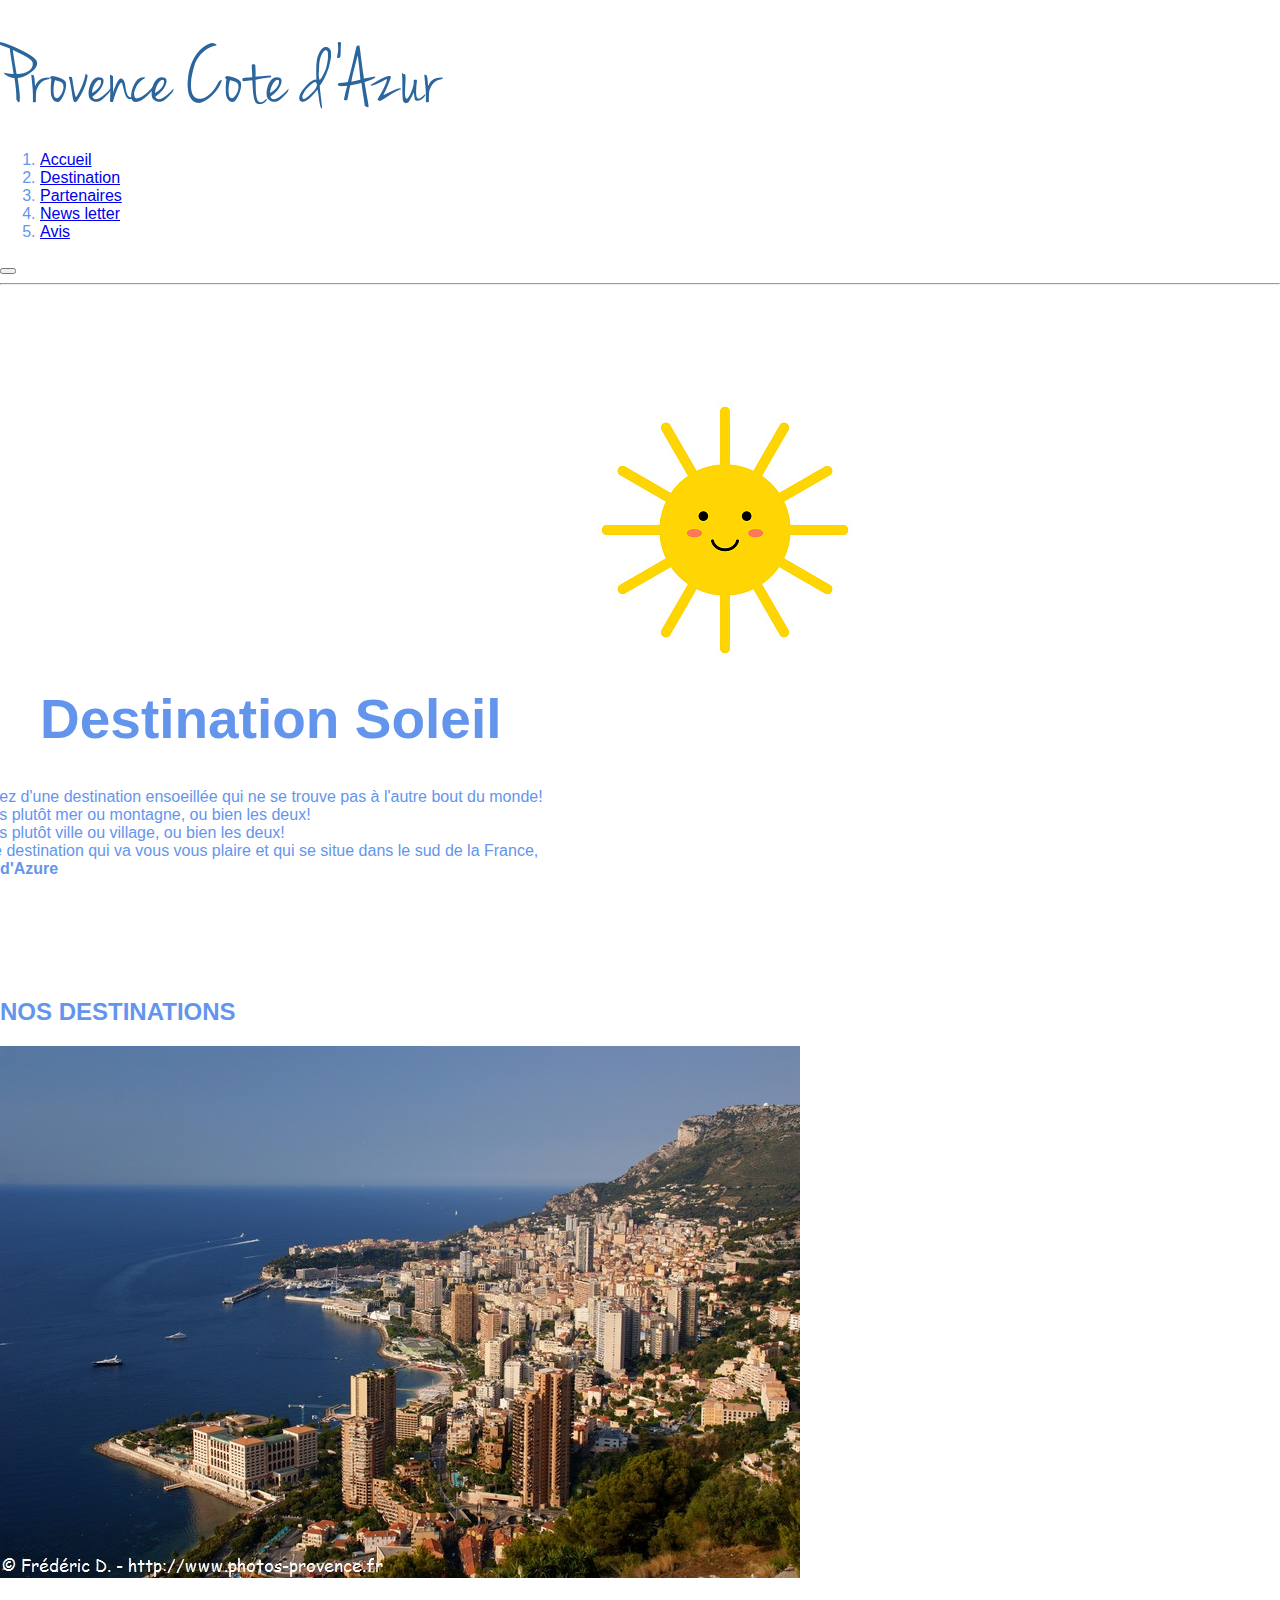
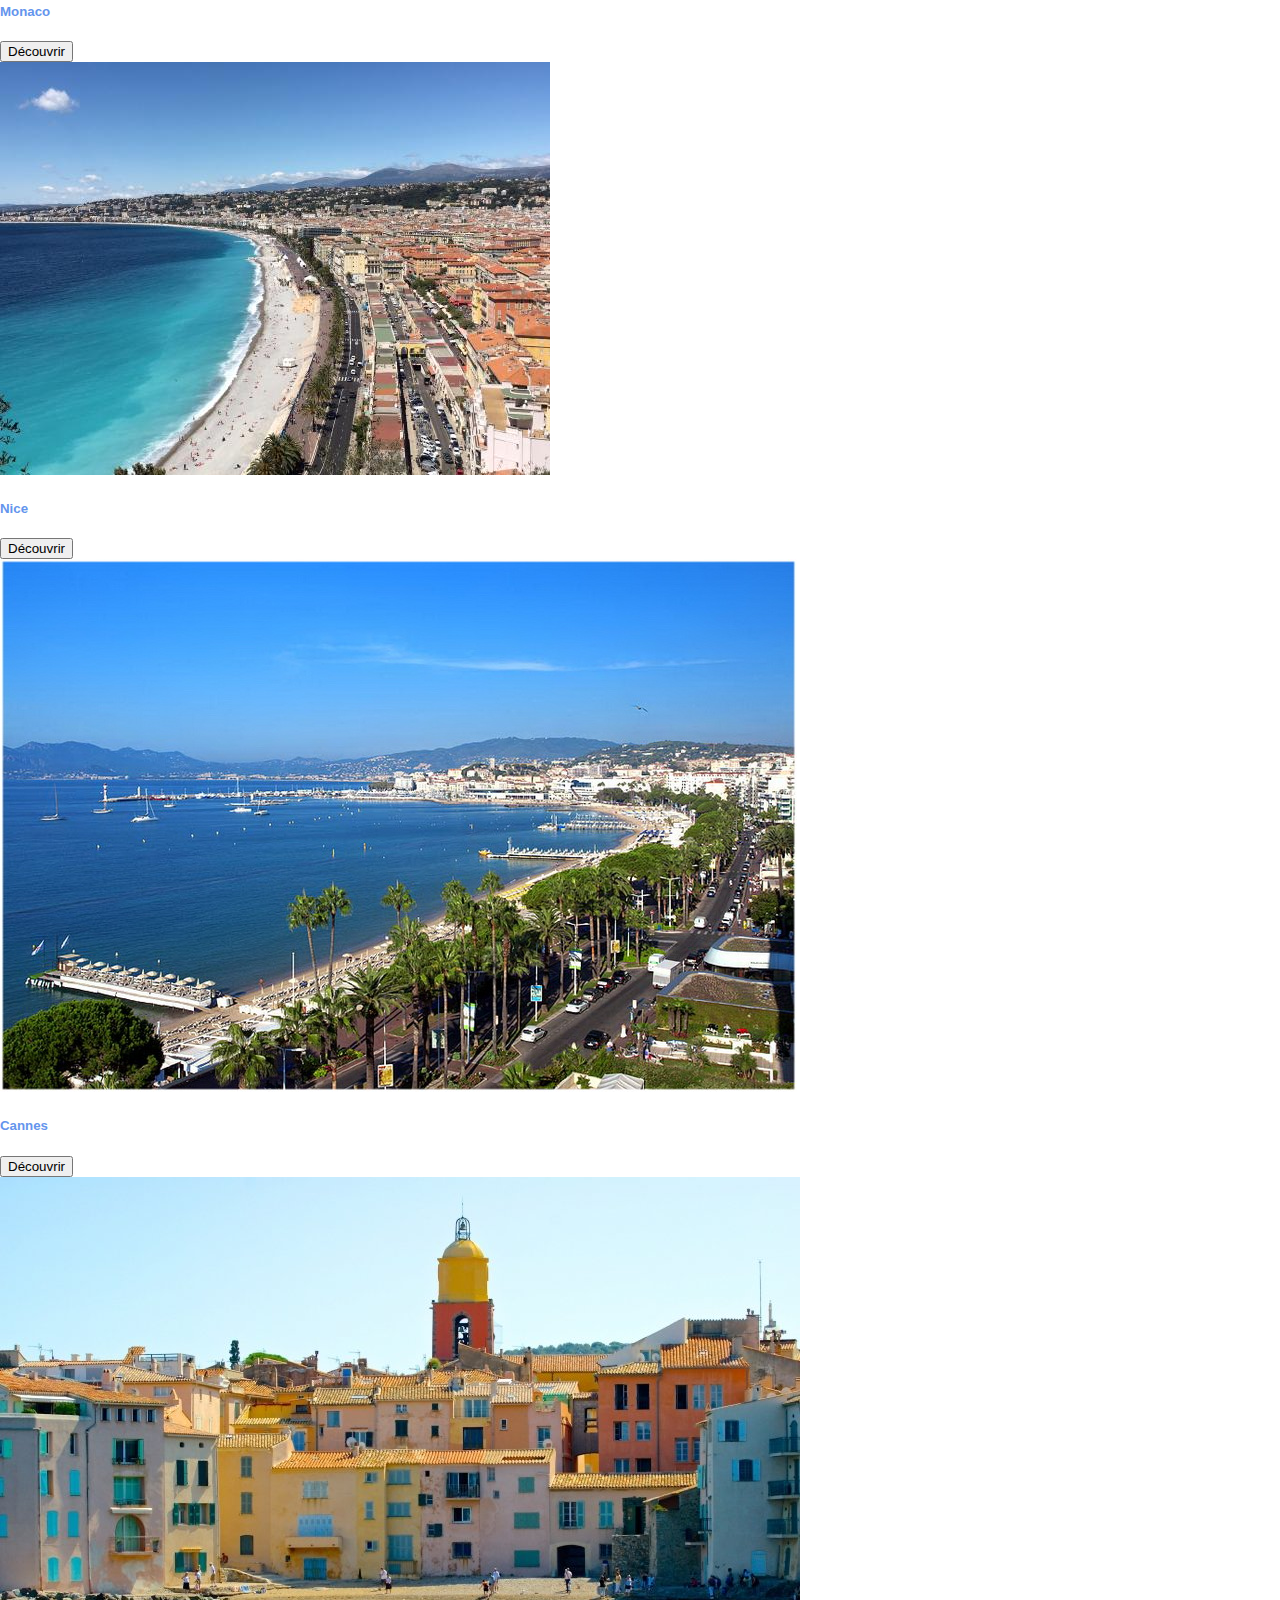
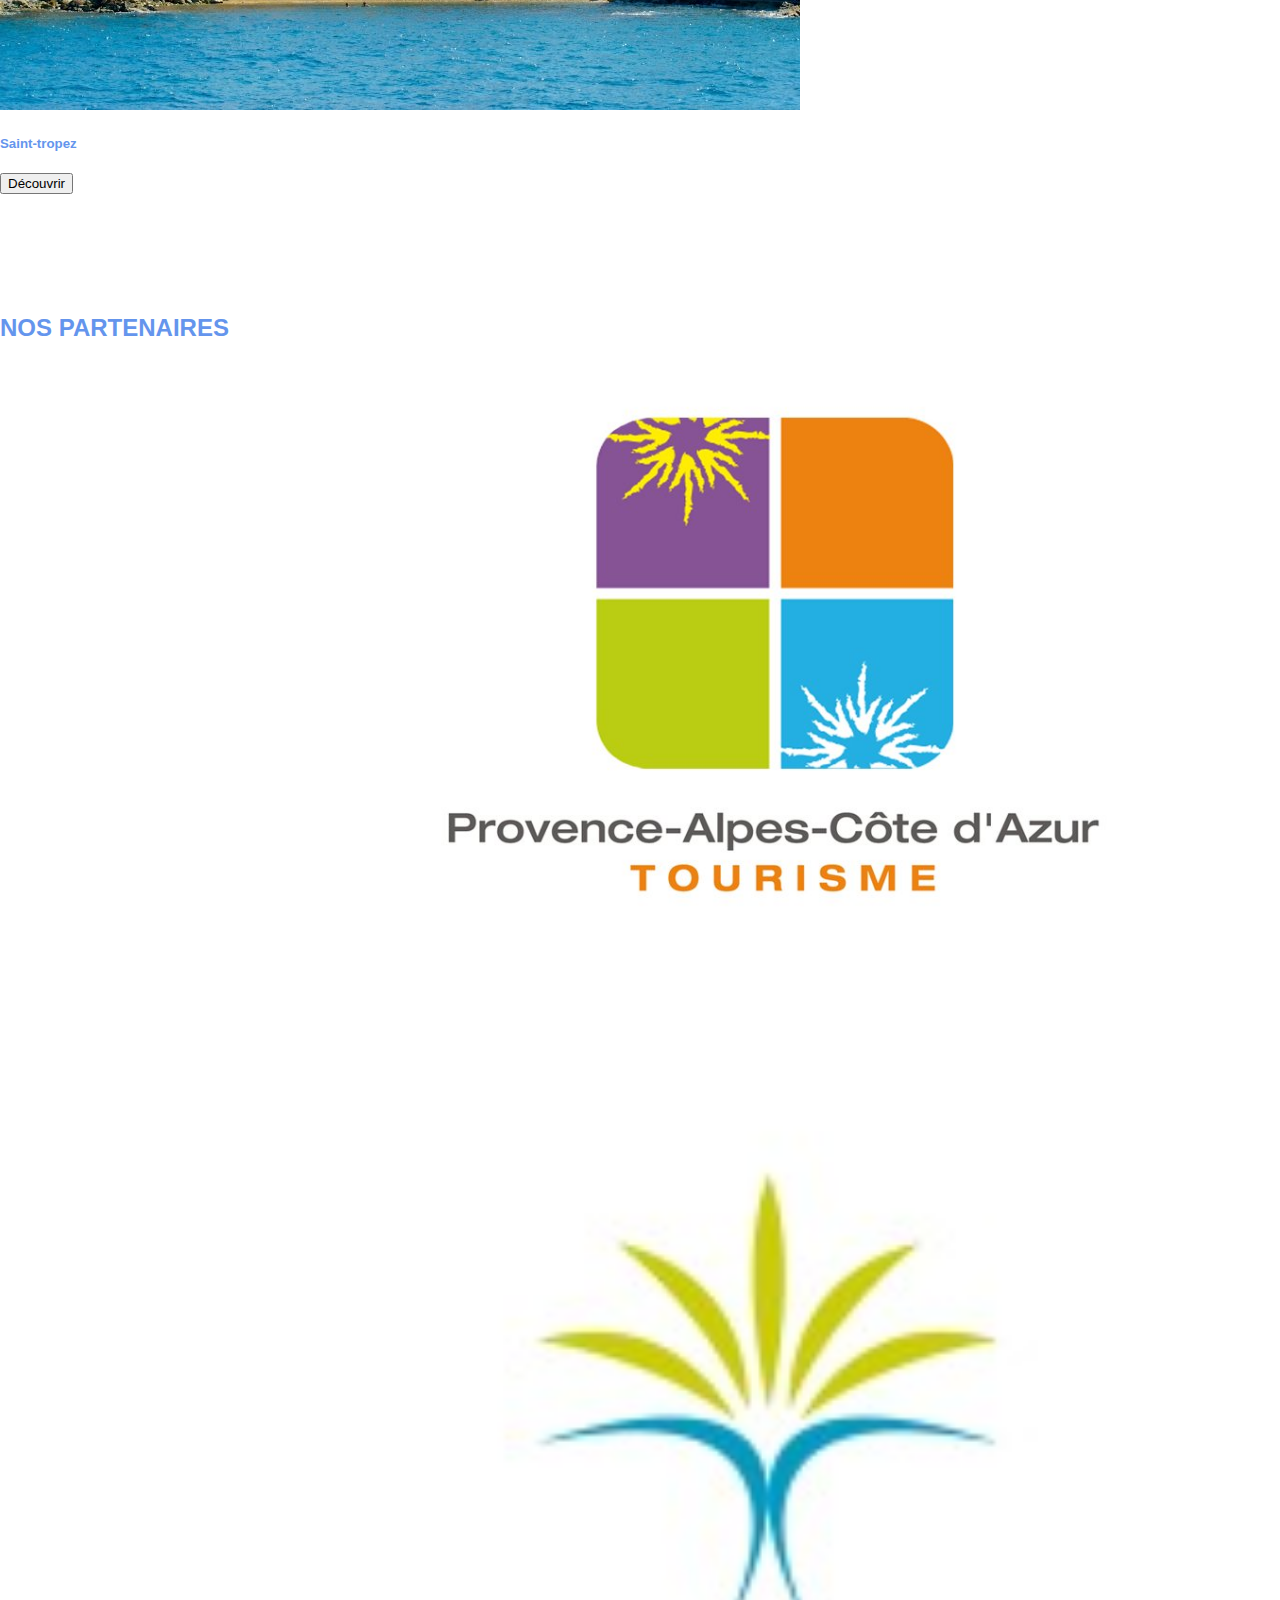
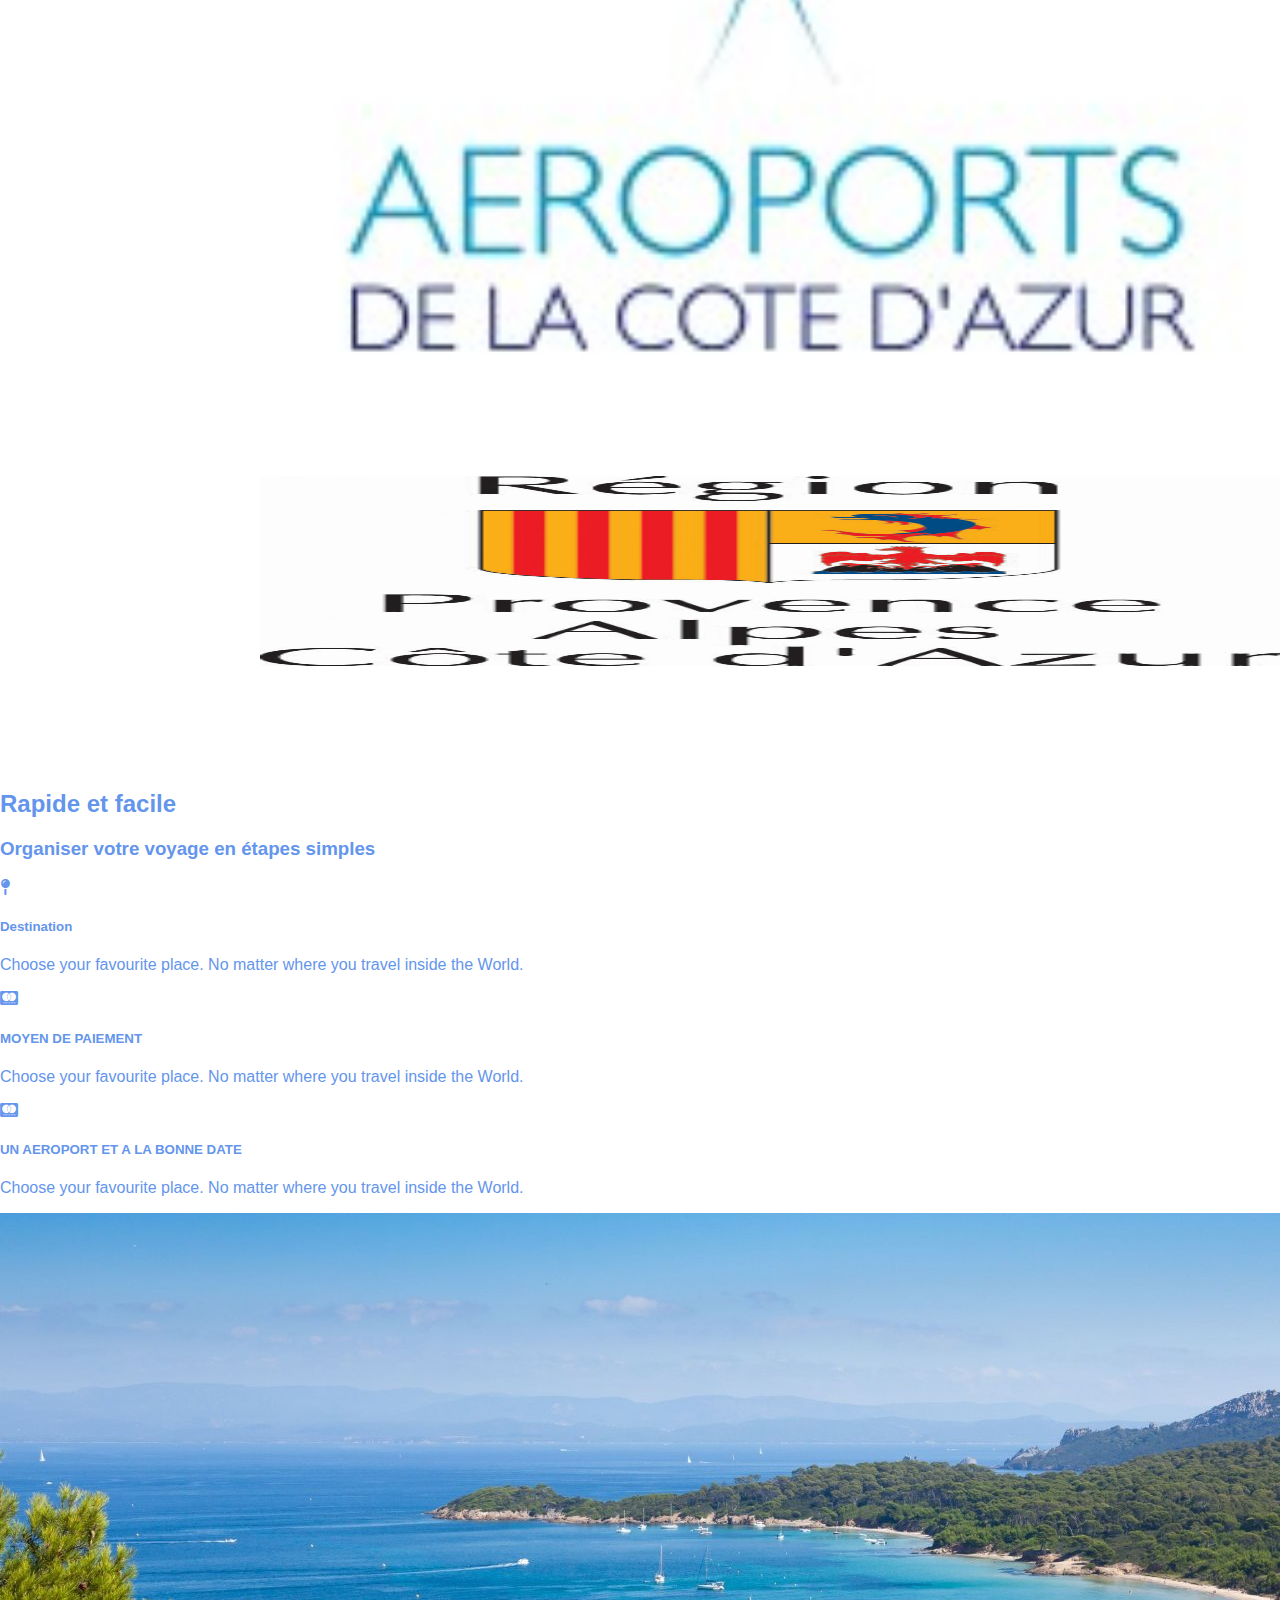
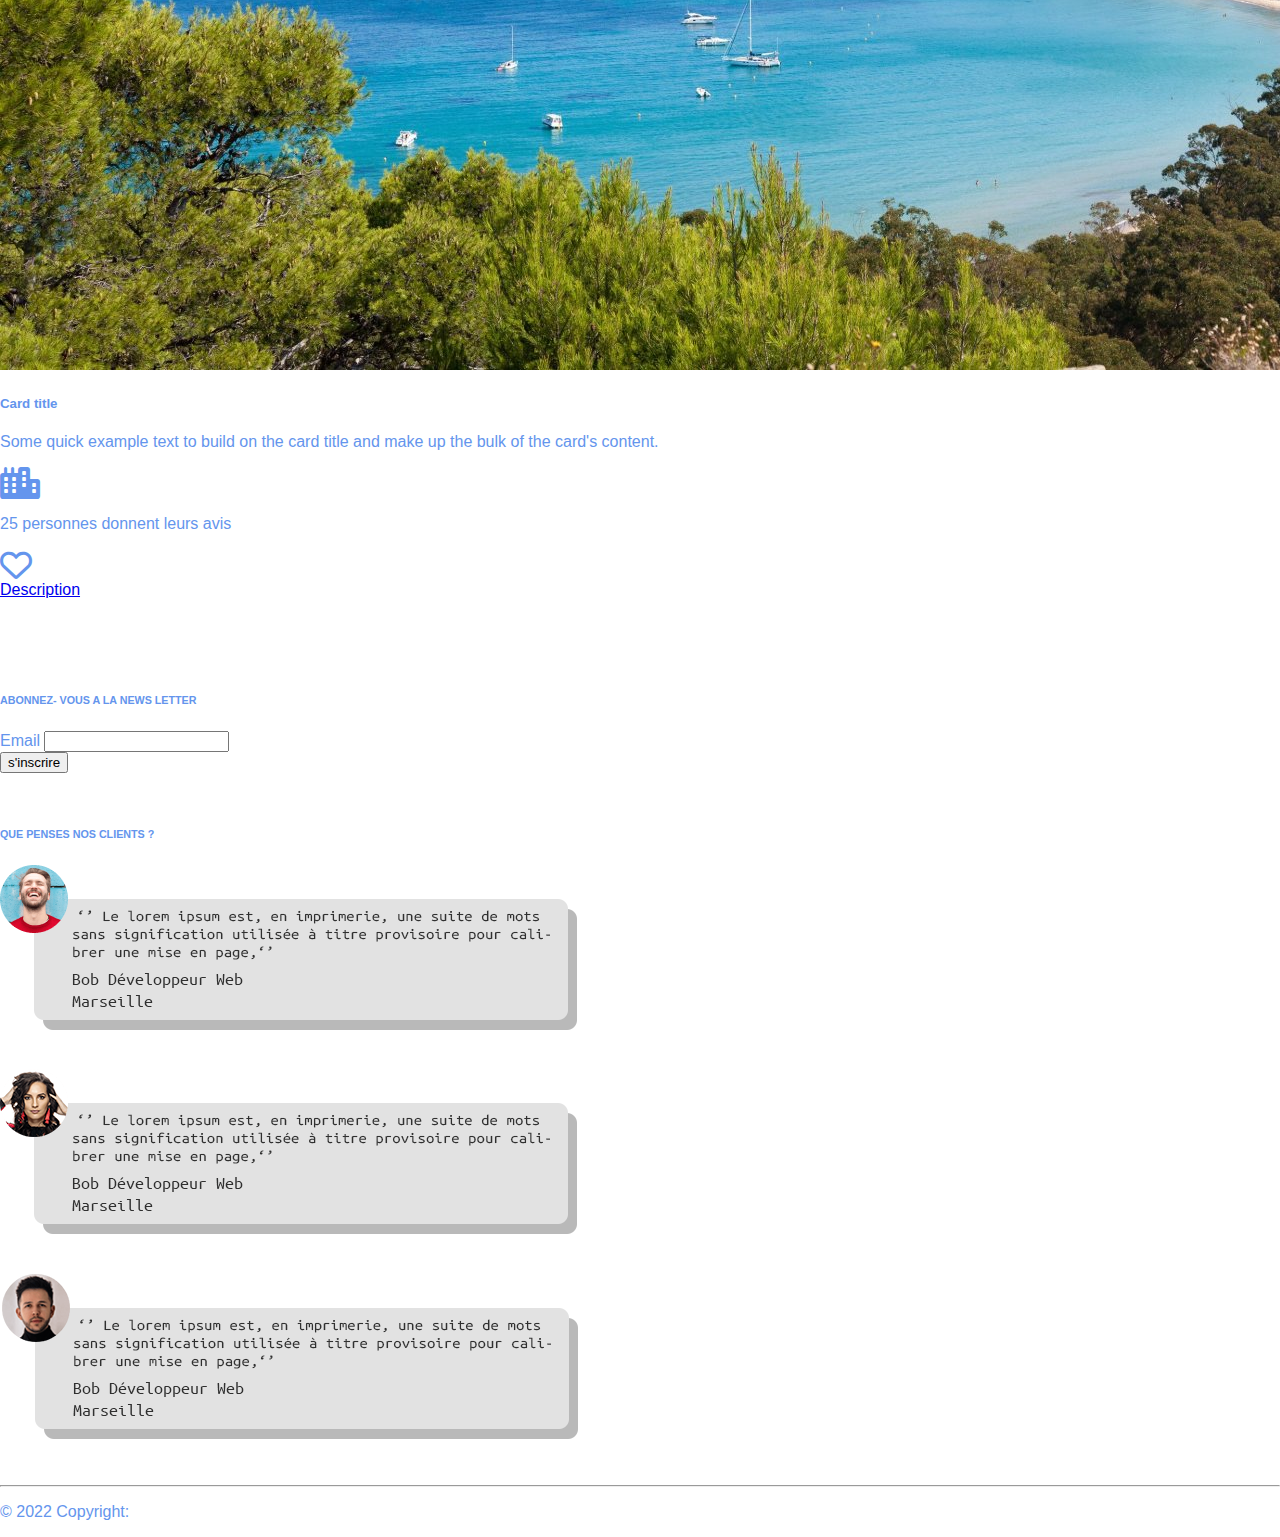
==== index.html @ 34bf6b0f "Signed-off-by: marinella10 <marine.calandri1@gmail.com> nouveau projet boostrap agence de voyage cos" ====
<!doctype html>
<html lang="en">
  <head>
    <!-- Required meta tags -->
    <meta charset="utf-8">
    <meta name="viewport" content="width=device-width, initial-scale=1">

    <!-- Bootstrap CSS -->
    <link href="https://cdn.jsdelivr.net/npm/bootstrap@5.0.2/dist/css/bootstrap.min.css" rel="stylesheet" integrity="sha384-EVSTQN3/azprG1Anm3QDgpJLIm9Nao0Yz1ztcQTwFspd3yD65VohhpuuCOmLASjC" crossorigin="anonymous">
    <link rel="stylesheet" href="https://cdnjs.cloudflare.com/ajax/libs/font-awesome/6.0.0-beta3/css/all.min.css">

    <link rel="stylesheet" href="css/style.css">
     <title>La costa Riviera</title>
    <link rel="shortcut icon" type="image/ico" href="img/icon_costa.png">
  </head>
  <body>


    <!--Nav-bar-->
    <div class="container-fluid">
      <div class="mt-lg-5 container w-30">
           
        <img src="img/provence-cote-d-azur_logo.png" class="provence" alt="logo costa riviera" title="casta riviera">
        <nav aria-label="breadcrumb align-text-right">
          <ol class="breadcrumb">
            <li class="breadcrumb-item"><a href="#">Accueil</a></li>
            <li class="breadcrumb-item"><a href="#">Destination</a></li>
            <li class="breadcrumb-item"><a href="#">Partenaires</a></li>
            <li class="breadcrumb-item"><a href="#">News letter</a></li>
            <li class="breadcrumb-item"><a href="#">Avis</a></li>
          </ol>
        </nav>
      </div>
      <!--Bouton burger caché par defaut(devient apparant quand ecran <= 768px) -->
      <button class="navbar-toggler" type="button" data-bs-toggle="collapse" data-bs-target="#navbarSupportedContent" aria-controls="navbarSupportedContent" aria-expanded="false" aria-label="Toggle navigation">
        <span class="navbar-toggler-icon"></span>
    </button>
      <hr>



    <!----section-1-->
    <div class="container-fluid">
    <div class="text-center my-5">
    <h1> <span> Destination Soleil</span>   <img src="img/icon soleil.jpg" class="soleil" alt="icone temps" title="Le temps"></h1>

    <div class="mt-3 row justify-content-md-center">
      <!--ici quand ecran >= 768px on divise en 4 colone horizontale (3x4 = 12)-->
      <!--Par contre quand ecran >= 576px chaque col vaut 12 (donc 100% de l'écran)-->
      <div class="col-md-3 col-sm-12 px-2">
    <p class="p-section-1 mr--56">Vous revez d'une destination ensoeillée qui ne se trouve pas à l'autre bout du monde!<br>Vous êtes plutôt mer ou montagne, ou bien les deux!<br> Vous êtes plutôt ville ou village, ou bien les deux!<br> Voici une destination qui va vous vous plaire et qui se situe dans le sud de la France,<br><strong>La Côte d'Azure</strong><br></p>
  </div>
    </div>
<!--destination-->

<div class="text-center my-5">
  <h2>NOS DESTINATIONS</h2>
</div>

<!--destination-->
<!--on ajoute une goutiere en x de 2 (ecart entre les cols-->
 <div class="mt-3 row gx-4 text-center">
  <!--ici quand ecran >= 768px on divise en 4 colone horizontale (3x4 = 12)-->
  <!--Par contre quand ecran >= 576px chaque col vaut 12 (donc 100% de l'écran)-->
  <div class="col-md-3 col-sm-12 px-2">
    <div class="card">
      <img src="img/monaco.jpg.jfif" class="card-img-top" alt="...">
      <div class="card-body">
        <h5 class="Monaco">Monaco</h5>
        <div class="d-grid gap-2 d-md-flex justify-content-md-center">
          <button class="btn btn-info" type="button">Découvrir</button>
        </div>
      </div>
    </div>
  </div>
  <div class="col">
    <div class="card">
      <img src="img/castle-hill-in-nice-france.jpg" class="card-img-top" alt="...">
      <div class="card-body">
        <h5 class="Nice">Nice</h5> 
        <div class="d-grid gap-2 d-md-flex justify-content-md-center">
          <button class="btn btn-info" type="button">Découvrir</button>
        </div>
      </div>
    </div>
  </div>
  <div class="col">
    <div class="card">
      <img src="img/Cannes-Alpes-Maritimes-France.jpg" class="card-img-top" alt="...">
      <div class="card-body">
        <h5 class="Cannes">Cannes</h5>
        <div class="d-grid gap-2 d-md-flex justify-content-md-center">
          <button class="btn btn-info" type="button">Découvrir</button>
        </div>
      </div>
    </div>
  </div>
  <div class="col">
    <div class="card">
      <img src="img/st-tropez.jfif" class="card-img-top" alt="...">
      <div class="card-body">
        <h5 class="Saint-tropez">Saint-tropez</h5>
        <div class="d-grid gap-2 d-md-flex justify-content-md-center">
          <button class="btn btn-info" type="button">Découvrir</button>
        </div>
      </div>
    </div>
  </div>
</div>
</div>



<!--section-2-->
<div class="container-fluid">
<div class="text-center my-5">
<h2>NOS PARTENAIRES</h2>
</div>

<!--on ajoute une goutiere en x de 2 (ecart entre les cols-->
<div class="mt-3 row gx-5 mx-5 text-center">
  <!--ici quand ecran >= 768px on divise en 4 colone horizontale (3x4 = 12)-->
  <!--Par contre quand ecran >= 576px chaque col vaut 12 (donc 100% de l'écran)-->
  <div id="div-logo" class="col-md-3 col-sm-12 text-center d-flex">
                <img class="logo1" src="img/Comité-Régional-de-Tourisme-PACA.jpg" alt="marque 2">
      
                <img class="logo2" src="img/aercotedaz.jfif" alt="marque 3">
            
                <img class="logo3 px-5" src="img/Logo-région-1.jpg" alt="marque 4">
            </div>
        </div>
      </div>
        
<!--section3-->

<div class="container">

<div class="text-center my-5">
  <h2>Rapide et facile</h2>
  <h3> Organiser votre voyage en étapes simples</h3>
  </div>

    <div class="row">
        <div class="bloc-3-infos col-md-8 col-sm-12 align-items-center w-100">
           <!--Icone font-awesome + bg de couleur bootstrap-->
             
               

                       <div class="bloc-3-infos d-flex align-items-center">
                        <i class="fas fa-map-pin"></i>
   
                          <div class="d-block m-lg-3 mt-2">
                              <h5 class="titre-h5"> Destination</h5>
                              <p>Choose your favourite place. No matter where you travel inside the World.</p>
                          </div>
                      </div>

                      <div class="bloc-3-infos d-flex align-items-center">
                        <i class="fab fa-cc-mastercard"></i>
                          <div class="d-block m-lg-3 mt-2">
                              <h5 class="titre-h5">MOYEN DE PAIEMENT</h5>
                              <p>Choose your favourite place. No matter where you travel inside the World.</p>
                          </div>
                      </div>

                      <div class="bloc-3-infos d-flex align-items-center">
                        <i class="fab fa-cc-mastercard"></i>
                          <div class="d-block m-lg-3 mt-2">
                              <h5 class="titre-h5">UN AEROPORT ET A LA BONNE DATE</h5>
                              <p>Choose your favourite place. No matter where you travel inside the World.</p>
                          </div>
                      </div>


                   <div class="bloc-3-card col-md-4 col-sm-12 d-flex align-items-center">
                      <div class="card d-flex">
                        <img src="img/plage.jpg" class="card-img-top" alt="...">
                        <div class="card-body">
                          <h5 class="card-title">Card title</h5>
                          <p class="card-text">Some quick example text to build on the card title and make up the bulk of the card's content.</p>
                        
                        <div class="mt-3 d-flex justify-content-between align-items-center">
                            <i class="fas fa-city fa-2x"></i>
                            <p class="bloc-3-carte-texte">25 personnes donnent leurs avis</p>
                            <i class="far fa-heart float-end fa-2x"></i>
                        </div>
                       
                      
                          <a href="#" class="btn mx-auto btn-primary">Description</a>
                        </div>
                      </div>
                   </div> 


                     
  <!--section4-->

  <div class="container-fluid">
  <div class="text-left my-5">
    <h6 class="abonnez">ABONNEZ- VOUS A LA NEWS LETTER</h6>
    </div>

      
        <form class="row g-3">

          <div class="col-md-6 col-sm-12 d-flex w-75 px-2">
            <label for="inputEmail4" class="form-label">Email</label>
            <input type="email" class="form-control" id="inputEmail4">

            <div class="col-md-6 col-sm-12 px-2">
            <button type="submit" class="btn btn-primary">s'inscrire</button>
          </div>
          </div>
    
  </form>
</div>


<div class="text-left my-5">
  <h6 class="clients">QUE PENSES NOS CLIENTS ?</h6>
  </div>


  <div class="col-md-6 col-sm-12 d-flex w-75 px-2">

<div id="carouselExampleSlidesOnly"  data-bs-ride="carousel">
  <div class="carousel-inner">
    <div class="carousel-item active">
      <img src="img/slider1.png"  alt="...">
    </div>
    <div class="carousel-item">
      <img src="img/slider2.png"  alt="...">
    </div>
    <div class="carousel-item">
      <img src="img/slider3.png"  alt="...">
    </div>
  </div>
</div>
</div>
</carousel>

  
<hr>

  <!--footer-->
  
    <div class="container-fluid p-4 pb-0">
    <!-- Copyright -->
    <div class="text-center">
     <p> © 2022 Copyright: </p>
    </div>
    </div>
  </footer>
  
    <script src="https://cdn.jsdelivr.net/npm/bootstrap@5.0.2/dist/js/bootstrap.bundle.min.js" integrity="sha384-MrcW6ZMFYlzcLA8Nl+NtUVF0sA7MsXsP1UyJoMp4YLEuNSfAP+JcXn/tWtIaxVXM" crossorigin="anonymous"></script>
  </body>
</html>
---- css/style.css ----
/*ELEMENTS HTML*/
html, body{
    margin: 0;
    padding: 0;
    box-sizing: border-box;
    background-color: white;
    font-family: 'Ubuntu Condensed', sans-serif;
    color: cornflowerblue;
}

hr{
    color: black;
}

h1
{

background-position: 0 50%;
background-repeat: no-repeat;
padding-left: 40px;
font-size: 55px;
color: cornflowerblue;
}

h2{
    margin-top: 120px;
    color: cornflowerblue;
}

h6 {
    padding-top:30px;
}


/**section1*/

.p-section-1{
    color: cornflowerblue;
    margin-left: -63px;
}

/**section2*/

#div-logo{
margin-left: 260px;

}

.logo1{
    width: 100%;

}

.logo2{
width: 100%;

}

.logo3{
width: 100%;
height: 190px;


}


/**section4*/

.abonnez{
padding-top: 70px;

}
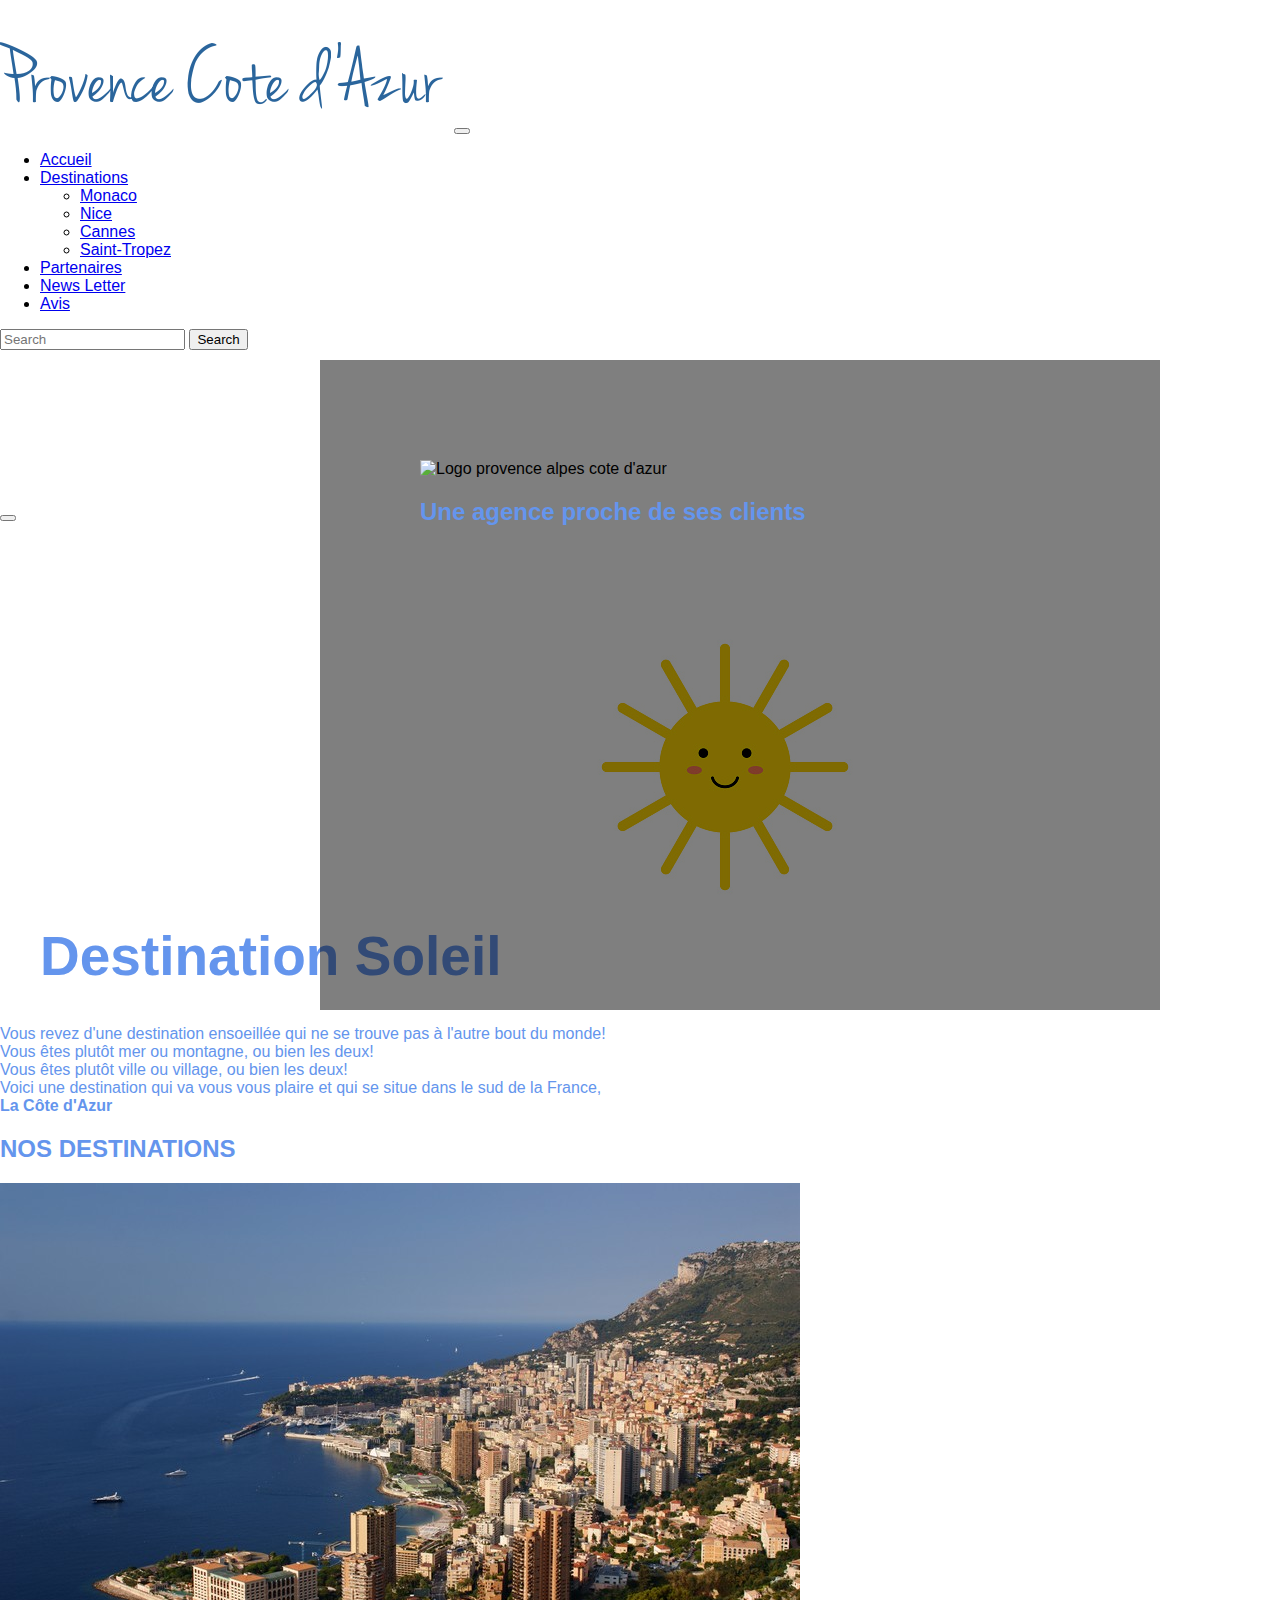
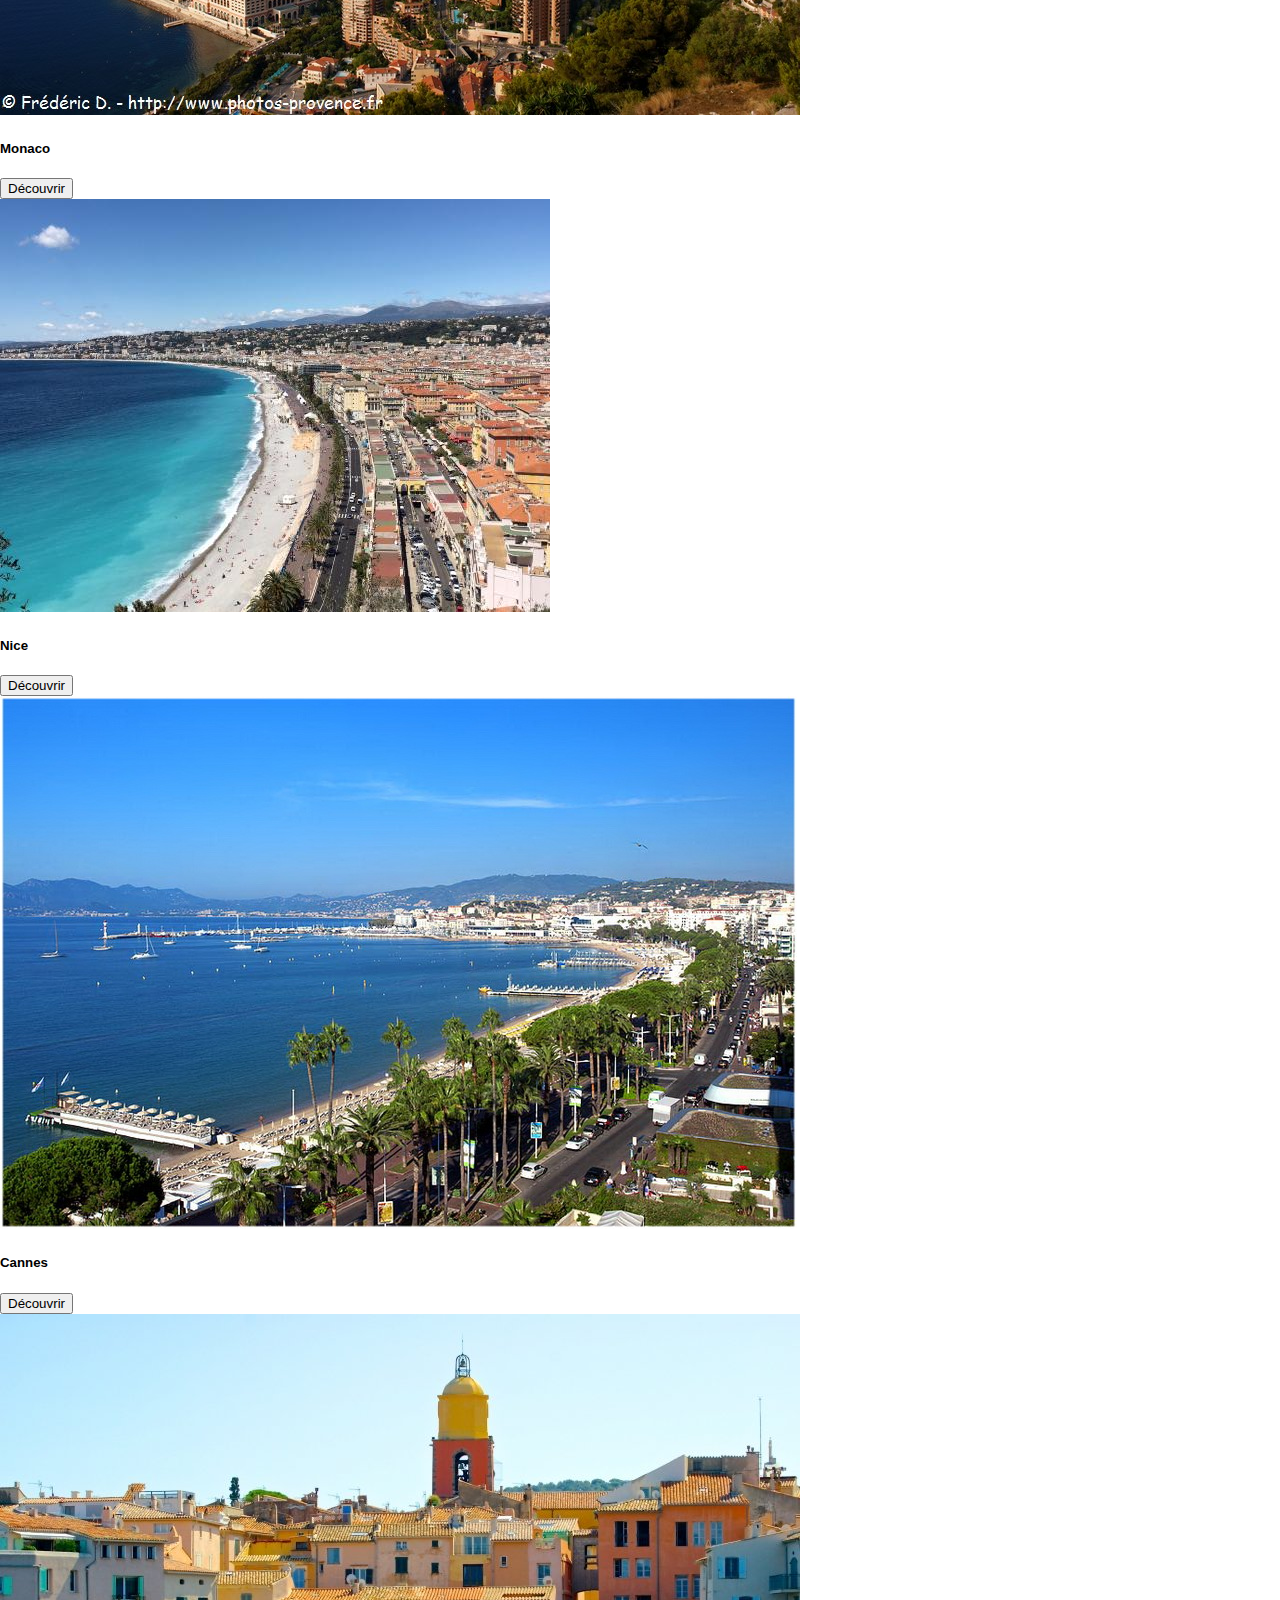
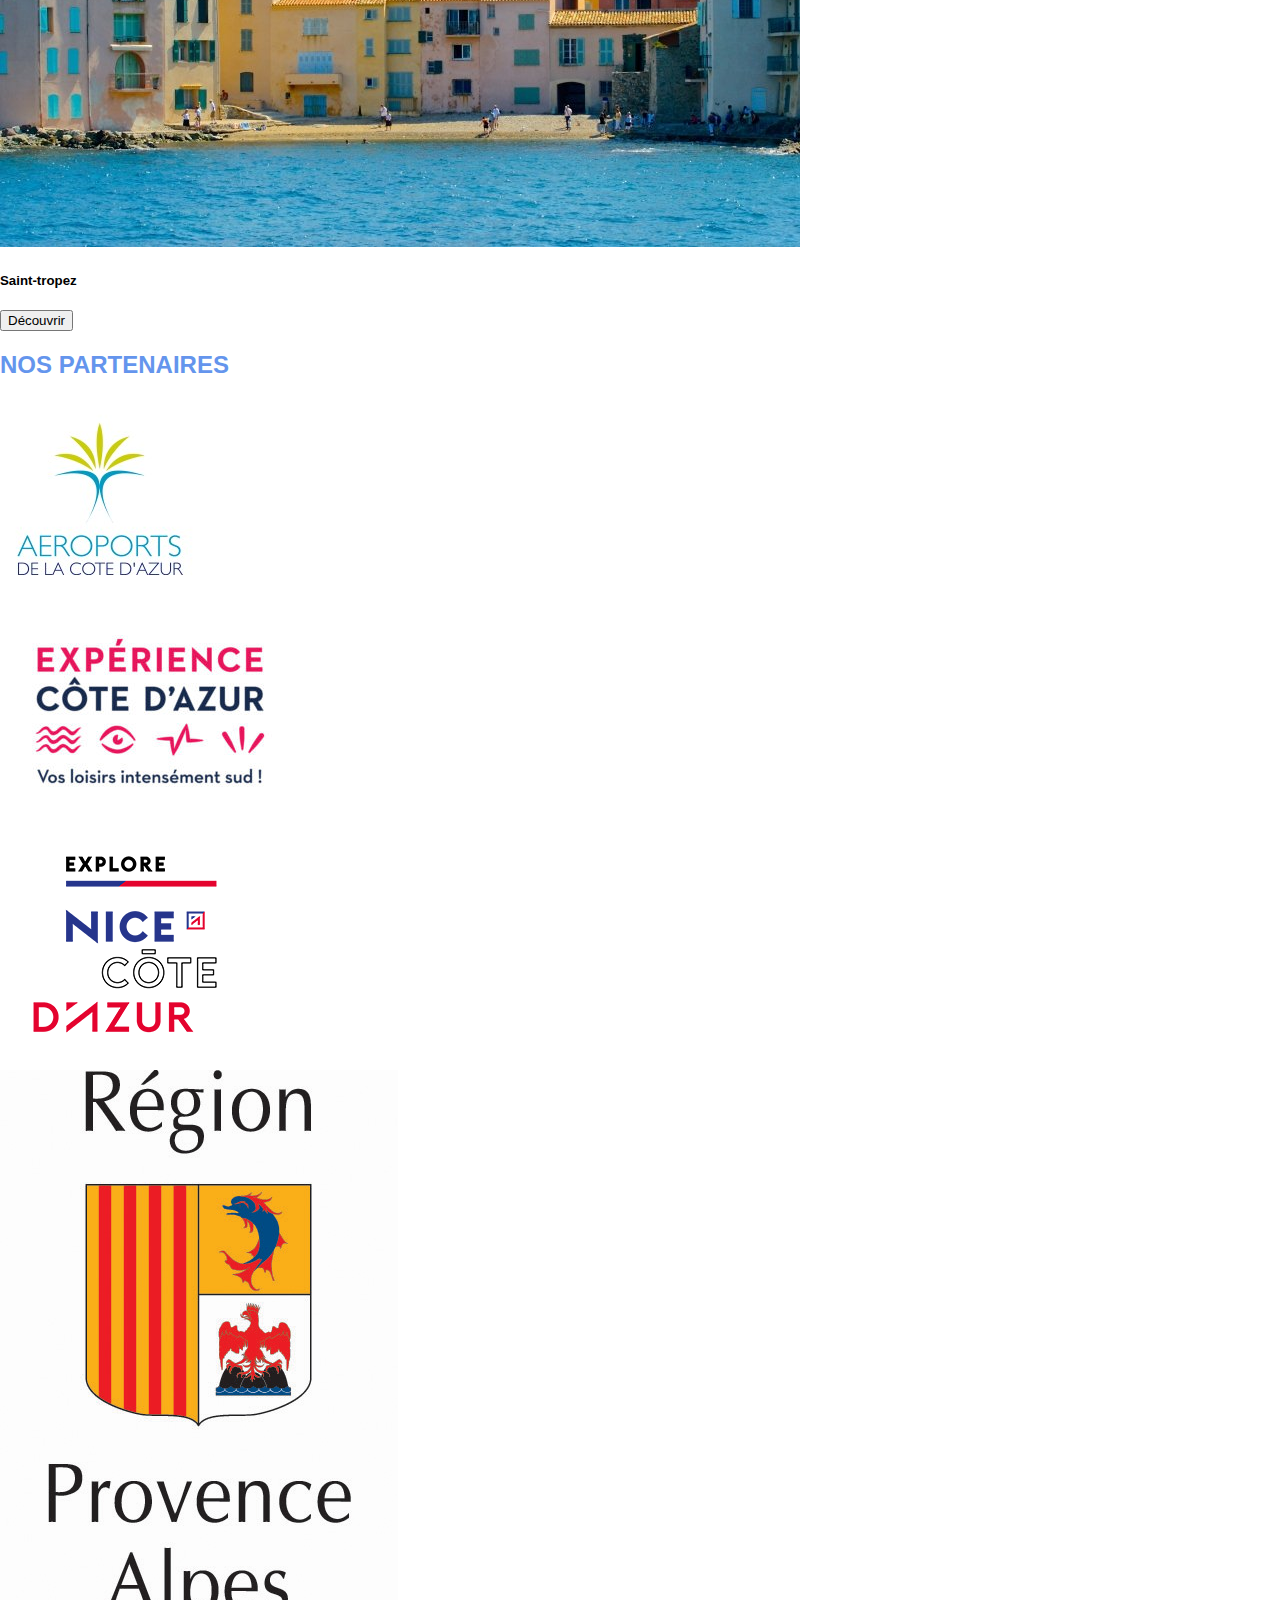
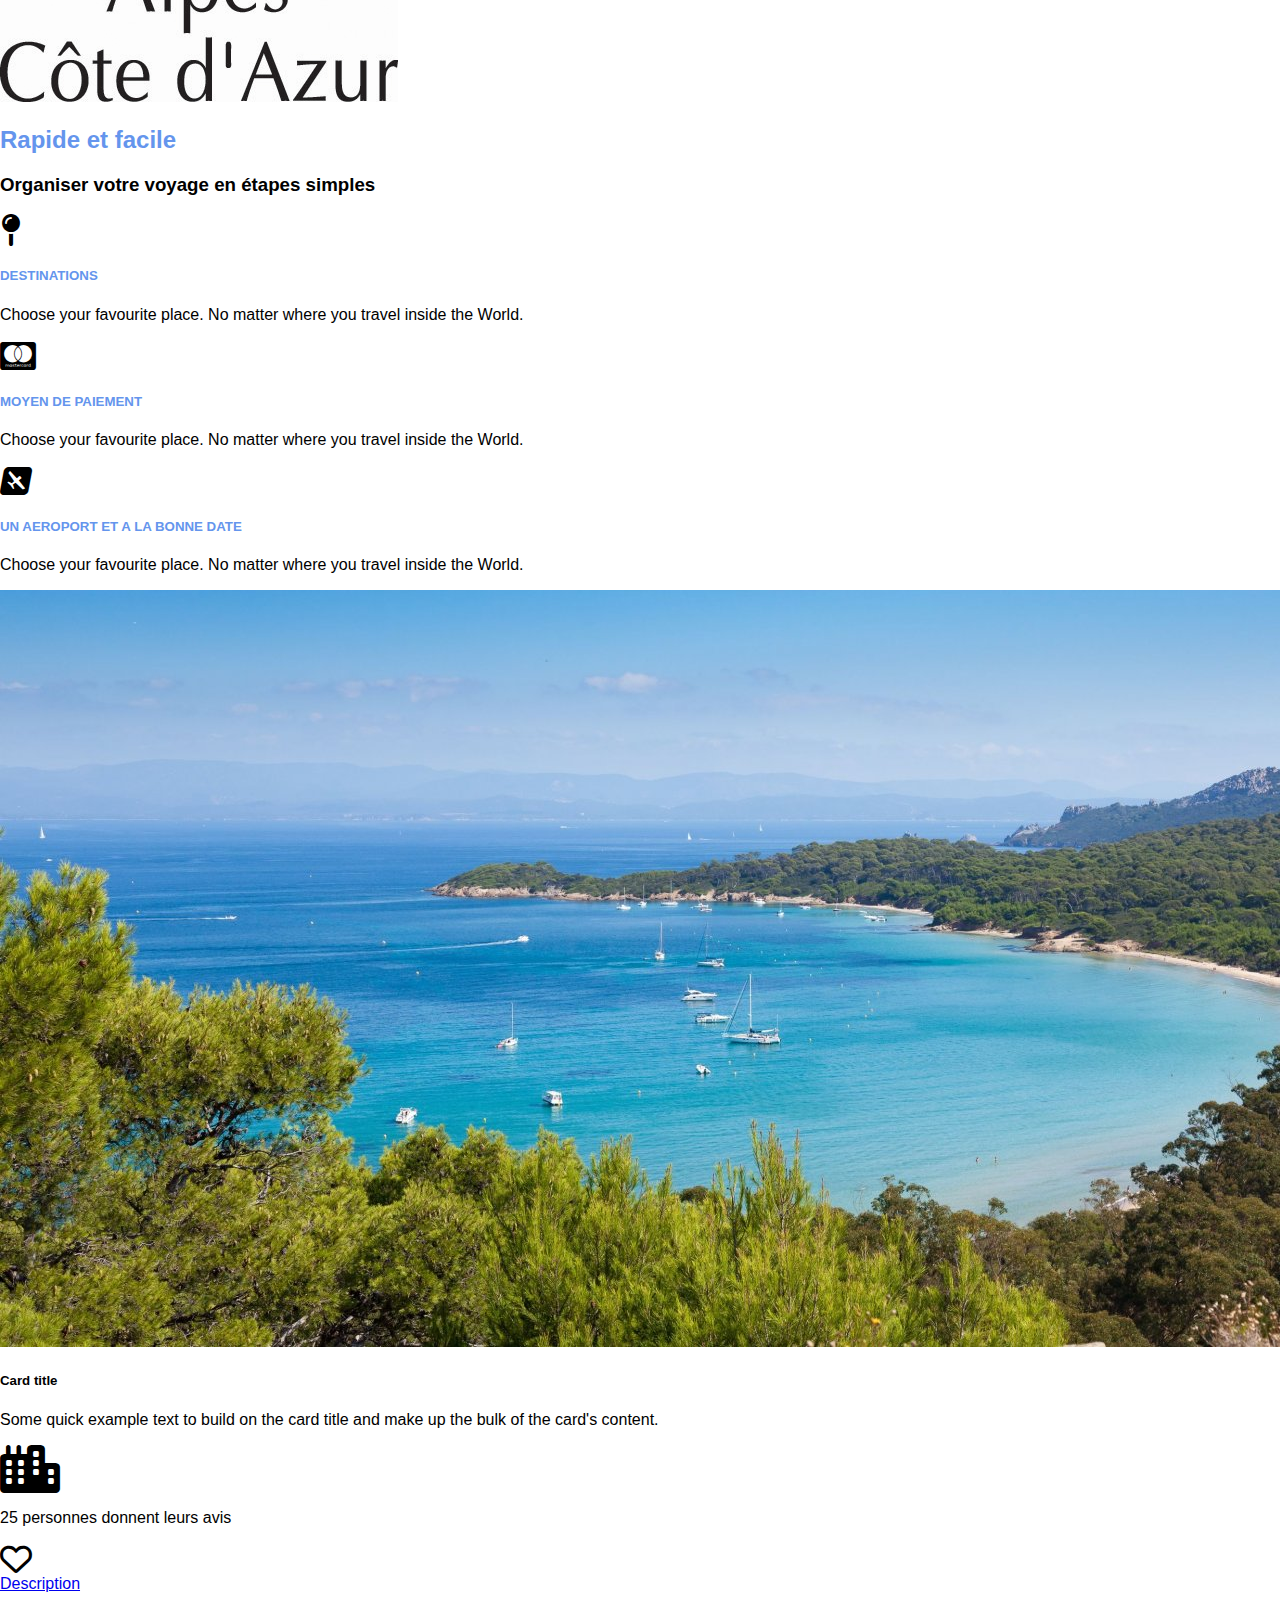
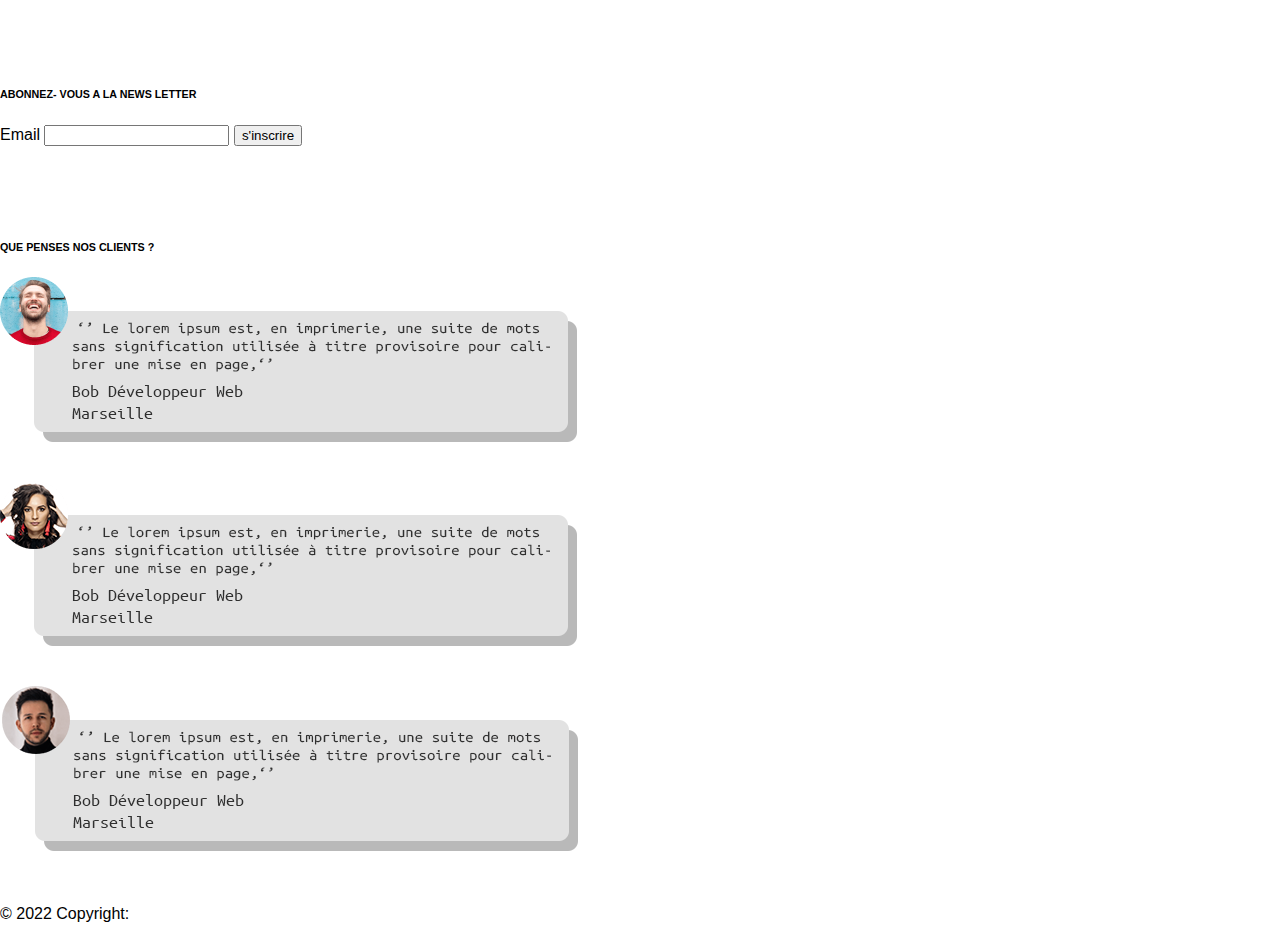
==== commit d07beda5: "Signed-off-by: marinella10 <marine.calandri1@gmail.com> mise à jour du html ajout d'une nouvelle nav" ====
--- a/index.html
+++ b/index.html
@@ -12,45 +12,97 @@
     <link rel="stylesheet" href="https://cdnjs.cloudflare.com/ajax/libs/font-awesome/6.0.0-beta3/css/all.min.css">
 
     <link rel="stylesheet" href="css/style.css">
-     <title>La costa Riviera</title>
+     <title>La Costa Riviera</title>
     <link rel="shortcut icon" type="image/ico" href="img/icon_costa.png">
   </head>
   <body>
 
-
-    <!--Nav-bar-->
-    <div class="container-fluid">
-      <div class="mt-lg-5 container w-30">
-           
-        <img src="img/provence-cote-d-azur_logo.png" class="provence" alt="logo costa riviera" title="casta riviera">
-        <nav aria-label="breadcrumb align-text-right">
-          <ol class="breadcrumb">
-            <li class="breadcrumb-item"><a href="#">Accueil</a></li>
-            <li class="breadcrumb-item"><a href="#">Destination</a></li>
-            <li class="breadcrumb-item"><a href="#">Partenaires</a></li>
-            <li class="breadcrumb-item"><a href="#">News letter</a></li>
-            <li class="breadcrumb-item"><a href="#">Avis</a></li>
-          </ol>
-        </nav>
-      </div>
+    <nav class="navbar navbar-expand-lg navbar-light bg-light">
+      <div class="container-fluid my-2">
+        <img class="img-fluid width=15%" src="img/provence-cote-d-azur_logo.png" class="card-img-top" alt="logo provence alpes cote d'azur" title="provence alpes côtes d'azure">
+        <button class="navbar-toggler" type="button" data-bs-toggle="collapse" data-bs-target="#navbarNavDropdown" aria-controls="navbarNavDropdown" aria-expanded="false" aria-label="Toggle navigation">
+          <span class="navbar-toggler-icon"></span>
+        </button>
+        <div class="collapse navbar-collapse mx-3" id="navbarNavDropdown">
+          <ul class="navbar-nav">
+            
+            <li class="nav-item">
+              <a class="nav-link" href="#">Accueil</a>
+            </li>
+            <li class="nav-item dropdown">
+              <a class="nav-link dropdown-toggle" href="#" id="navbarDropdownMenuLink" role="button" data-bs-toggle="dropdown" aria-expanded="false">
+                Destinations
+              </a>
+              <ul class="dropdown-menu" aria-labelledby="navbarDropdownMenuLink">
+                <li><a class="dropdown-item" href="#">Monaco</a></li>
+                <li><a class="dropdown-item" href="#">Nice</a></li>
+                <li><a class="dropdown-item" href="#">Cannes</a></li>
+                <li><a class="dropdown-item" href="#">Saint-Tropez</a></li>
+              </ul>
+            </li>
+            <li class="nav-item">
+              <a class="nav-link" href="#">Partenaires</a>
+            </li>
+            <li class="nav-item">
+              <a class="nav-link" href="#">News Letter</a>
+            </li>
+            <li class="nav-item">
+              <a class="nav-link" href="#">Avis</a>
+              </ul>
+
+              <form class="d-flex ">
+                <input class="form-control me-2" type="search" placeholder="Search" aria-label="Search">
+                <button class="btn btn-outline-success" type="submit">Search</button>
+              </form>
+        </div>
+      </div>
+    </nav>
+
+<!--ACCUEIL EN VIDEO-->
+<div class="container-fluid" id="video-conteneur">
+  <!--ICI LA BALISE HTML VIDEO-->
+  <video autoplay loop muted id="champ-video">
+      <source src="" type="video/mp4"/>
+  </video>
+
+   <!--DU TEXTE A AFFICHER SUR LE BLOC DE VIDEO-->
+  <div class="content">
+      <div class=" text-center text-warning rounded bg-warning p-3">
+          <img src="" class="img-fluid" alt="Logo provence alpes cote d'azur" title="provence alpes cote d'azur"/>
+      </div>
+      <h2 class="text-center text-warning">Une agence proche de ses clients</h2>
+      
+  </div>
+ 
+  
+
+</div>
+
+
+
+
+
+
+
+
+
+   
       <!--Bouton burger caché par defaut(devient apparant quand ecran <= 768px) -->
       <button class="navbar-toggler" type="button" data-bs-toggle="collapse" data-bs-target="#navbarSupportedContent" aria-controls="navbarSupportedContent" aria-expanded="false" aria-label="Toggle navigation">
-        <span class="navbar-toggler-icon"></span>
-    </button>
-      <hr>
-
+          <span class="navbar-toggler-icon"></span>
+      </button>
 
 
     <!----section-1-->
     <div class="container-fluid">
     <div class="text-center my-5">
-    <h1> <span> Destination Soleil</span>   <img src="img/icon soleil.jpg" class="soleil" alt="icone temps" title="Le temps"></h1>
+    <h1> <span> Destination Soleil</span>   <img class="img-fluid" src="img/icon soleil.jpg" class="soleil" alt="icone temps" title="Le temps"></h1>
 
     <div class="mt-3 row justify-content-md-center">
       <!--ici quand ecran >= 768px on divise en 4 colone horizontale (3x4 = 12)-->
       <!--Par contre quand ecran >= 576px chaque col vaut 12 (donc 100% de l'écran)-->
       <div class="col-md-3 col-sm-12 px-2">
-    <p class="p-section-1 mr--56">Vous revez d'une destination ensoeillée qui ne se trouve pas à l'autre bout du monde!<br>Vous êtes plutôt mer ou montagne, ou bien les deux!<br> Vous êtes plutôt ville ou village, ou bien les deux!<br> Voici une destination qui va vous vous plaire et qui se situe dans le sud de la France,<br><strong>La Côte d'Azure</strong><br></p>
+    <p class="p-section-1">Vous revez d'une destination ensoeillée qui ne se trouve pas à l'autre bout du monde!<br>Vous êtes plutôt mer ou montagne, ou bien les deux!<br> Vous êtes plutôt ville ou village, ou bien les deux!<br> Voici une destination qui va vous vous plaire et qui se situe dans le sud de la France,<br><strong>La Côte d'Azur</strong><br></p>
   </div>
     </div>
 <!--destination-->
@@ -75,7 +127,7 @@
       </div>
     </div>
   </div>
-  <div class="col">
+  <div class="col-md-3 col-sm-12 px-2">
     <div class="card">
       <img src="img/castle-hill-in-nice-france.jpg" class="card-img-top" alt="...">
       <div class="card-body">
@@ -86,7 +138,7 @@
       </div>
     </div>
   </div>
-  <div class="col">
+  <div class="col-md-3 col-sm-12 px-2">
     <div class="card">
       <img src="img/Cannes-Alpes-Maritimes-France.jpg" class="card-img-top" alt="...">
       <div class="card-body">
@@ -111,142 +163,147 @@
 </div>
 </div>
 
-
-
 <!--section-2-->
 <div class="container-fluid">
-<div class="text-center my-5">
-<h2>NOS PARTENAIRES</h2>
-</div>
+  <div class="text-center my-5">
+  <h2>NOS PARTENAIRES</h2>
+  </div>
 
 <!--on ajoute une goutiere en x de 2 (ecart entre les cols-->
-<div class="mt-3 row gx-5 mx-5 text-center">
+<div class="mt-3 row  text-center">
   <!--ici quand ecran >= 768px on divise en 4 colone horizontale (3x4 = 12)-->
   <!--Par contre quand ecran >= 576px chaque col vaut 12 (donc 100% de l'écran)-->
-  <div id="div-logo" class="col-md-3 col-sm-12 text-center d-flex">
-                <img class="logo1" src="img/Comité-Régional-de-Tourisme-PACA.jpg" alt="marque 2">
-      
-                <img class="logo2" src="img/aercotedaz.jfif" alt="marque 3">
-            
-                <img class="logo3 px-5" src="img/Logo-région-1.jpg" alt="marque 4">
+    <div id="div-logo" class="col-md-3 col-sm-12">
+          <img class="img-fluid" src="img/aercotedaz.jfif" alt="logo provence alpes cote d'azure" title="logo provences alpes cote d'azure">
+    </div>
+
+    <div class="col-md-3 col-sm-12">
+        <img class="img-fluid" src="img/logo-experience-cote-azur-variante1-fond-blanc-300x216.jpg" alt="logo exp alpes cote d'azure" title="expériences alpes cote d'azure">
+    </div>
+
+    <div class="col-md-3 col-sm-12">
+      <img class="img-fluid width=15%" src="img/logo-headernice.png" alt="logo headernice" title="headernice">
+    </div>
+
+    <div class="col-md-3 col-sm-12">
+      <img class="img-fluid" src="img/Logo-région-1.jpg" alt="logo headernice" title="headernice">
+    </div>
+    </div>
+</div> 
+<!--section3-->
+<div class="container">
+  <div class="text-center my-5">
+    <h2>Rapide et facile</h2>
+    <h3> Organiser votre voyage en étapes simples</h3>
+  </div>
+  <!--On divise par 12-->
+  <div class="row">
+
+    <!--Ici cette partie prend 8 colones su 12-->
+    <div class="bloc-3-infos col-md-8 col-sm-12 align-items-center bl-dark">
+      <!--Icone font-awesome + bg de couleur bootstrap-->
+      <div class="bloc-3-infos d-flex align-items-center">
+        <i class="fas fa-map-pin fa-2x "></i>
+        <div class="d-block m-lg-3 mt-2">
+          <h5 class="titre-h5"> DESTINATIONS</h5>
+          <p>Choose your favourite place. No matter where you travel inside the World.</p>
+        </div>
+      </div>
+
+      <div class="bloc-3-infos d-flex align-items-center">
+        <i class="fab fa-cc-mastercard fa-2x"></i>
+        <div class="d-block m-lg-3 mt-2">
+          <h5 class="titre-h5">MOYEN DE PAIEMENT</h5>
+          <p>Choose your favourite place. No matter where you travel inside the World.</p>
+        </div>
+      </div>
+
+      <div class="bloc-3-infos d-flex align-items-center w-40%">
+        <i class="fab fa-avianex fa-2x text-success"></i>
+        <div class="d-block m-lg-3 mt-2">
+          <h5 class="titre-h5">UN AEROPORT ET A LA BONNE DATE</h5>
+          <p>Choose your favourite place. No matter where you travel inside the World.</p>
+        </div>
+      </div>
+    </div>
+    <!--Cette partie carte prend le reste soit 4 donc 12-8 = 4-->
+    <div class="bloc-3-card col-md-4 col-sm-12 d-flex align-items-center">
+      <div class="card d-flex">
+        <img src="img/plage.jpg" class="card-img-top" alt="...">
+        <div class="card-body">
+          <h5 class="card-title">Card title</h5>
+          <p class="card-text">Some quick example text to build on the card title and make up the bulk of the
+            card's content.</p>
+
+          <div class="mt-3 d-flex justify-content-between align-items-center">
+            <i class="fas fa-city fa-3x"></i>
+            <p class="bloc-3-carte-texte">25 personnes donnent leurs avis</p>
+            <i class="far fa-heart float-end fa-2x"></i>
+          </div>
+          <div class="bouton-card my-3">
+          <a href="#" class="btn mx-auto btn-primary">Description</a>
+        </div>
+        </div>
+      </div>
+    </div>
+    </div>
+
+    
+  </div>
+
+  <!--section 4-->
+
+  <div class="container-fluid">
+
+    <!--On divise en 12 colonnes-->
+    <div class="row">
+
+      <!--A gauche le formulaire prend 6 colonnes-->
+
+      <div class="col-md-6 col-sm-12 px-2">
+         <!--TITRE center OK-->
+        <div class="text-left my-5">
+          <h6 class="abonnez">ABONNEZ- VOUS A LA NEWS LETTER</h6>
+        </div>
+        <form>
+        <label for="inputEmail4" class="form-label">Email</label>
+        <input type="email" class="form-control" id="inputEmail4">
+        <button type="submit" class="btn btn-primary mt-3">s'inscrire</button>
+        </form>
+        <!--ON FERME COL 6-->
+      </div>
+
+      <!--A droite le slider pren 6 colonnes-->
+
+      <div class="col-md-6 col-sm-12 px-2">
+
+        <div class="text-left my-5">
+          <h6 class="clients px-3">QUE PENSES NOS CLIENTS ?</h6>
+        </div>
+
+        <div id="carouselExampleSlidesOnly" data-bs-ride="carousel">
+          <div class="carousel-inner">
+            <div class="carousel-item active">
+              <img src="img/slider1.png" alt="...">
             </div>
-        </div>
-      </div>
-        
-<!--section3-->
-
-<div class="container">
-
-<div class="text-center my-5">
-  <h2>Rapide et facile</h2>
-  <h3> Organiser votre voyage en étapes simples</h3>
-  </div>
-
-    <div class="row">
-        <div class="bloc-3-infos col-md-8 col-sm-12 align-items-center w-100">
-           <!--Icone font-awesome + bg de couleur bootstrap-->
-             
-               
-
-                       <div class="bloc-3-infos d-flex align-items-center">
-                        <i class="fas fa-map-pin"></i>
-   
-                          <div class="d-block m-lg-3 mt-2">
-                              <h5 class="titre-h5"> Destination</h5>
-                              <p>Choose your favourite place. No matter where you travel inside the World.</p>
-                          </div>
-                      </div>
-
-                      <div class="bloc-3-infos d-flex align-items-center">
-                        <i class="fab fa-cc-mastercard"></i>
-                          <div class="d-block m-lg-3 mt-2">
-                              <h5 class="titre-h5">MOYEN DE PAIEMENT</h5>
-                              <p>Choose your favourite place. No matter where you travel inside the World.</p>
-                          </div>
-                      </div>
-
-                      <div class="bloc-3-infos d-flex align-items-center">
-                        <i class="fab fa-cc-mastercard"></i>
-                          <div class="d-block m-lg-3 mt-2">
-                              <h5 class="titre-h5">UN AEROPORT ET A LA BONNE DATE</h5>
-                              <p>Choose your favourite place. No matter where you travel inside the World.</p>
-                          </div>
-                      </div>
-
-
-                   <div class="bloc-3-card col-md-4 col-sm-12 d-flex align-items-center">
-                      <div class="card d-flex">
-                        <img src="img/plage.jpg" class="card-img-top" alt="...">
-                        <div class="card-body">
-                          <h5 class="card-title">Card title</h5>
-                          <p class="card-text">Some quick example text to build on the card title and make up the bulk of the card's content.</p>
-                        
-                        <div class="mt-3 d-flex justify-content-between align-items-center">
-                            <i class="fas fa-city fa-2x"></i>
-                            <p class="bloc-3-carte-texte">25 personnes donnent leurs avis</p>
-                            <i class="far fa-heart float-end fa-2x"></i>
-                        </div>
-                       
-                      
-                          <a href="#" class="btn mx-auto btn-primary">Description</a>
-                        </div>
-                      </div>
-                   </div> 
-
-
-                     
-  <!--section4-->
-
-  <div class="container-fluid">
-  <div class="text-left my-5">
-    <h6 class="abonnez">ABONNEZ- VOUS A LA NEWS LETTER</h6>
-    </div>
-
-      
-        <form class="row g-3">
-
-          <div class="col-md-6 col-sm-12 d-flex w-75 px-2">
-            <label for="inputEmail4" class="form-label">Email</label>
-            <input type="email" class="form-control" id="inputEmail4">
-
-            <div class="col-md-6 col-sm-12 px-2">
-            <button type="submit" class="btn btn-primary">s'inscrire</button>
+            <div class="carousel-item">
+              <img src="img/slider2.png" alt="...">
+            </div>
+            <div class="carousel-item">
+              <img class="px-2"src="img/slider3.png" alt="...">
+            </div>
           </div>
-          </div>
-    
-  </form>
-</div>
-
-
-<div class="text-left my-5">
-  <h6 class="clients">QUE PENSES NOS CLIENTS ?</h6>
-  </div>
-
-
-  <div class="col-md-6 col-sm-12 d-flex w-75 px-2">
-
-<div id="carouselExampleSlidesOnly"  data-bs-ride="carousel">
-  <div class="carousel-inner">
-    <div class="carousel-item active">
-      <img src="img/slider1.png"  alt="...">
-    </div>
-    <div class="carousel-item">
-      <img src="img/slider2.png"  alt="...">
-    </div>
-    <div class="carousel-item">
-      <img src="img/slider3.png"  alt="...">
-    </div>
-  </div>
-</div>
-</div>
-</carousel>
-
-  
-<hr>
+          <!--ON FERLME COL 6-->
+        </div>
+      </div>
+      <!--On ferme ROW-->
+    </div>
+    <!--ON FERME CONTAINER FLUID-->
+  </div>
 
   <!--footer-->
   
-    <div class="container-fluid p-4 pb-0">
+    <div class="container-fluid p-4 pb-0 mt-5">
     <!-- Copyright -->
     <div class="text-center">
      <p> © 2022 Copyright: </p>
--- a/css/style.css
+++ b/css/style.css
@@ -5,7 +5,7 @@
     box-sizing: border-box;
     background-color: white;
     font-family: 'Ubuntu Condensed', sans-serif;
-    color: cornflowerblue;
+ 
 }
 
 hr{
@@ -23,12 +23,40 @@
 }
 
 h2{
-    margin-top: 120px;
+
     color: cornflowerblue;
 }
 
 h6 {
-    padding-top:30px;
+
+}
+
+/**nav-bar*/
+#video-conteneur{
+ 
+    width: 100%;
+}
+
+#champ-video{
+    position: relative;
+    right: 0;
+    bottom: 0;
+    height: auto;
+    width: 100%;
+    left: 0;
+    top: 10px;
+}
+
+.content{
+    position: absolute;
+    bottom: 0;
+    background-color: rgba(0,0,0,0.5);
+    width: 50%;
+    padding: 100px;
+    left: 25%;
+    right: auto;
+    height: 450px;
+    top: 40%;
 }
 
 
@@ -36,15 +64,10 @@
 
 .p-section-1{
     color: cornflowerblue;
-    margin-left: -63px;
+    
 }
 
 /**section2*/
-
-#div-logo{
-margin-left: 260px;
-
-}
 
 .logo1{
     width: 100%;
@@ -64,9 +87,18 @@
 }
 
 
+/**section3*/
+.titre-h5{
+    color: cornflowerblue;
+}
+
 /**section4*/
 
 .abonnez{
 padding-top: 70px;
 
+}
+
+.clients{
+padding-top: 70px;
 }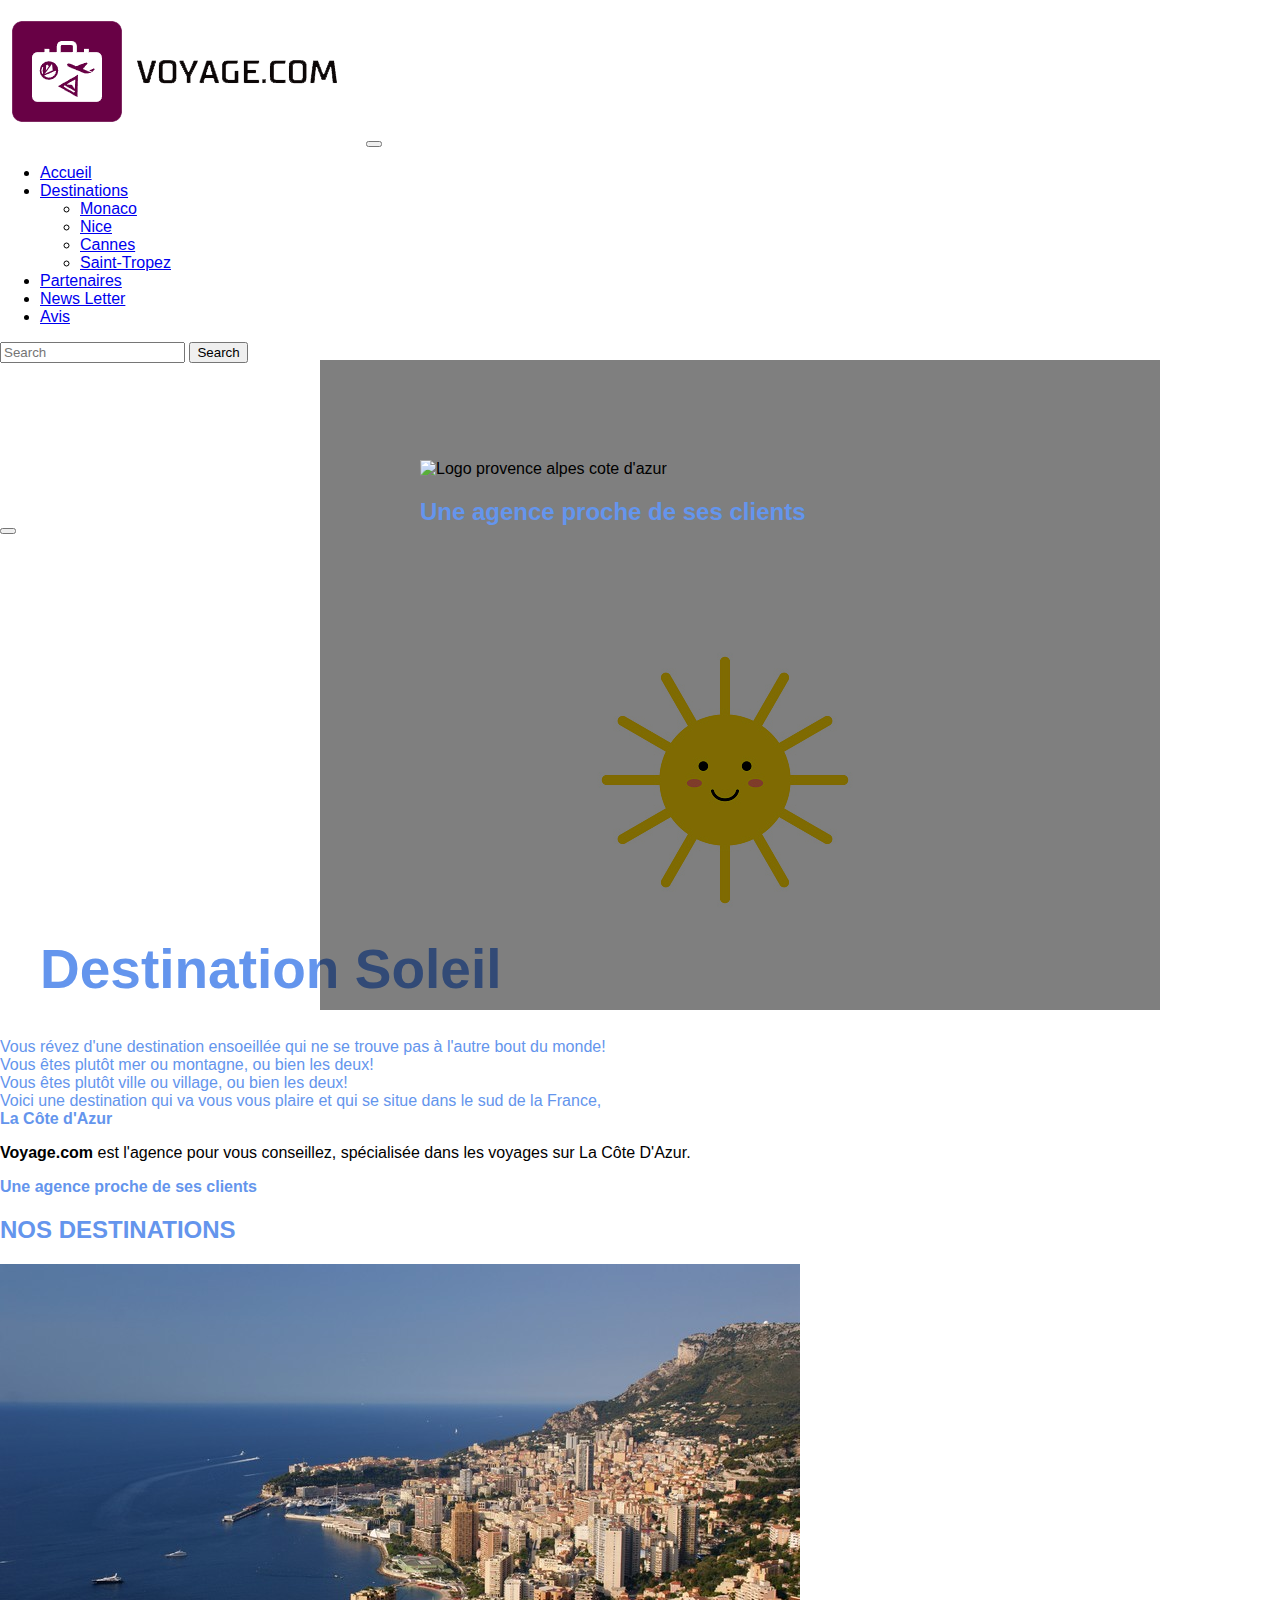
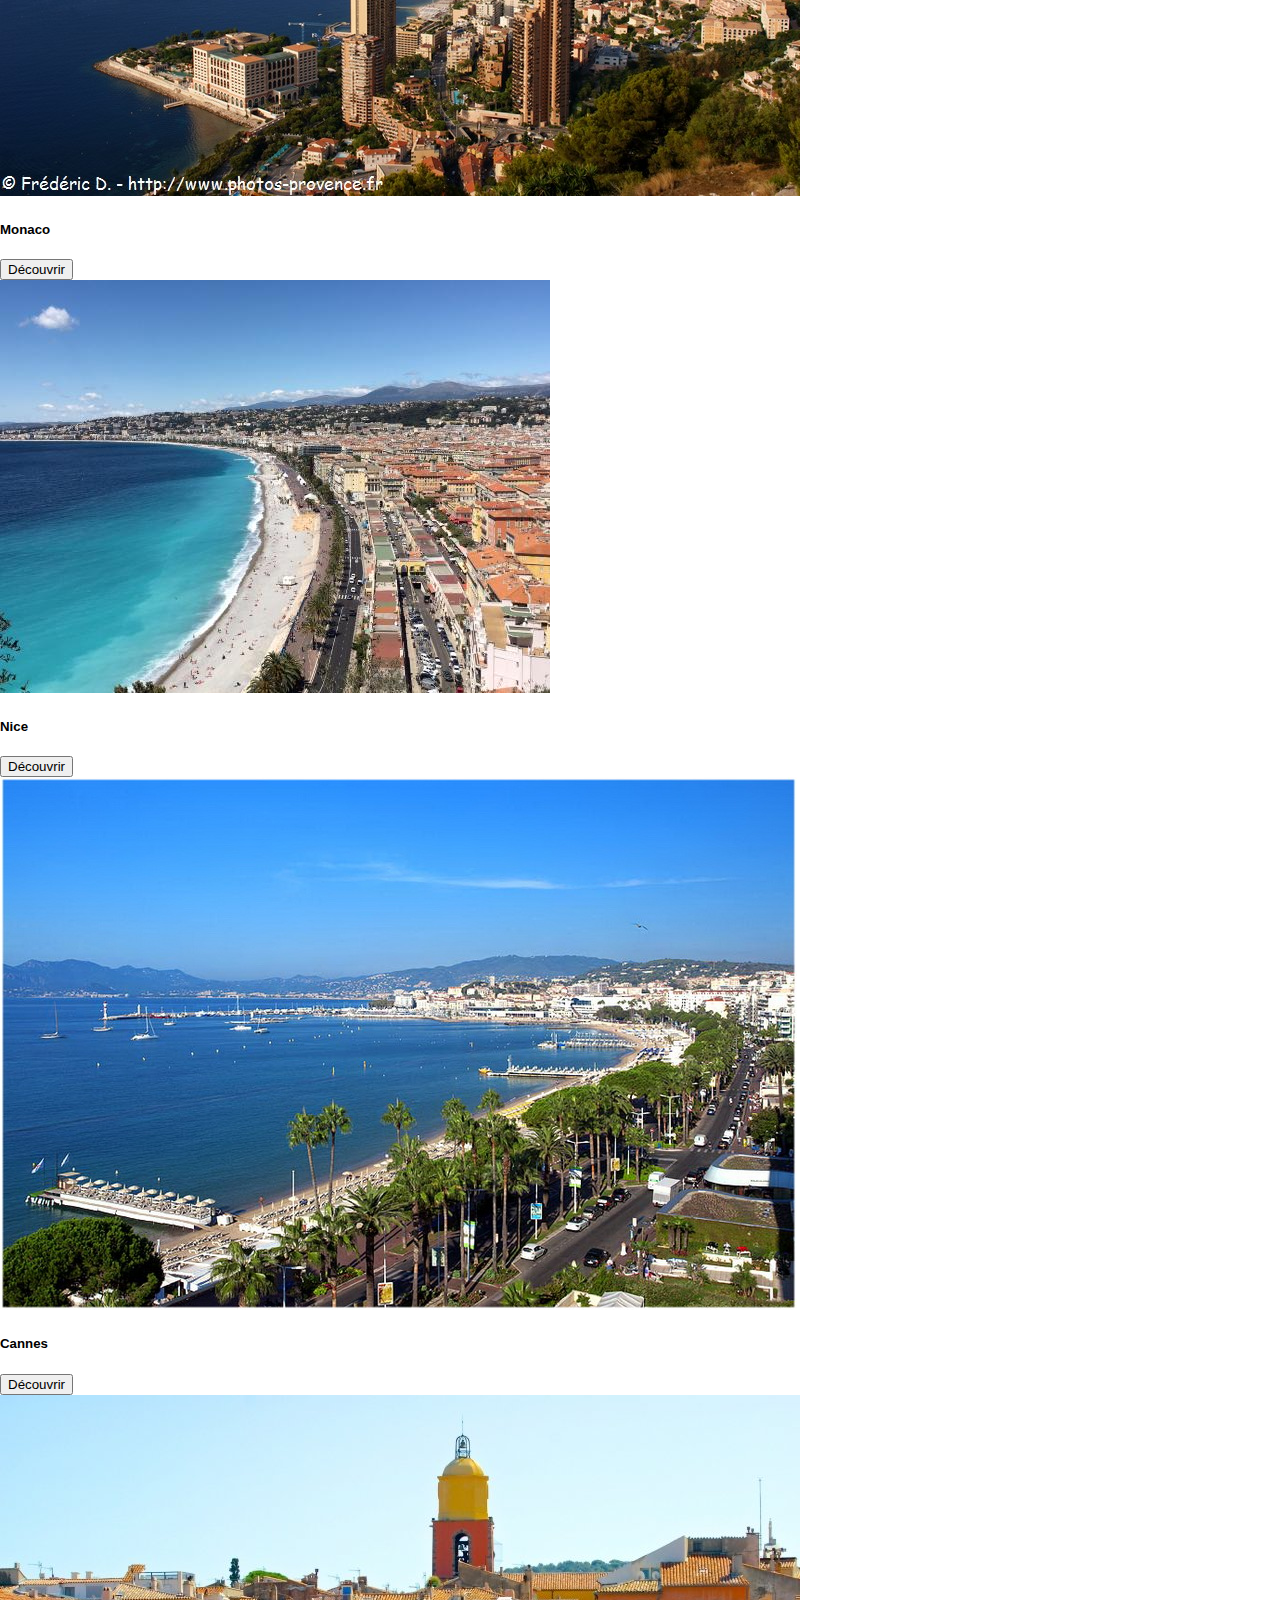
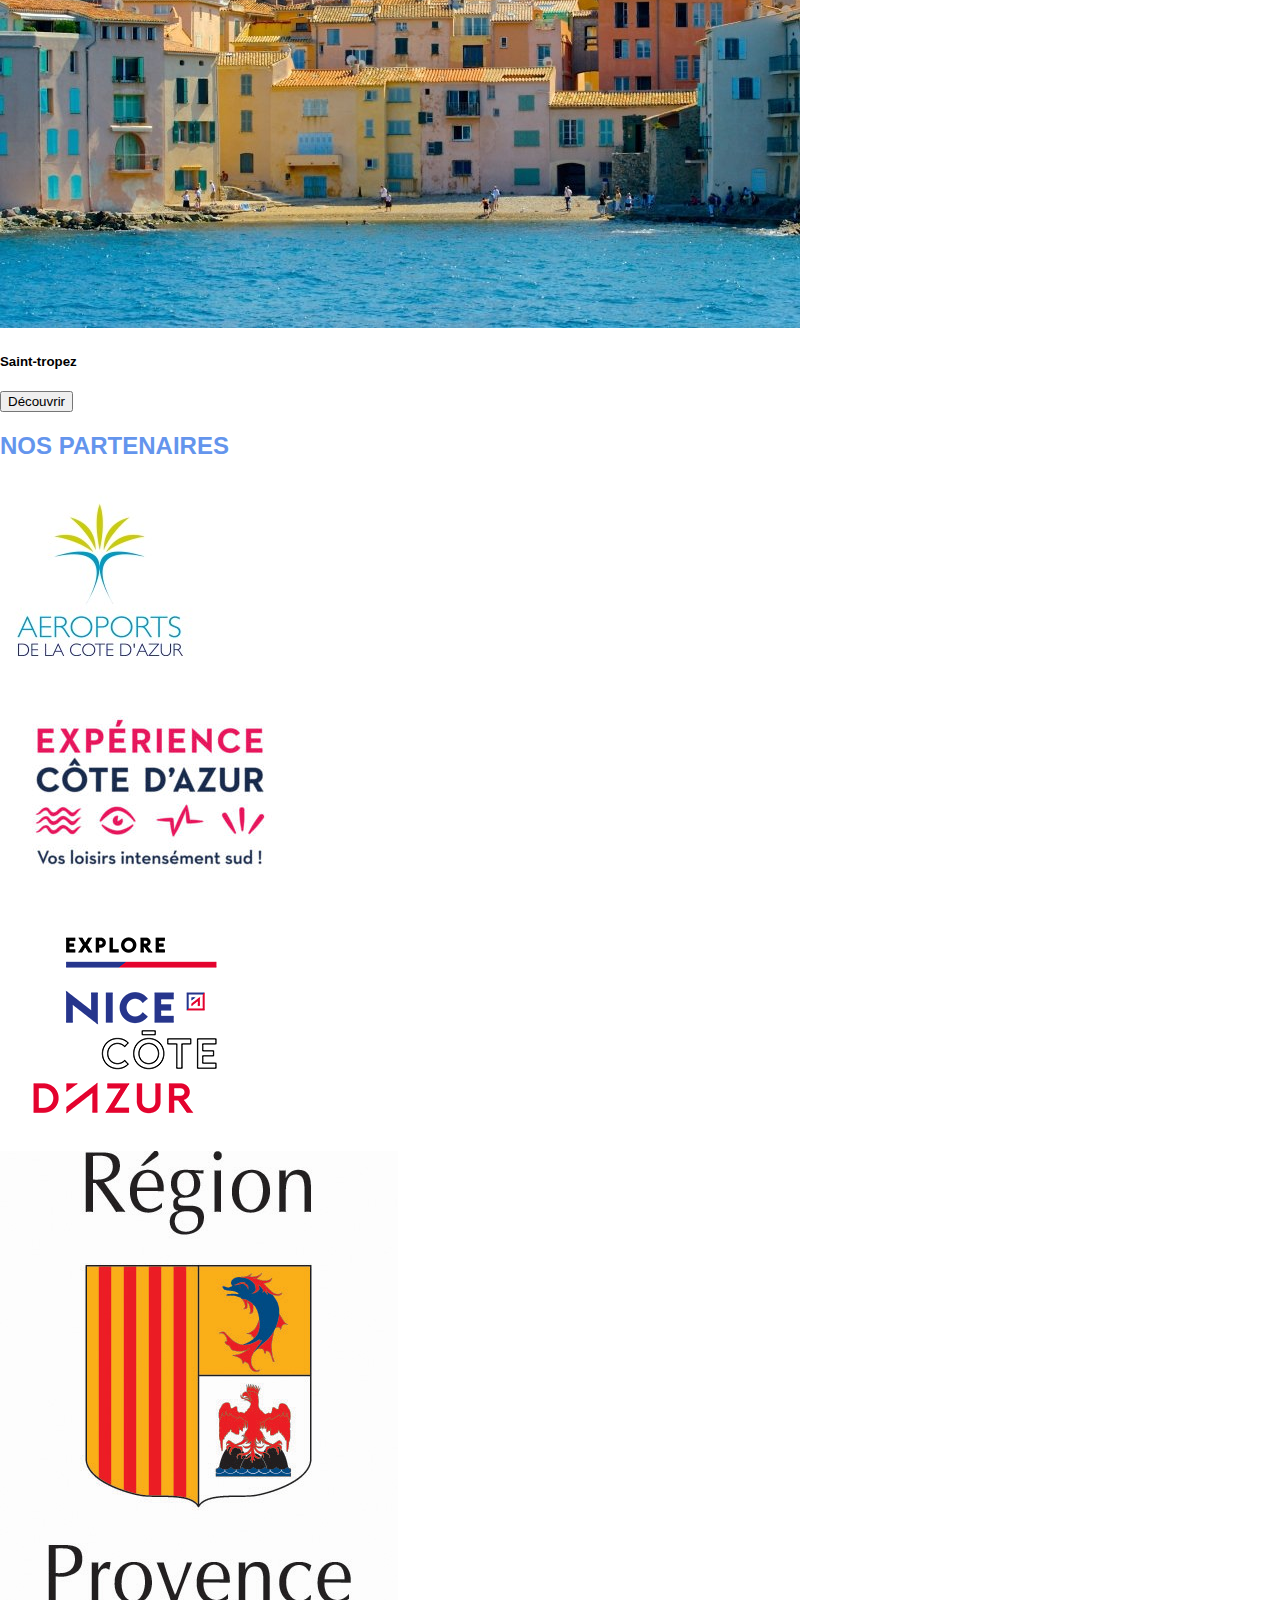
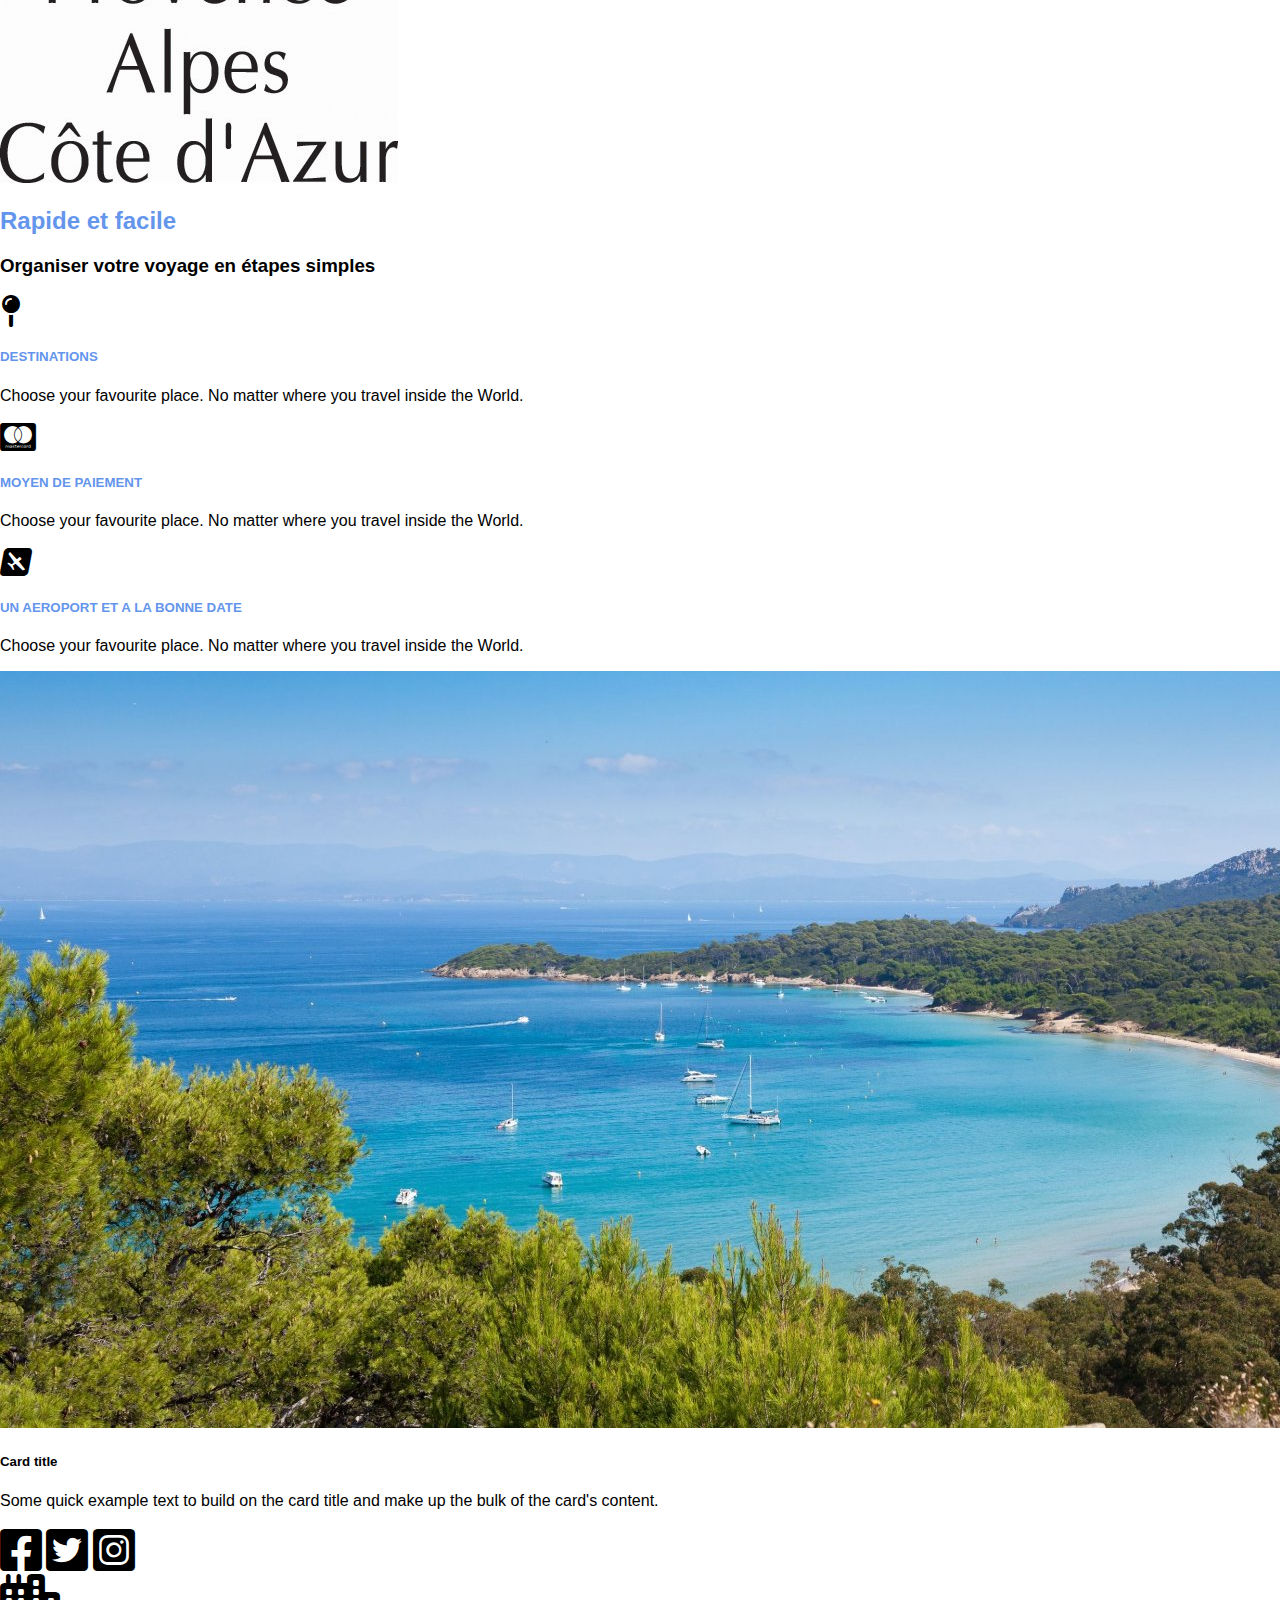
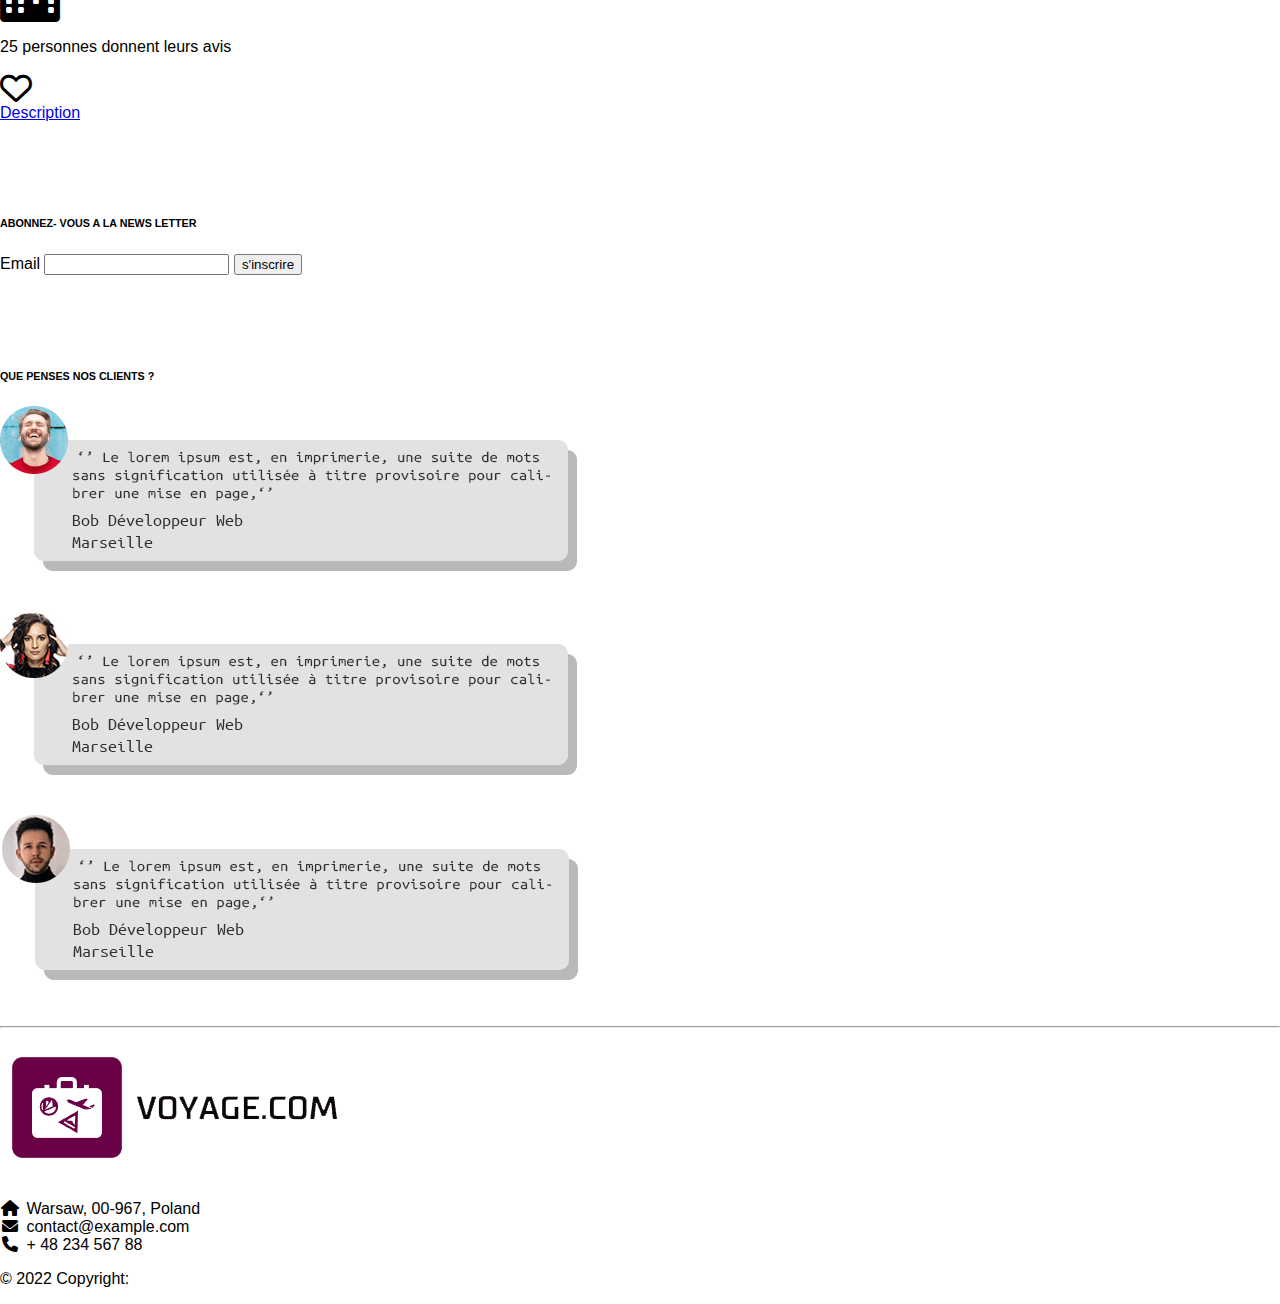
==== commit 94bfb0bf: "Signed-off-by: marinella10 <marine.calandri1@gmail.com> modification html il reste à mettre la video" ====
--- a/index.html
+++ b/index.html
@@ -19,7 +19,7 @@
 
     <nav class="navbar navbar-expand-lg navbar-light bg-light">
       <div class="container-fluid my-2">
-        <img class="img-fluid width=15%" src="img/provence-cote-d-azur_logo.png" class="card-img-top" alt="logo provence alpes cote d'azur" title="provence alpes côtes d'azure">
+        <img class="img-fluid width=15%" src="img/logo.png" class="card-img-top" alt="logo voyage.com" title="voyage.com">
         <button class="navbar-toggler" type="button" data-bs-toggle="collapse" data-bs-target="#navbarNavDropdown" aria-controls="navbarNavDropdown" aria-expanded="false" aria-label="Toggle navigation">
           <span class="navbar-toggler-icon"></span>
         </button>
@@ -99,10 +99,13 @@
     <h1> <span> Destination Soleil</span>   <img class="img-fluid" src="img/icon soleil.jpg" class="soleil" alt="icone temps" title="Le temps"></h1>
 
     <div class="mt-3 row justify-content-md-center">
-      <!--ici quand ecran >= 768px on divise en 4 colone horizontale (3x4 = 12)-->
+      <!--ici quand ecran >= g768px on divise en 4 colone horizontale (3x4 = 12)-->
       <!--Par contre quand ecran >= 576px chaque col vaut 12 (donc 100% de l'écran)-->
-      <div class="col-md-3 col-sm-12 px-2">
-    <p class="p-section-1">Vous revez d'une destination ensoeillée qui ne se trouve pas à l'autre bout du monde!<br>Vous êtes plutôt mer ou montagne, ou bien les deux!<br> Vous êtes plutôt ville ou village, ou bien les deux!<br> Voici une destination qui va vous vous plaire et qui se situe dans le sud de la France,<br><strong>La Côte d'Azur</strong><br></p>
+      <div class="col-md-3 col-sm-12 px-5">
+    <p class="p-section-1">Vous révez d'une destination ensoeillée qui ne se trouve pas à l'autre bout du monde!<br>Vous êtes plutôt mer ou montagne, ou bien les deux!<br> Vous êtes plutôt ville ou village, ou bien les deux!<br> Voici une destination qui va vous vous plaire et qui se situe dans le sud de la France,<br><strong>La Côte d'Azur</strong><br></p>
+   <p class="p-voyage.com"> <strong>Voyage.com </strong> est l'agence pour vous conseillez, spécialisée dans les voyages sur La Côte D'Azur.<br> </p>
+   <p class="p-agence"> <strong>Une agence proche de ses clients</strong></p>
+    
   </div>
     </div>
 <!--destination-->
@@ -182,11 +185,11 @@
     </div>
 
     <div class="col-md-3 col-sm-12">
-      <img class="img-fluid width=15%" src="img/logo-headernice.png" alt="logo headernice" title="headernice">
+      <img class="img-fluid " src="img/logo-headernice.png" alt="logo headernice" title="headernice">
     </div>
 
     <div class="col-md-3 col-sm-12">
-      <img class="img-fluid" src="img/Logo-région-1.jpg" alt="logo headernice" title="headernice">
+      <img class="img-fluid width=40%" src="img/Logo-région-1.jpg" alt="logo headernice" title="headernice">
     </div>
     </div>
 </div> 
@@ -219,7 +222,7 @@
       </div>
 
       <div class="bloc-3-infos d-flex align-items-center w-40%">
-        <i class="fab fa-avianex fa-2x text-success"></i>
+        <i class="fab fa-avianex fa-2x"></i>
         <div class="d-block m-lg-3 mt-2">
           <h5 class="titre-h5">UN AEROPORT ET A LA BONNE DATE</h5>
           <p>Choose your favourite place. No matter where you travel inside the World.</p>
@@ -235,21 +238,28 @@
           <p class="card-text">Some quick example text to build on the card title and make up the bulk of the
             card's content.</p>
 
+            <div class="mt-3 d-flex justify-content-between align-items-center">
+              <i class="fab fa-facebook-square fa-3x m-lg-2"></i>
+              <i class="fab fa-twitter-square fa-3x m-lg-2"></i>
+              <i class="fab fa-instagram-square fa-3x m-lg-2"></i>
+          </div>
+       
           <div class="mt-3 d-flex justify-content-between align-items-center">
-            <i class="fas fa-city fa-3x"></i>
+            <i class="fas fa-city fa-3x px-4"></i>
             <p class="bloc-3-carte-texte">25 personnes donnent leurs avis</p>
             <i class="far fa-heart float-end fa-2x"></i>
           </div>
-          <div class="bouton-card my-3">
-          <a href="#" class="btn mx-auto btn-primary">Description</a>
-        </div>
-        </div>
-      </div>
-    </div>
-    </div>
-
     
-  </div>
+            <div class="d-grid gap-2 d-md-flex justify-content-md-center">
+          <a href="#" class="btn mx-auto btn-info">Description</a>
+        </div>
+        </div>
+      </div>
+    </div>
+    </div>
+    </div>
+  </div>
+  
 
   <!--section 4-->
 
@@ -301,10 +311,28 @@
     <!--ON FERME CONTAINER FLUID-->
   </div>
 
+
+  <hr>
   <!--footer-->
   
     <div class="container-fluid p-4 pb-0 mt-5">
-    <!-- Copyright -->
+      <img class="img-fluid width=5%" src="img/logo.png" class="card-img-top" alt="logo voyage.com" title="voyage.com">
+
+        <ul class="fa-ul" style="margin-left: 1.65em;">
+          <li class="mb-3">
+            <span class="fa-li"><i class="fas fa-home"></i></span><span class="ms-2">Warsaw, 00-967, Poland</span>
+          </li>
+          <li class="mb-3">
+            <span class="fa-li"><i class="fas fa-envelope"></i></span><span
+              class="ms-2">contact@example.com</span>
+          </li>
+          <li class="mb-3">
+            <span class="fa-li"><i class="fas fa-phone"></i></span><span class="ms-2">+ 48 234 567 88</span>
+          </li>
+        </ul>
+      </div>
+   
+      <!-- Copyright -->
     <div class="text-center">
      <p> © 2022 Copyright: </p>
     </div>
--- a/css/style.css
+++ b/css/style.css
@@ -67,6 +67,11 @@
     
 }
 
+.p-agence{
+color: cornflowerblue;
+
+}
+
 /**section2*/
 
 .logo1{
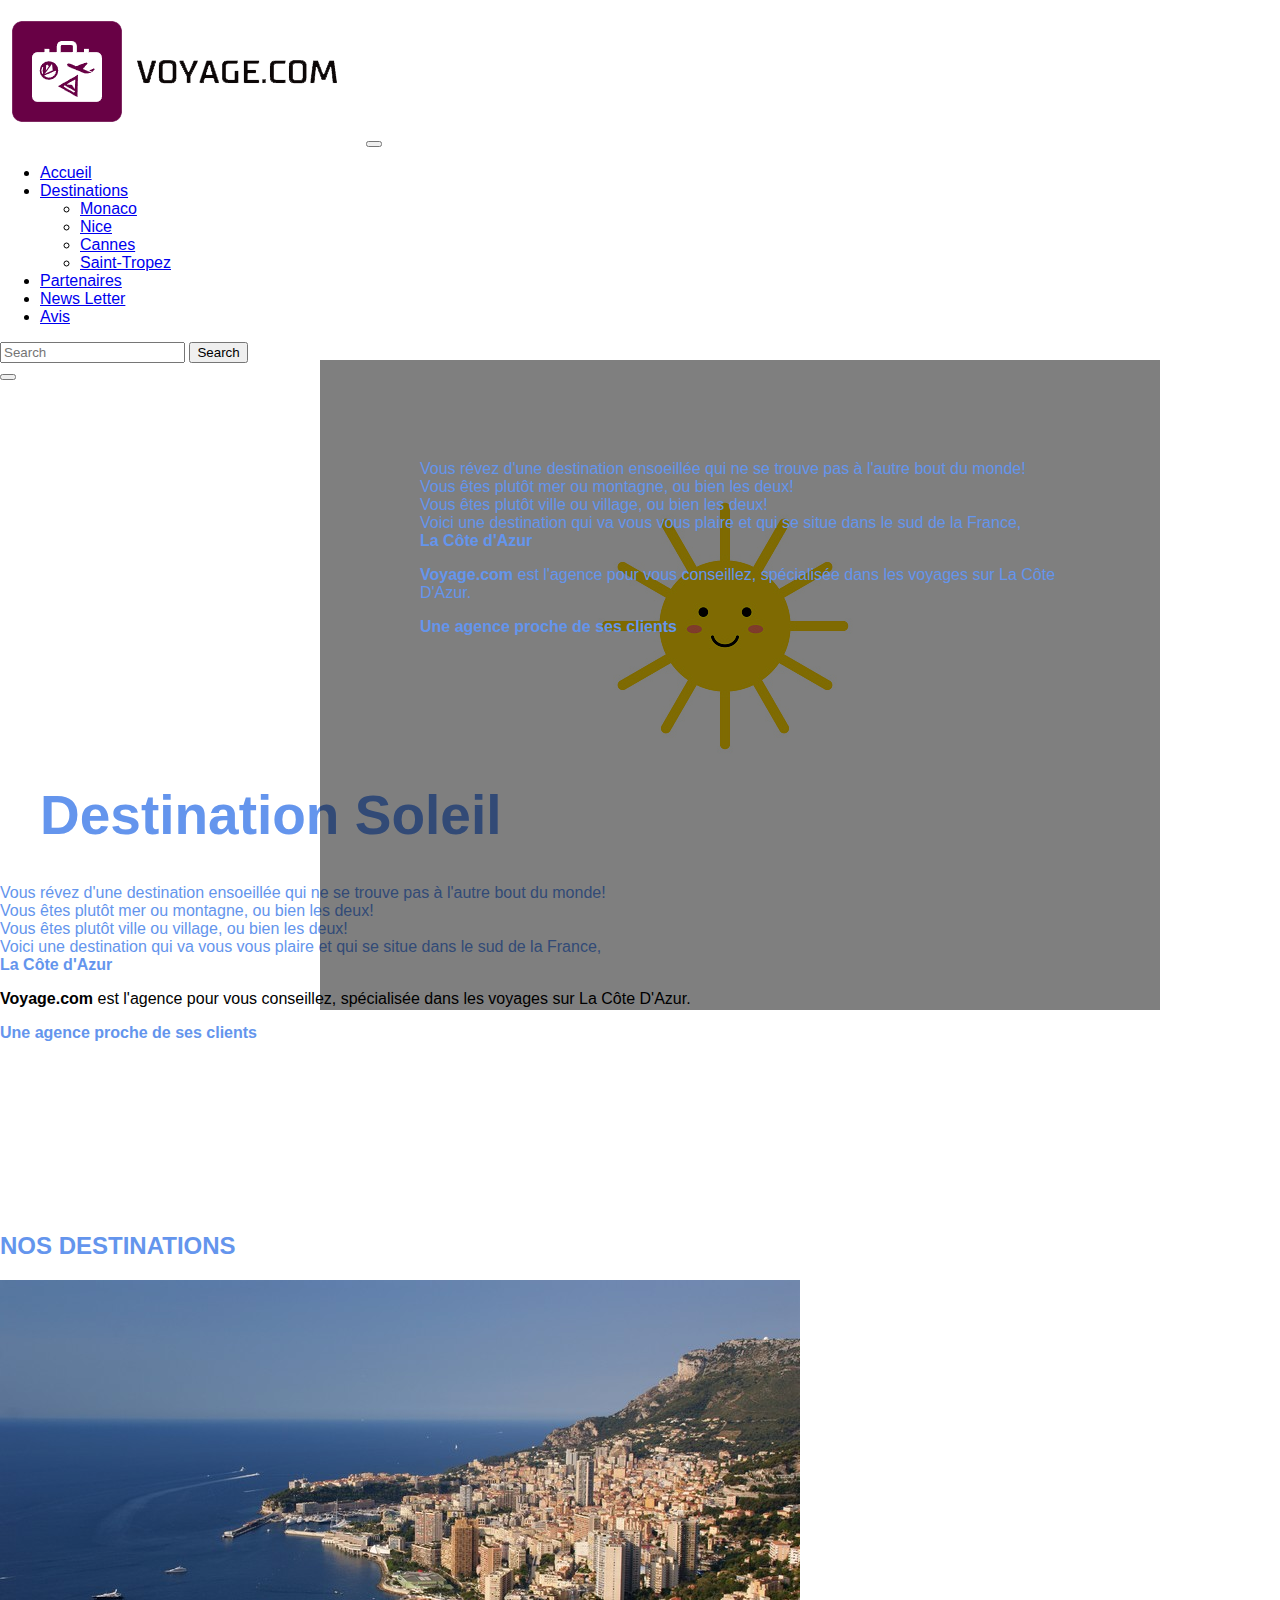
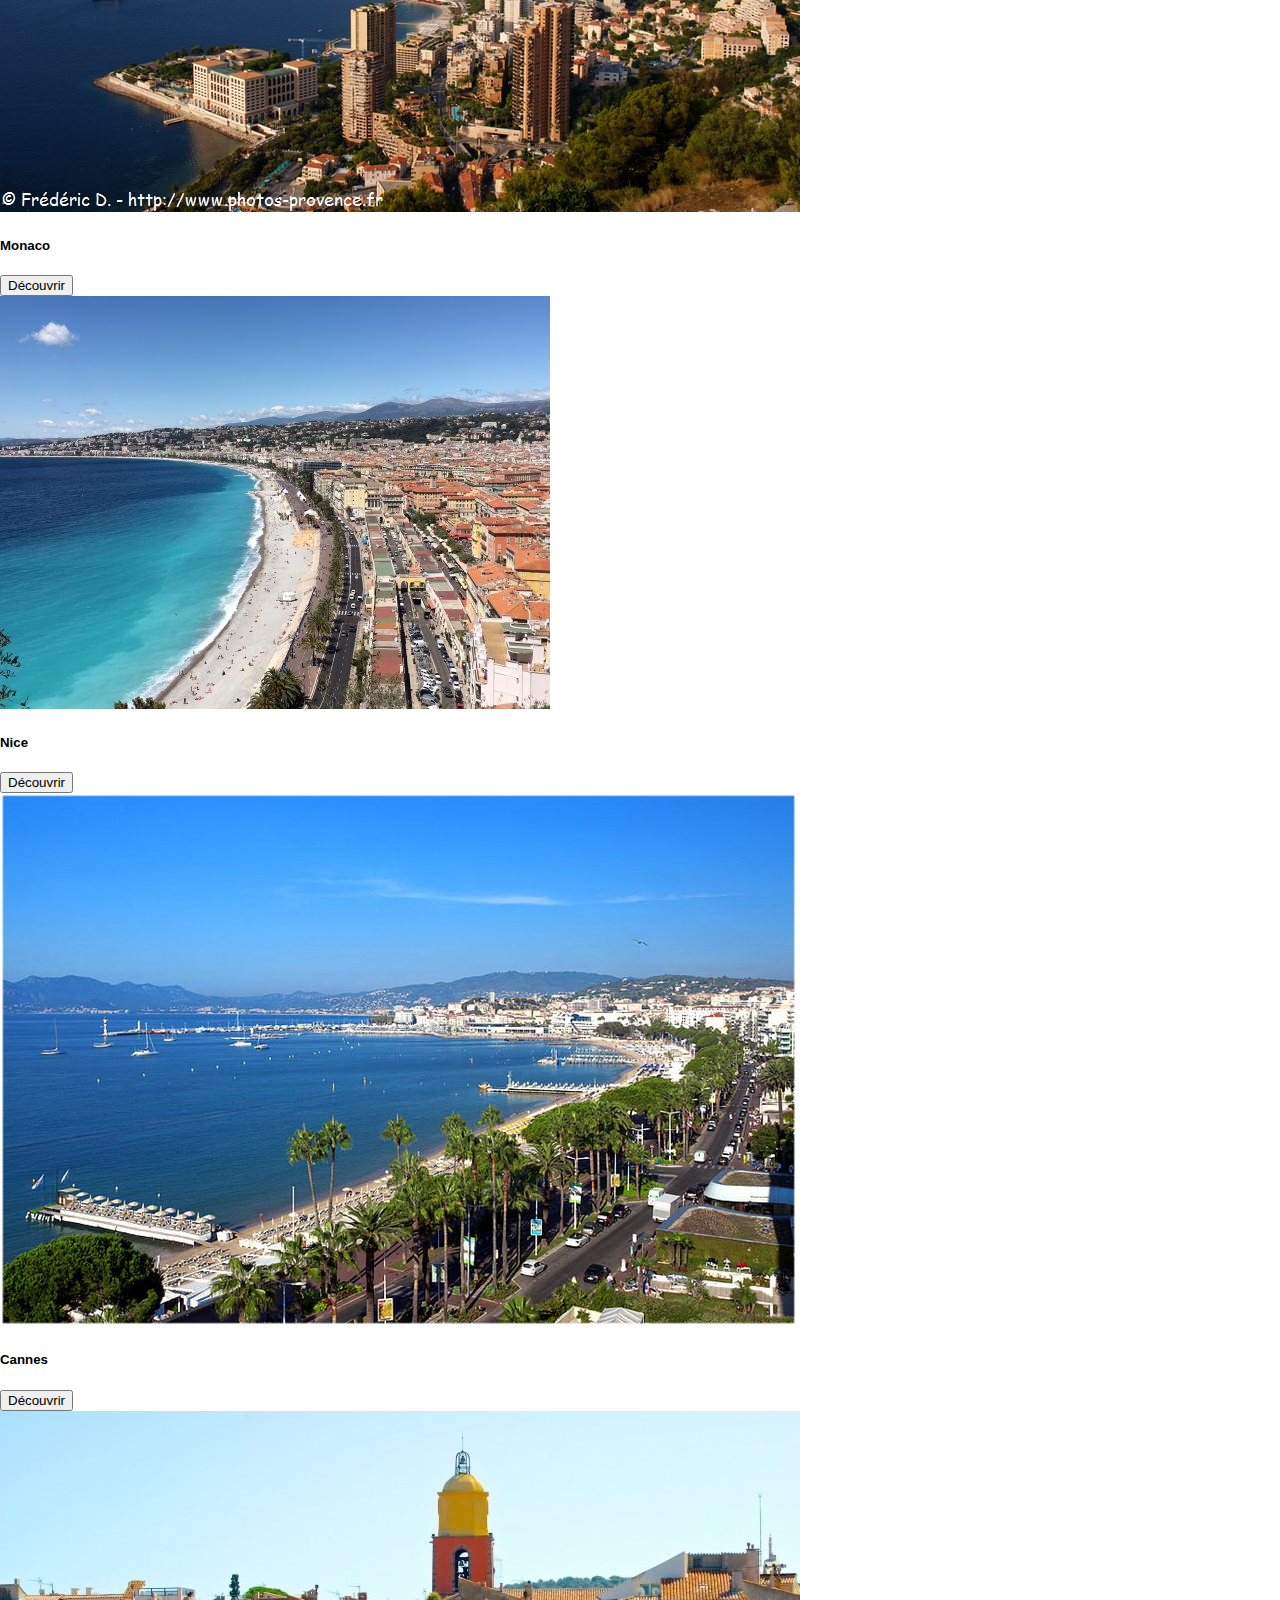
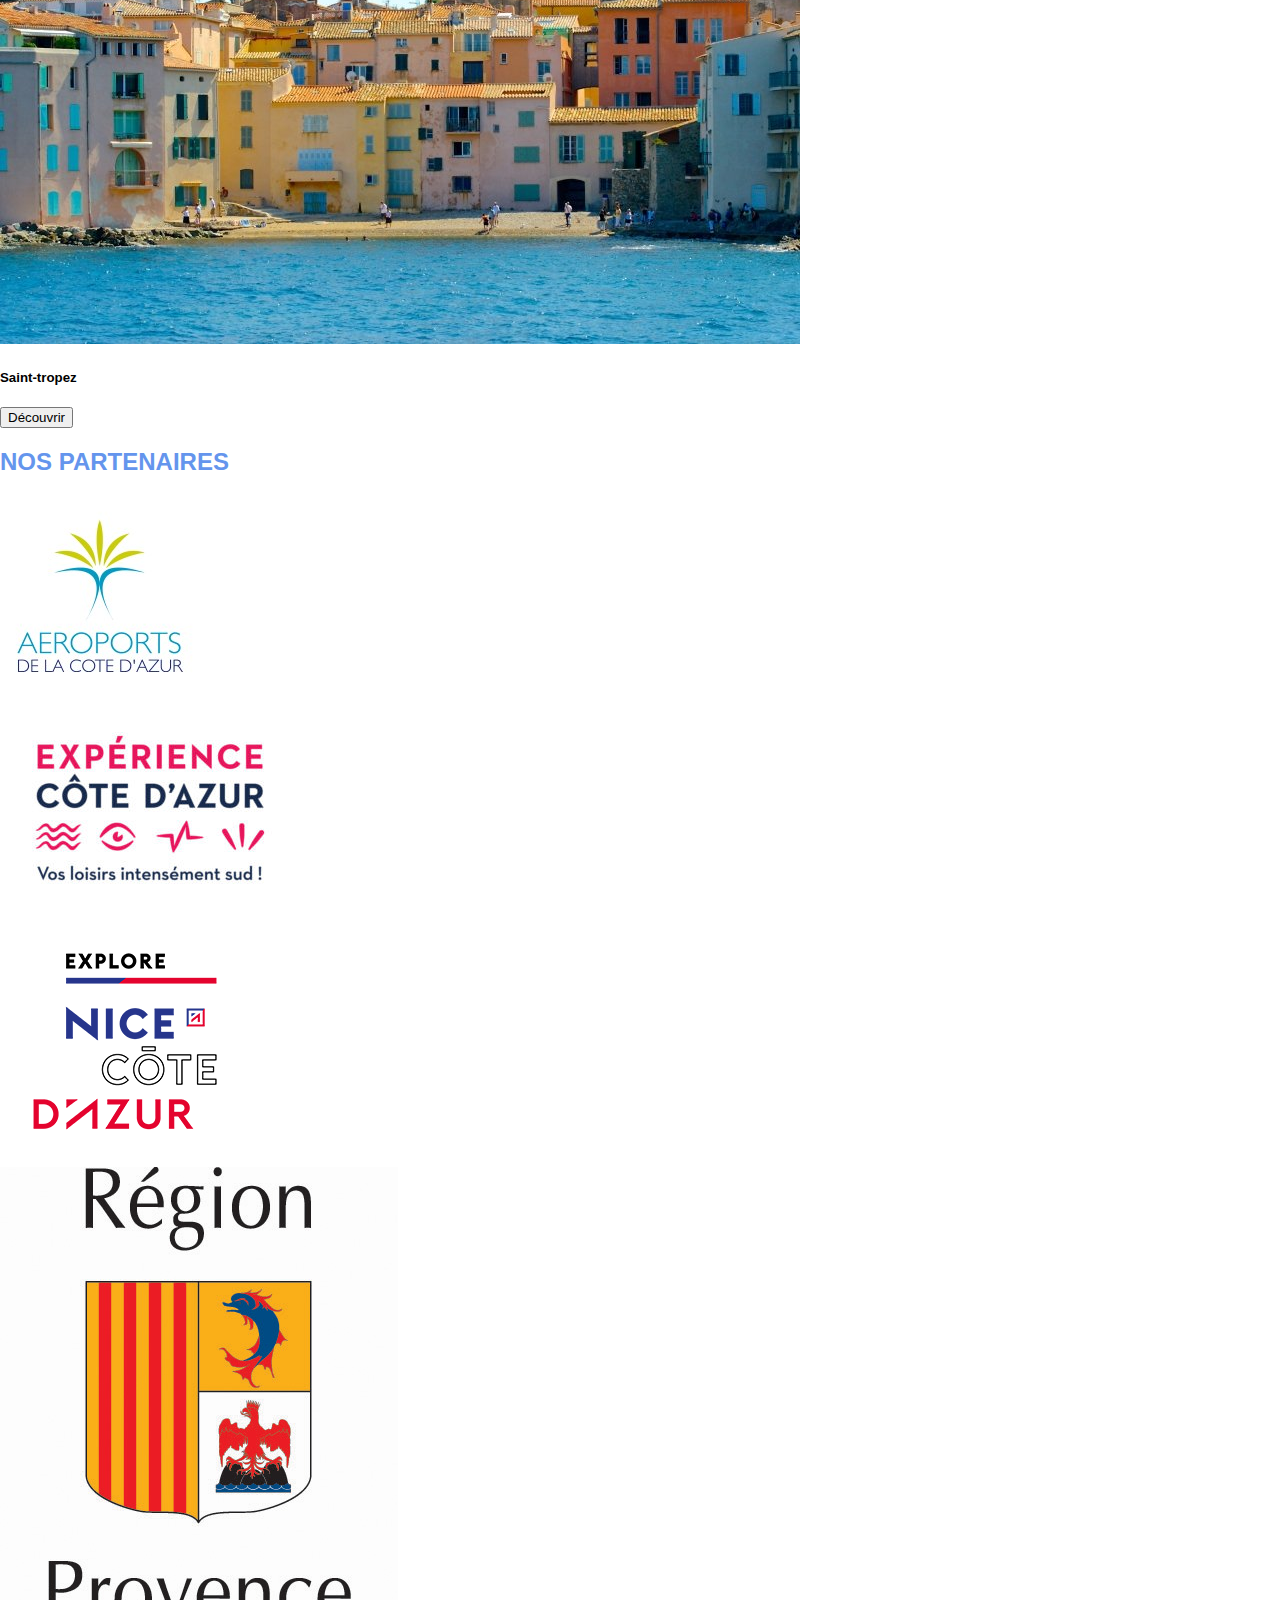
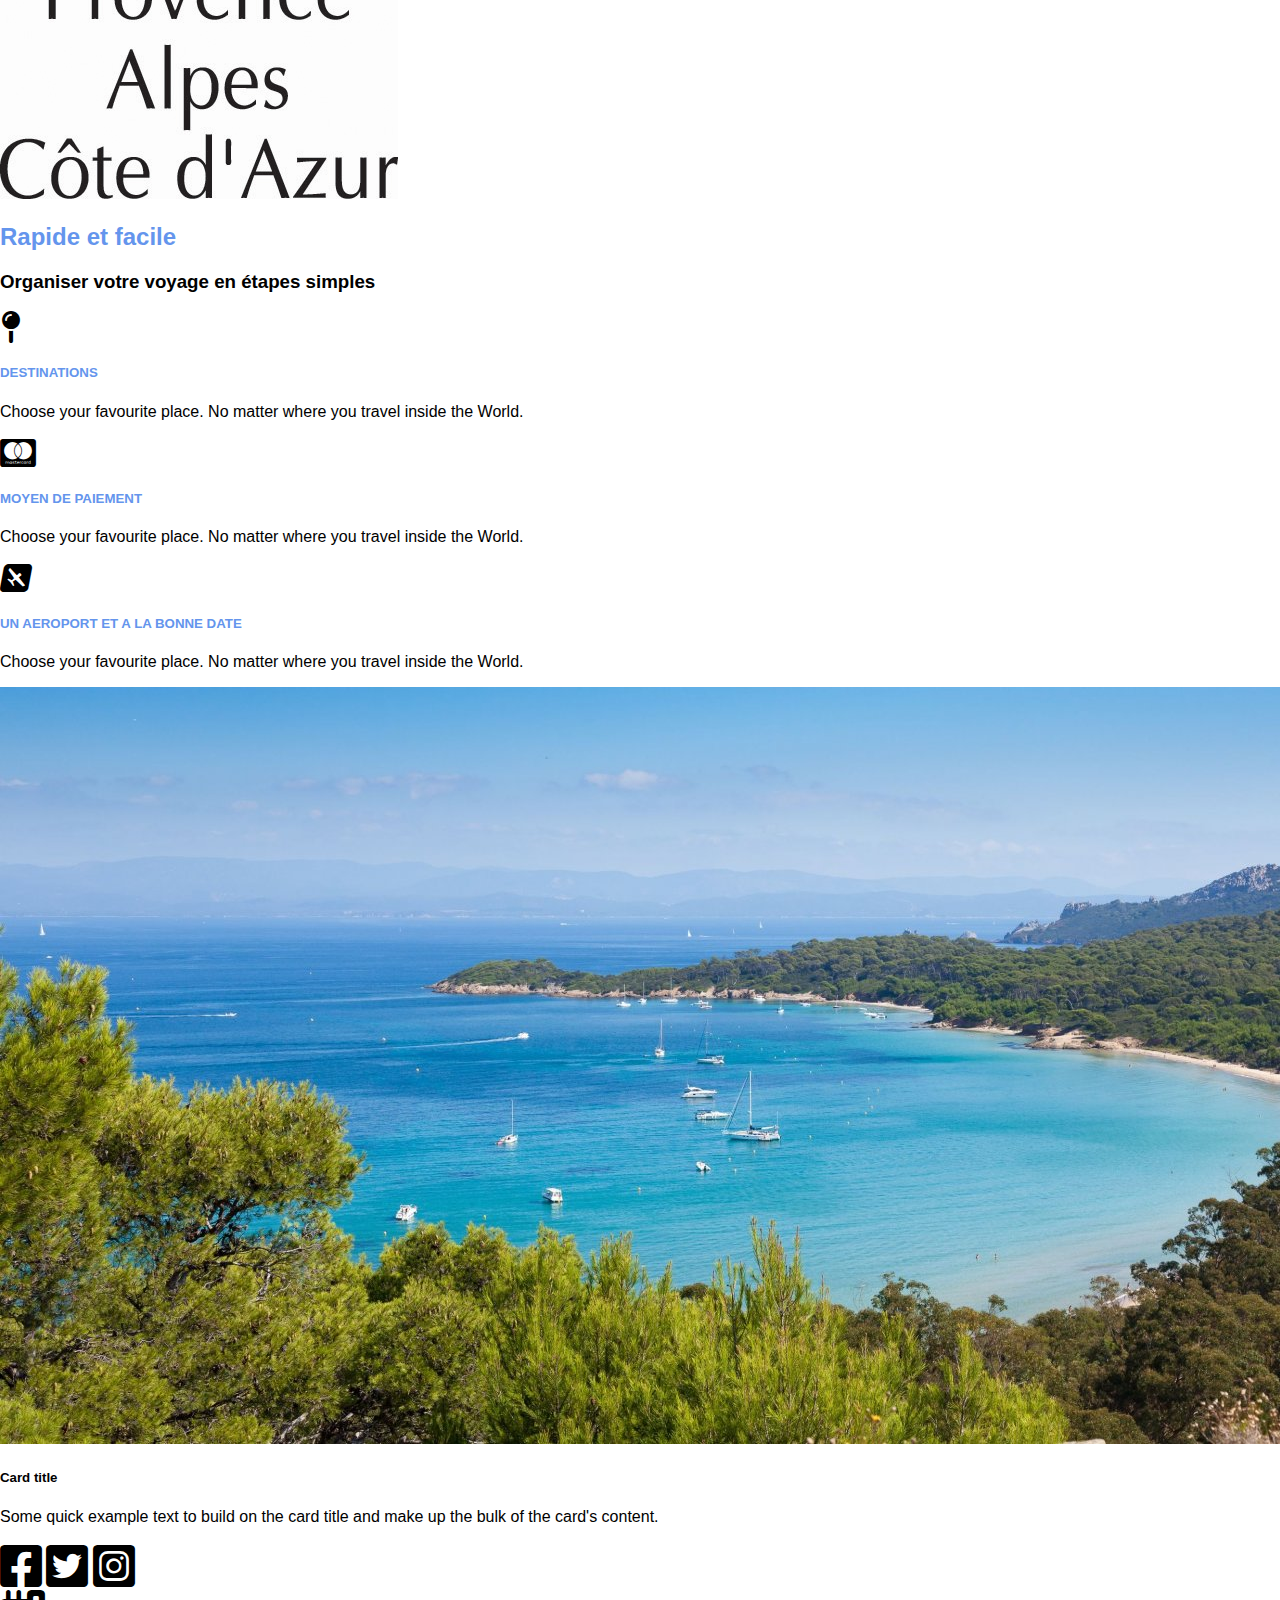
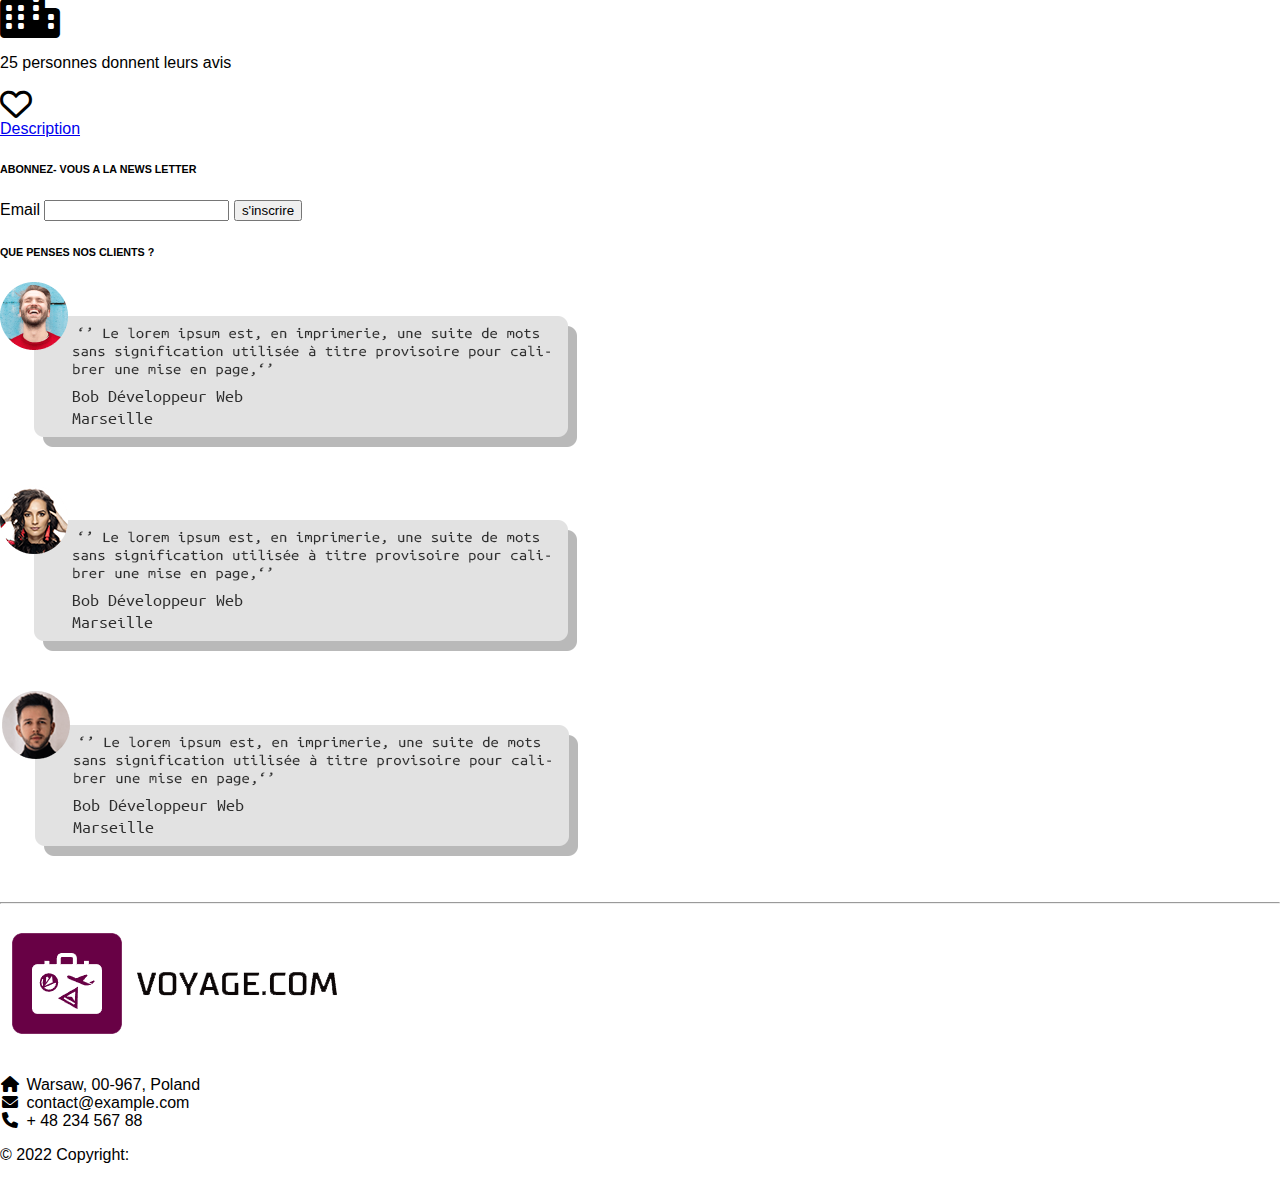
==== commit 70521a13: "Signed-off-by: marinella10 <marine.calandri1@gmail.com> essaye de mettre une video qui bouge." ====
--- a/index.html
+++ b/index.html
@@ -58,35 +58,6 @@
       </div>
     </nav>
 
-<!--ACCUEIL EN VIDEO-->
-<div class="container-fluid" id="video-conteneur">
-  <!--ICI LA BALISE HTML VIDEO-->
-  <video autoplay loop muted id="champ-video">
-      <source src="" type="video/mp4"/>
-  </video>
-
-   <!--DU TEXTE A AFFICHER SUR LE BLOC DE VIDEO-->
-  <div class="content">
-      <div class=" text-center text-warning rounded bg-warning p-3">
-          <img src="" class="img-fluid" alt="Logo provence alpes cote d'azur" title="provence alpes cote d'azur"/>
-      </div>
-      <h2 class="text-center text-warning">Une agence proche de ses clients</h2>
-      
-  </div>
- 
-  
-
-</div>
-
-
-
-
-
-
-
-
-
-   
       <!--Bouton burger caché par defaut(devient apparant quand ecran <= 768px) -->
       <button class="navbar-toggler" type="button" data-bs-toggle="collapse" data-bs-target="#navbarSupportedContent" aria-controls="navbarSupportedContent" aria-expanded="false" aria-label="Toggle navigation">
           <span class="navbar-toggler-icon"></span>
@@ -108,6 +79,30 @@
     
   </div>
     </div>
+
+    <!--ACCUEIL EN VIDEO-->
+<div class="container-fluid" id="video-conteneur">
+  <!--ICI LA BALISE HTML VIDEO-->
+  <video autoplay loop muted id="champ-video">
+      <source src="img/videoplage_files/" type="video/mp4"/>
+  </video>
+
+   <!--DU TEXTE A AFFICHER SUR LE BLOC DE VIDEO-->
+  <div class="content">
+      <div class=" text-center text-warning rounded bg-warning p-3">
+     <div class="p-section-1">Vous révez d'une destination ensoeillée qui ne se trouve pas à l'autre bout du monde!<br>Vous êtes plutôt mer ou montagne, ou bien les deux!<br> Vous êtes plutôt ville ou village, ou bien les deux!<br> Voici une destination qui va vous vous plaire et qui se situe dans le sud de la France,<br><strong>La Côte d'Azur</strong><br></p>
+      <p class="p-voyage.com"> <strong>Voyage.com </strong> est l'agence pour vous conseillez, spécialisée dans les voyages sur La Côte D'Azur.<br> </p>
+      <p class="p-agence"> <strong>Une agence proche de ses clients</strong></p>   
+  </div>
+  </div>
+</div>
+
+
+
+
+
+
+
 <!--destination-->
 
 <div class="text-center my-5">
--- a/css/style.css
+++ b/css/style.css
@@ -99,11 +99,3 @@
 
 /**section4*/
 
-.abonnez{
-padding-top: 70px;
-
-}
-
-.clients{
-padding-top: 70px;
-}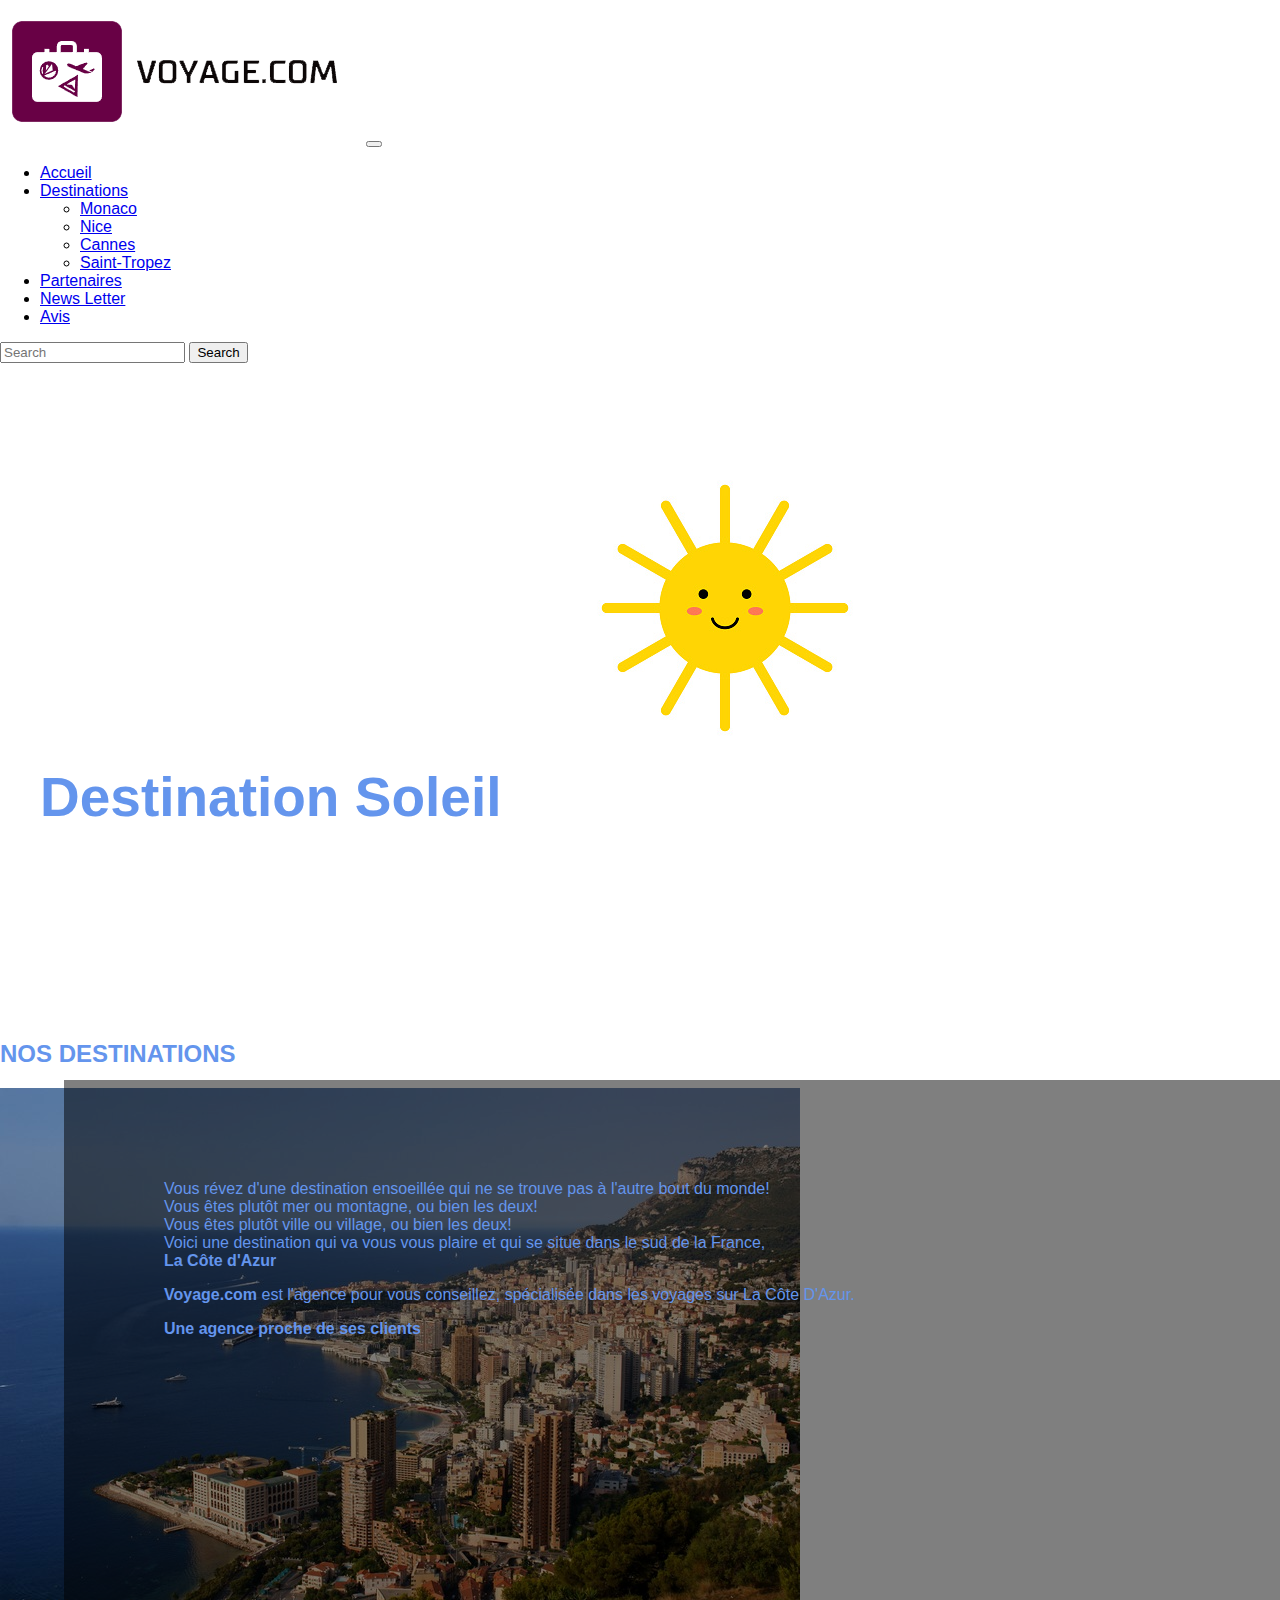
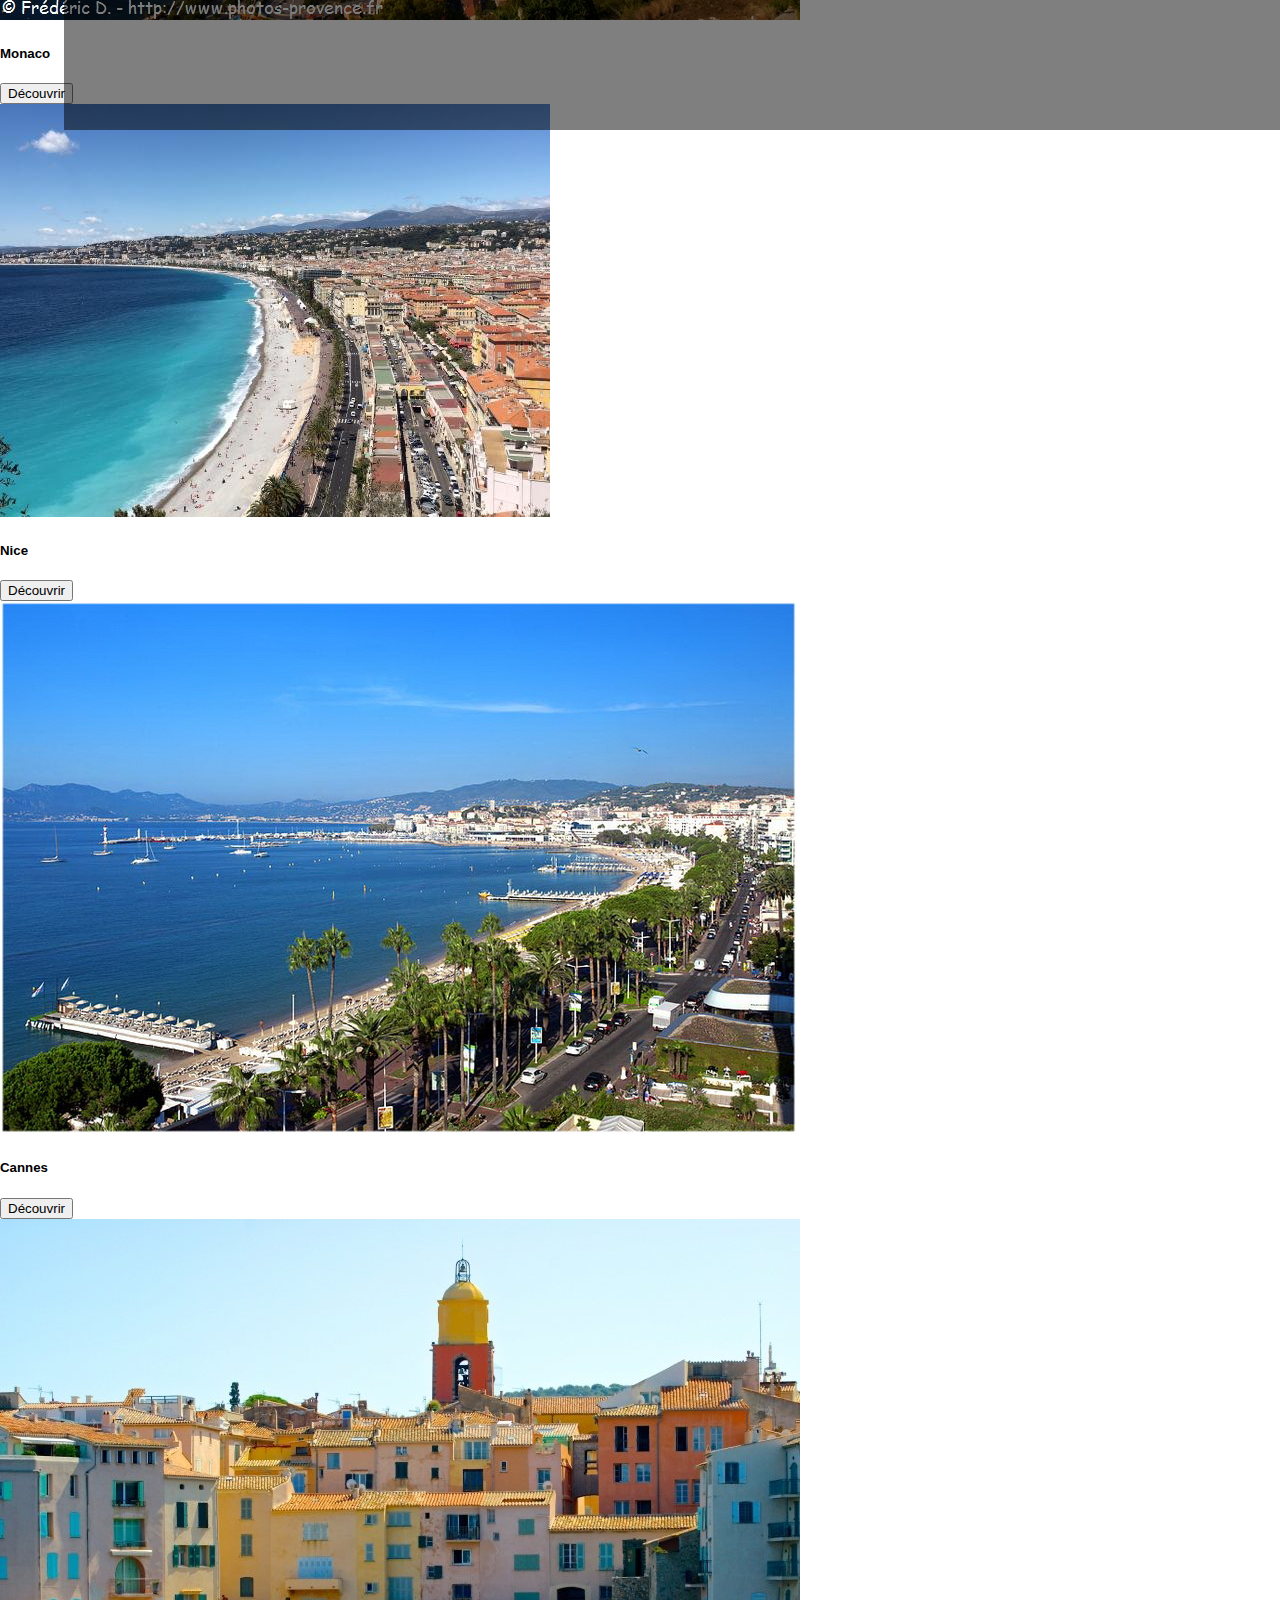
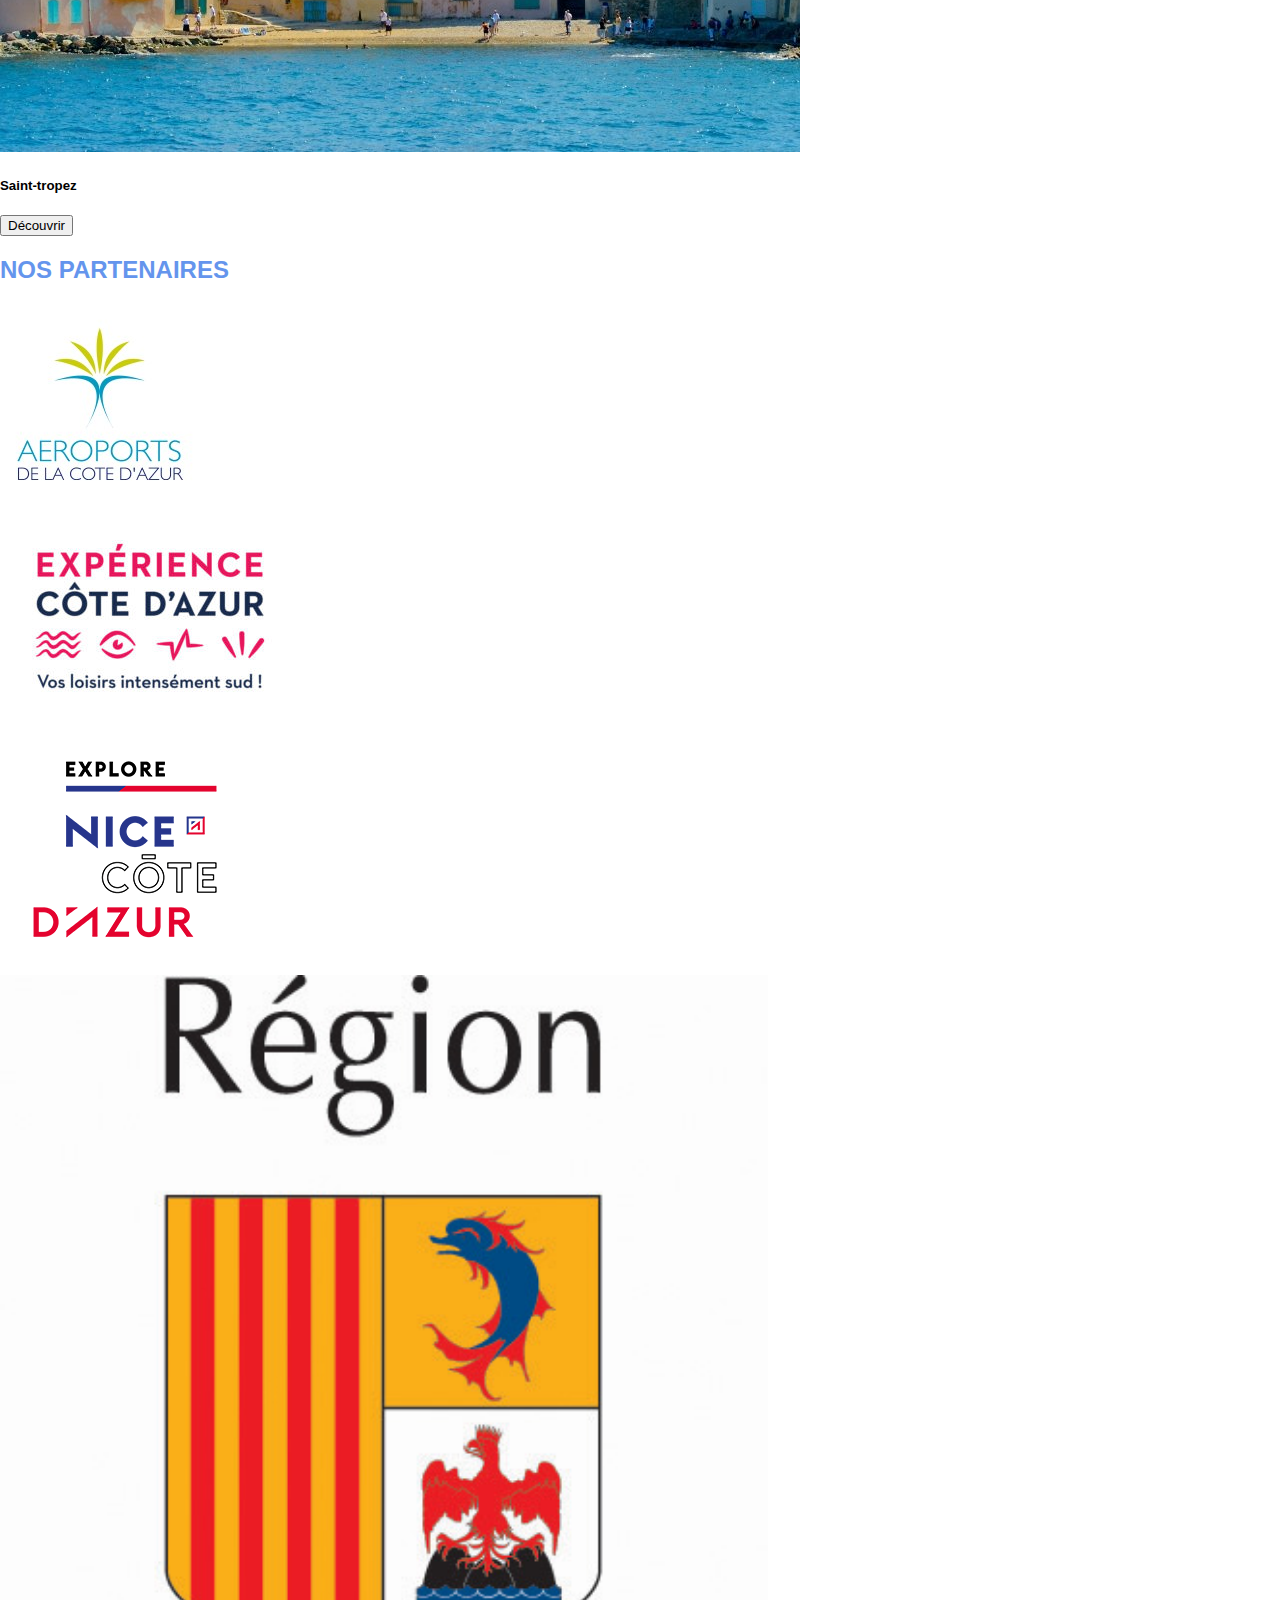
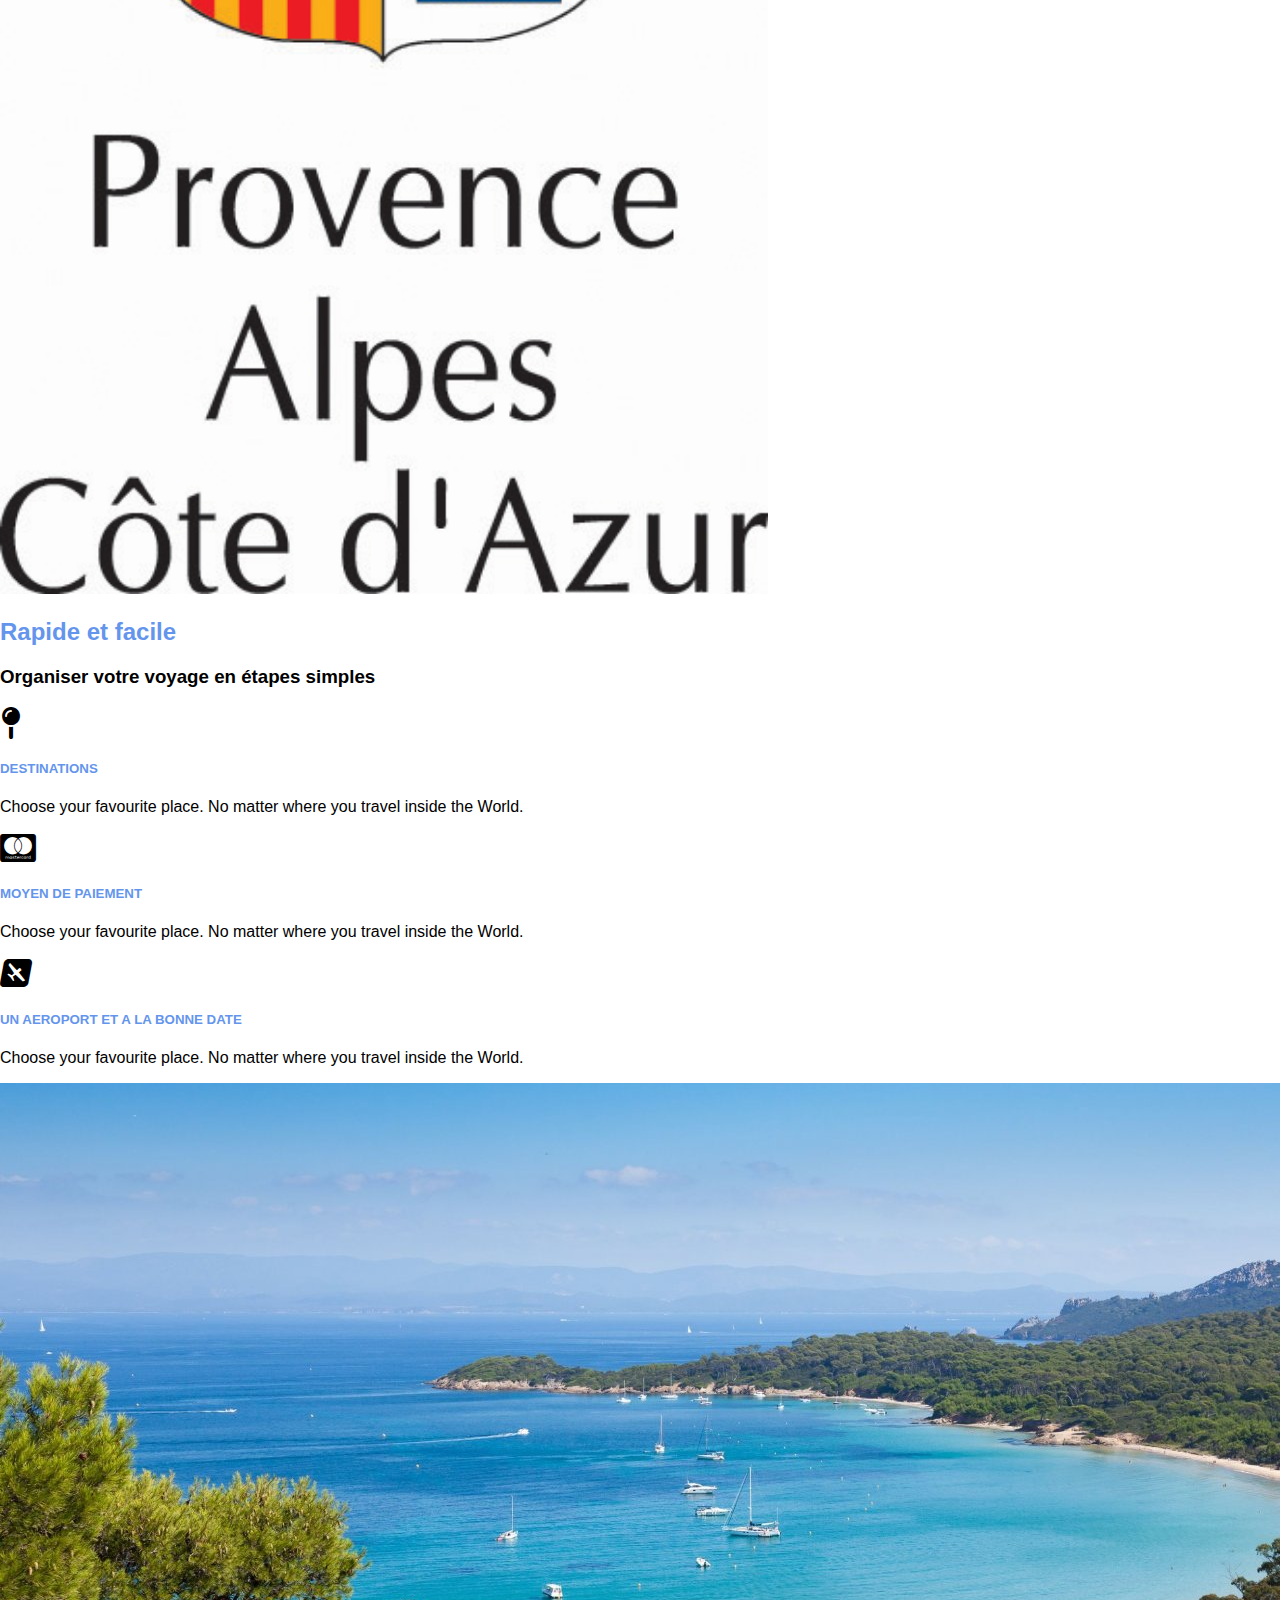
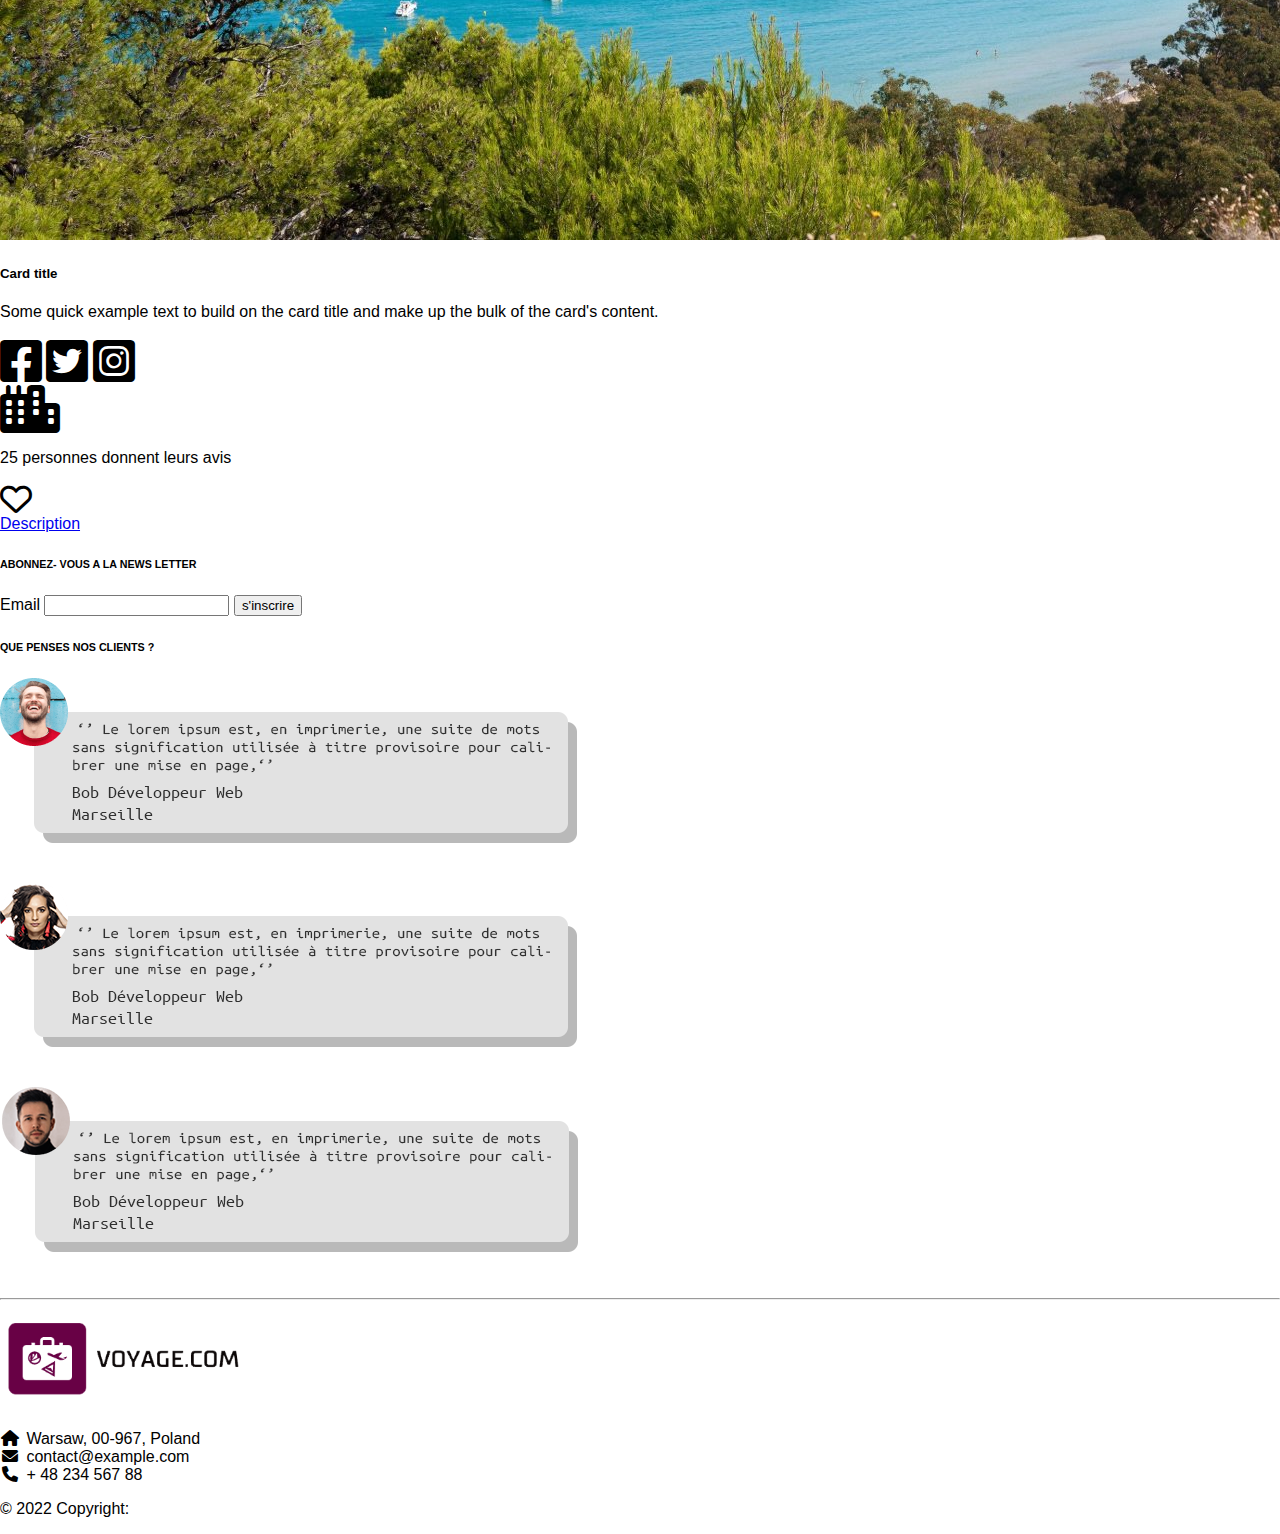
==== commit 0ef21bcc: "Signed-off-by: marinella10 <marine.calandri1@gmail.com> modification html css responsive video final" ====
--- a/index.html
+++ b/index.html
@@ -12,6 +12,9 @@
     <link rel="stylesheet" href="https://cdnjs.cloudflare.com/ajax/libs/font-awesome/6.0.0-beta3/css/all.min.css">
 
     <link rel="stylesheet" href="css/style.css">
+    <link rel="stylesheet" href="css/responsive.css">
+    
+
      <title>La Costa Riviera</title>
     <link rel="shortcut icon" type="image/ico" href="img/icon_costa.png">
   </head>
@@ -58,33 +61,17 @@
       </div>
     </nav>
 
-      <!--Bouton burger caché par defaut(devient apparant quand ecran <= 768px) -->
-      <button class="navbar-toggler" type="button" data-bs-toggle="collapse" data-bs-target="#navbarSupportedContent" aria-controls="navbarSupportedContent" aria-expanded="false" aria-label="Toggle navigation">
-          <span class="navbar-toggler-icon"></span>
-      </button>
-
-
+ 
     <!----section-1-->
     <div class="container-fluid">
-    <div class="text-center my-5">
-    <h1> <span> Destination Soleil</span>   <img class="img-fluid" src="img/icon soleil.jpg" class="soleil" alt="icone temps" title="Le temps"></h1>
-
-    <div class="mt-3 row justify-content-md-center">
-      <!--ici quand ecran >= g768px on divise en 4 colone horizontale (3x4 = 12)-->
-      <!--Par contre quand ecran >= 576px chaque col vaut 12 (donc 100% de l'écran)-->
-      <div class="col-md-3 col-sm-12 px-5">
-    <p class="p-section-1">Vous révez d'une destination ensoeillée qui ne se trouve pas à l'autre bout du monde!<br>Vous êtes plutôt mer ou montagne, ou bien les deux!<br> Vous êtes plutôt ville ou village, ou bien les deux!<br> Voici une destination qui va vous vous plaire et qui se situe dans le sud de la France,<br><strong>La Côte d'Azur</strong><br></p>
-   <p class="p-voyage.com"> <strong>Voyage.com </strong> est l'agence pour vous conseillez, spécialisée dans les voyages sur La Côte D'Azur.<br> </p>
-   <p class="p-agence"> <strong>Une agence proche de ses clients</strong></p>
-    
-  </div>
-    </div>
-
-    <!--ACCUEIL EN VIDEO-->
-<div class="container-fluid" id="video-conteneur">
+        <div class="text-center my-5">
+          <h1> <span> Destination Soleil</span>   <img class="img-fluid" src="img/icon soleil.jpg" class="soleil" alt="icone temps" title="Le temps"></h1>      
+
+          <!--ACCUEIL EN VIDEO-->
+ <div class="container-fluid" id="video-conteneur">
   <!--ICI LA BALISE HTML VIDEO-->
   <video autoplay loop muted id="champ-video">
-      <source src="img/videoplage_files/" type="video/mp4"/>
+      <source src="img/plage.mp4" type="video/mp4"/>
   </video>
 
    <!--DU TEXTE A AFFICHER SUR LE BLOC DE VIDEO-->
@@ -96,11 +83,6 @@
   </div>
   </div>
 </div>
-
-
-
-
-
 
 
 <!--destination-->
@@ -163,7 +145,7 @@
 
 <!--section-2-->
 <div class="container-fluid">
-  <div class="text-center my-5">
+  <div class="text-center my-5 py-5">
   <h2>NOS PARTENAIRES</h2>
   </div>
 
@@ -184,13 +166,13 @@
     </div>
 
     <div class="col-md-3 col-sm-12">
-      <img class="img-fluid width=40%" src="img/Logo-région-1.jpg" alt="logo headernice" title="headernice">
+      <img class="img-fluid" width="60%" src="img/Logo-région-1.jpg" alt="logo headernice" title="headernice">
     </div>
     </div>
 </div> 
 <!--section3-->
 <div class="container">
-  <div class="text-center my-5">
+  <div class="text-center my-5 py-5">
     <h2>Rapide et facile</h2>
     <h3> Organiser votre voyage en étapes simples</h3>
   </div>
@@ -265,7 +247,7 @@
 
       <!--A gauche le formulaire prend 6 colonnes-->
 
-      <div class="col-md-6 col-sm-12 px-2">
+      <div class="col-md-6 col-sm-12 px-5">
          <!--TITRE center OK-->
         <div class="text-left my-5">
           <h6 class="abonnez">ABONNEZ- VOUS A LA NEWS LETTER</h6>
@@ -311,7 +293,7 @@
   <!--footer-->
   
     <div class="container-fluid p-4 pb-0 mt-5">
-      <img class="img-fluid width=5%" src="img/logo.png" class="card-img-top" alt="logo voyage.com" title="voyage.com">
+      <img class="img-fluid " width="20%" src="img/logo.png" class="card-img-top" alt="logo voyage.com" title="voyage.com">
 
         <ul class="fa-ul" style="margin-left: 1.65em;">
           <li class="mb-3">
--- a/css/style.css
+++ b/css/style.css
@@ -44,21 +44,20 @@
     height: auto;
     width: 100%;
     left: 0;
-    top: 10px;
+    top: 30%;
 }
 
 .content{
     position: absolute;
     bottom: 0;
     background-color: rgba(0,0,0,0.5);
-    width: 50%;
+    width: 90%;
     padding: 100px;
-    left: 25%;
+    left: 5%;
     right: auto;
     height: 450px;
-    top: 40%;
+    top: 120%;
 }
-
 
 /**section1*/
 
--- a/css/responsive.css
+++ b/css/responsive.css
@@ -0,0 +1,9 @@
+@media screen and (max-width: 768px){
+
+
+    .content{
+        display: none;
+        position:static;
+        
+    }
+}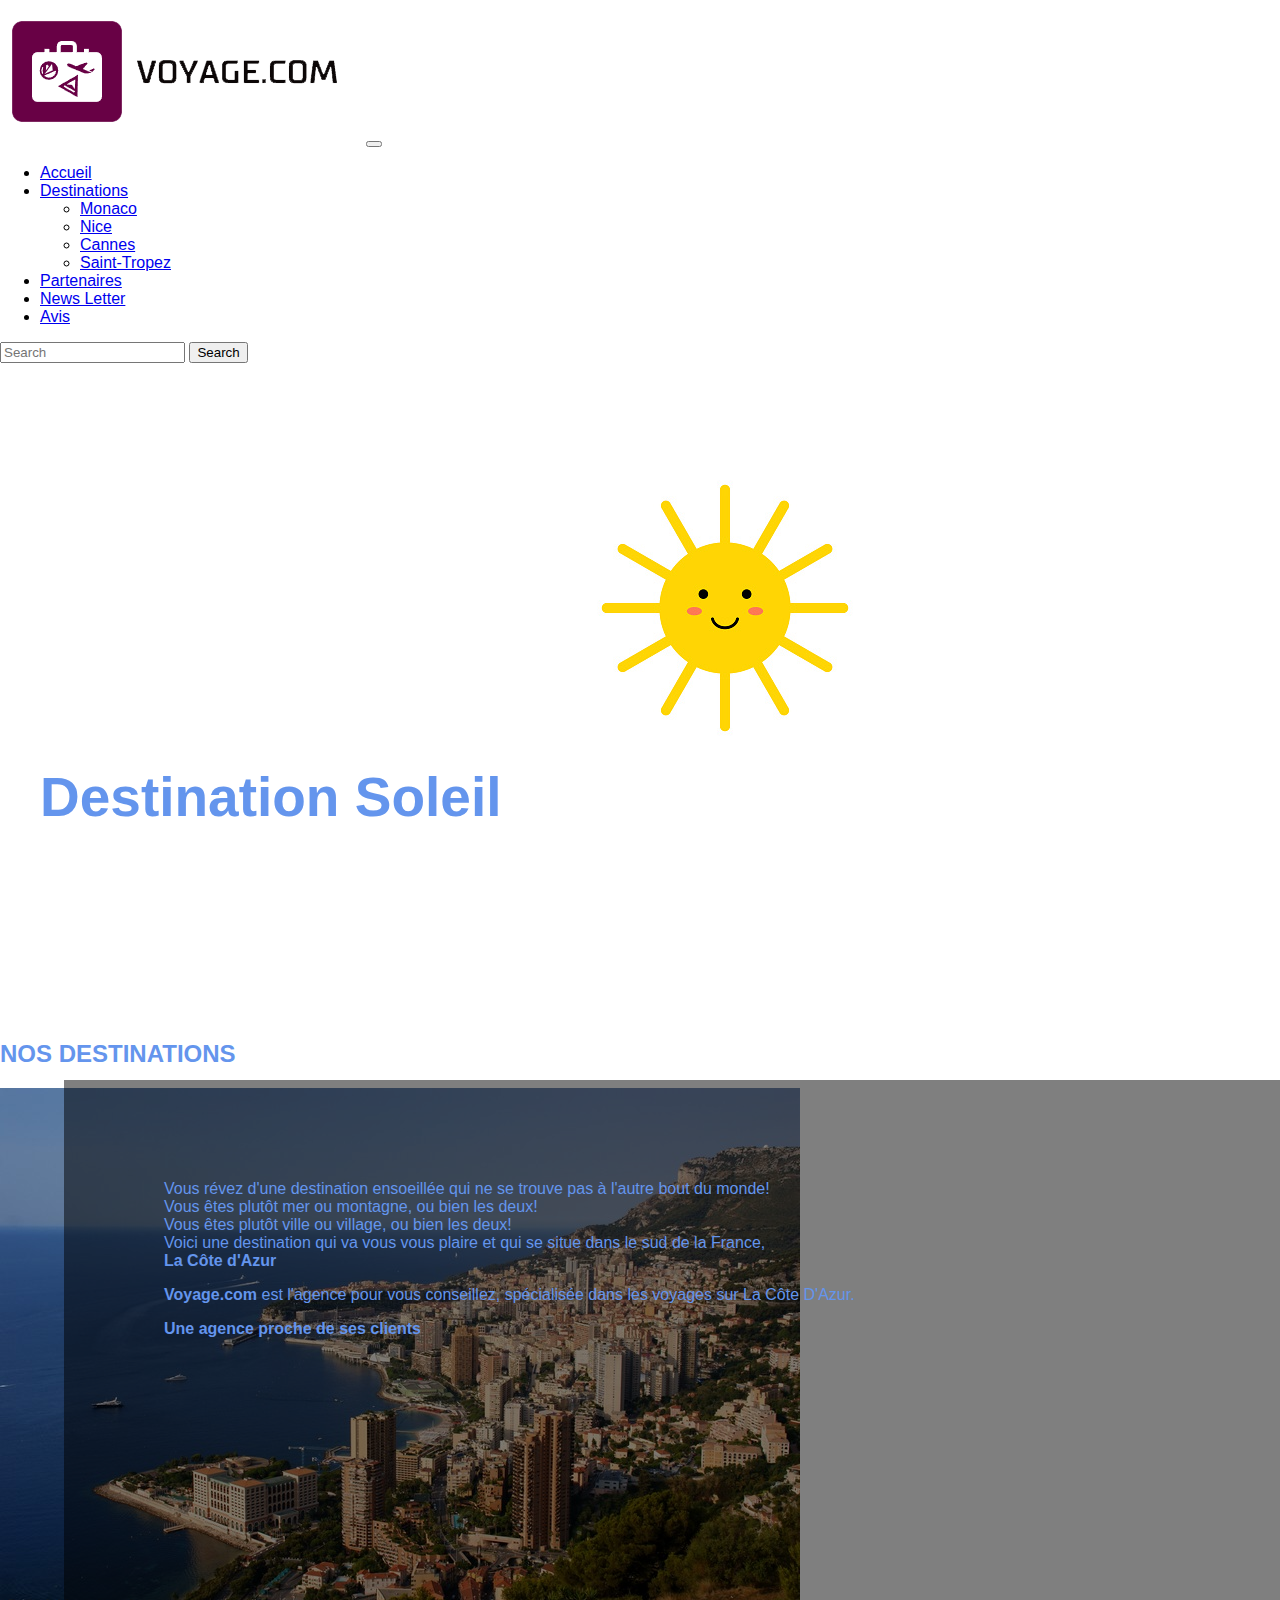
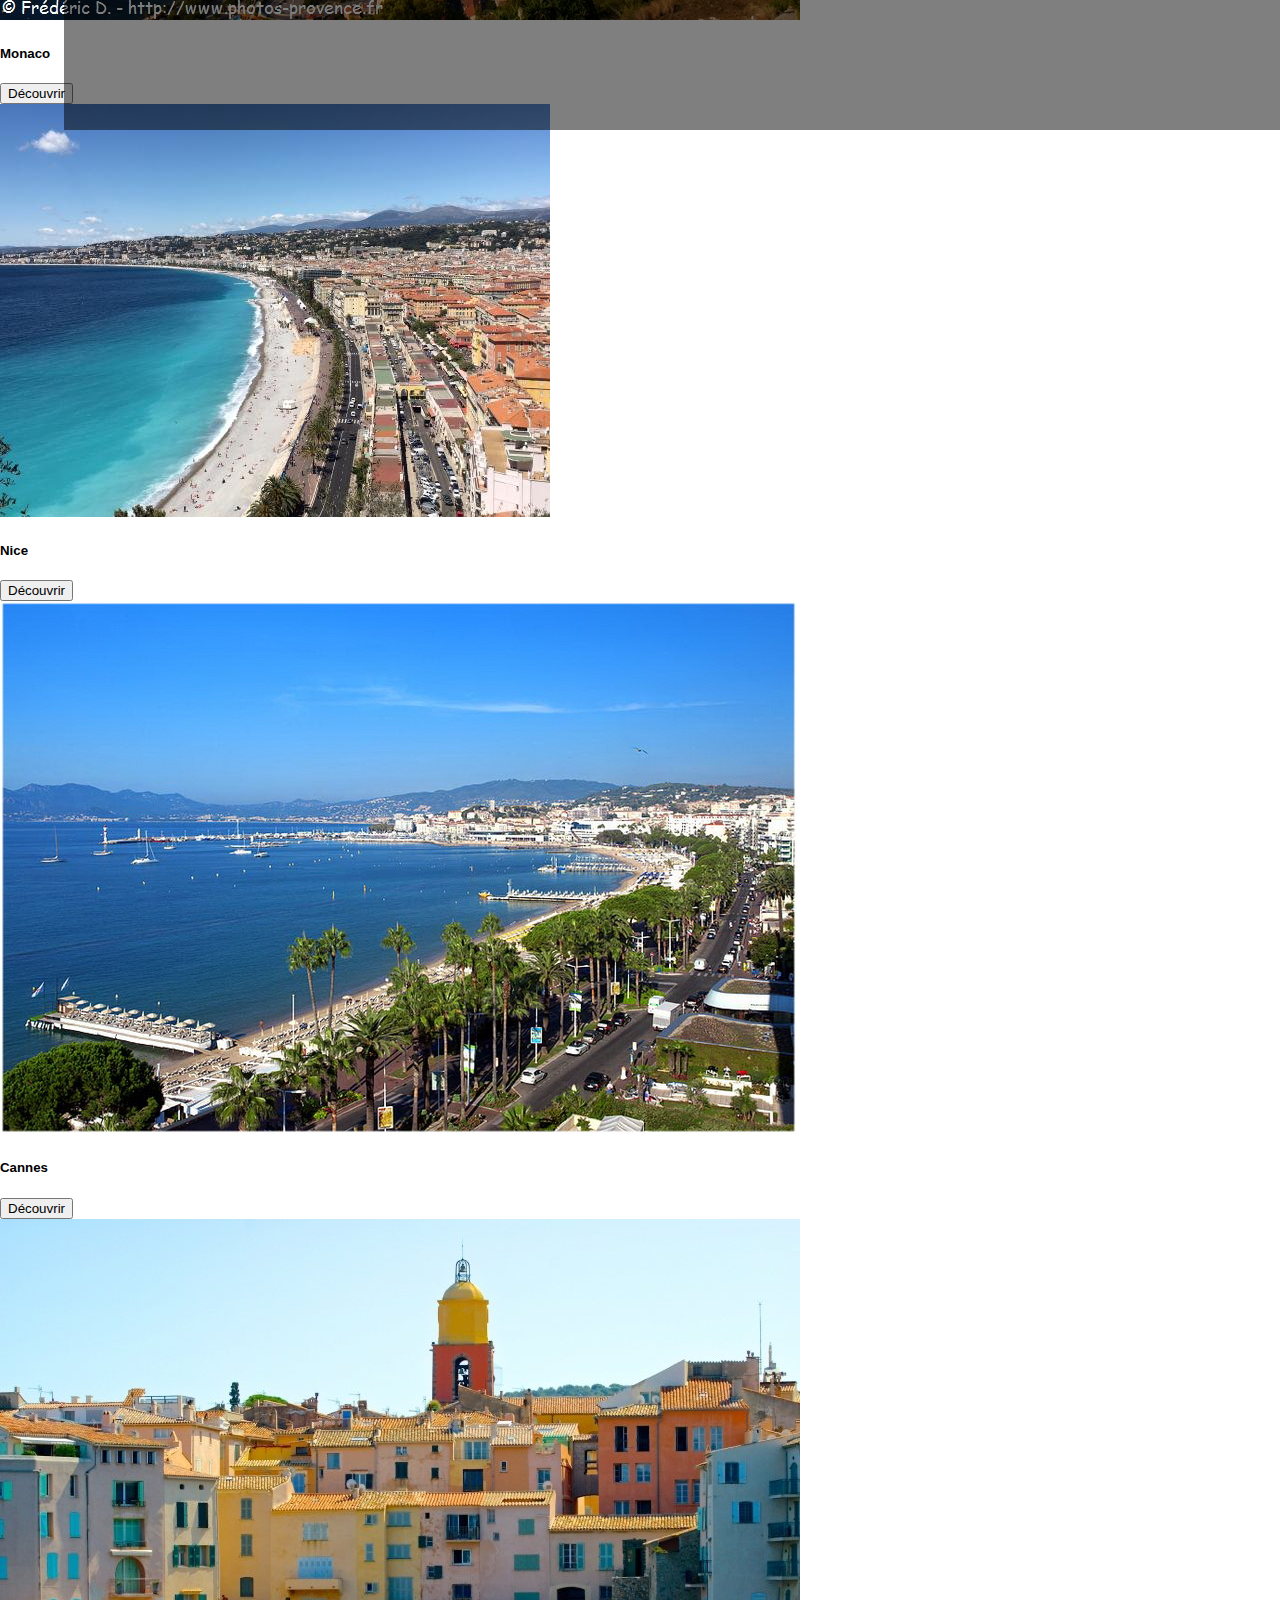
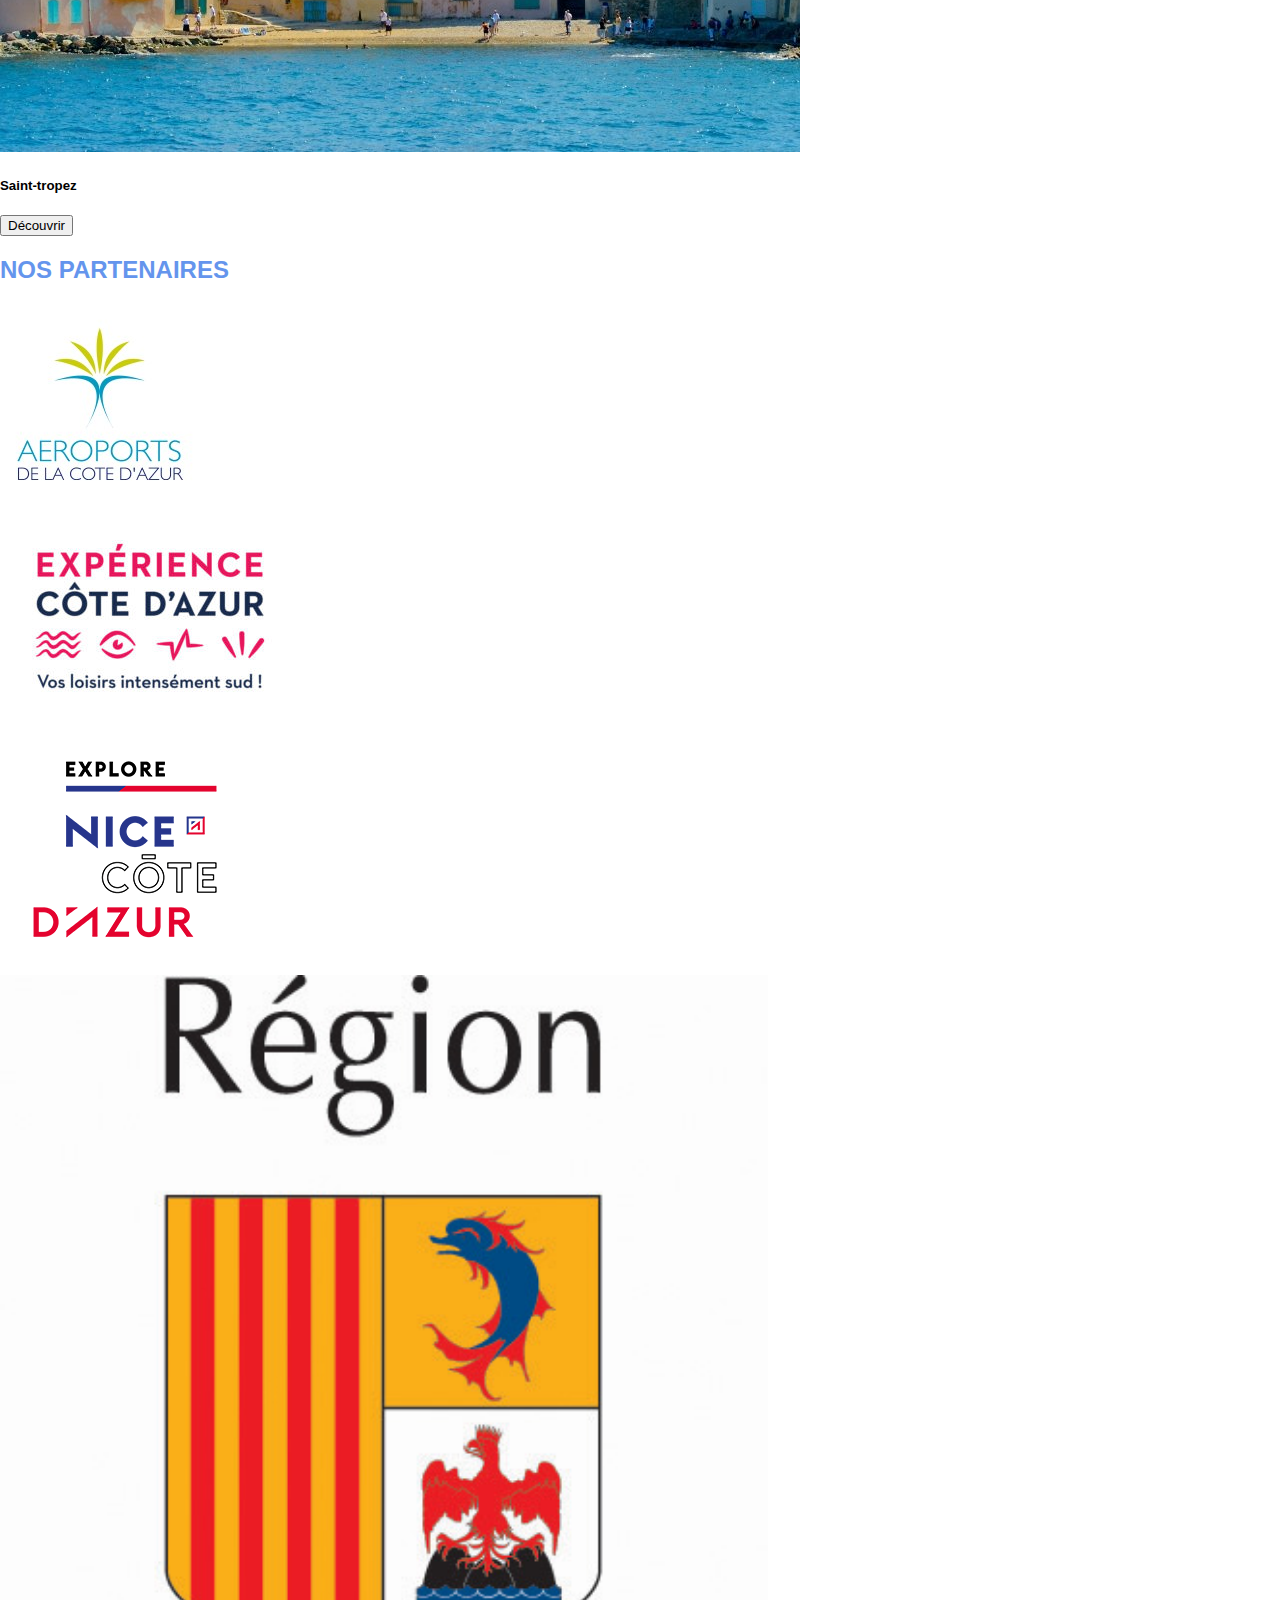
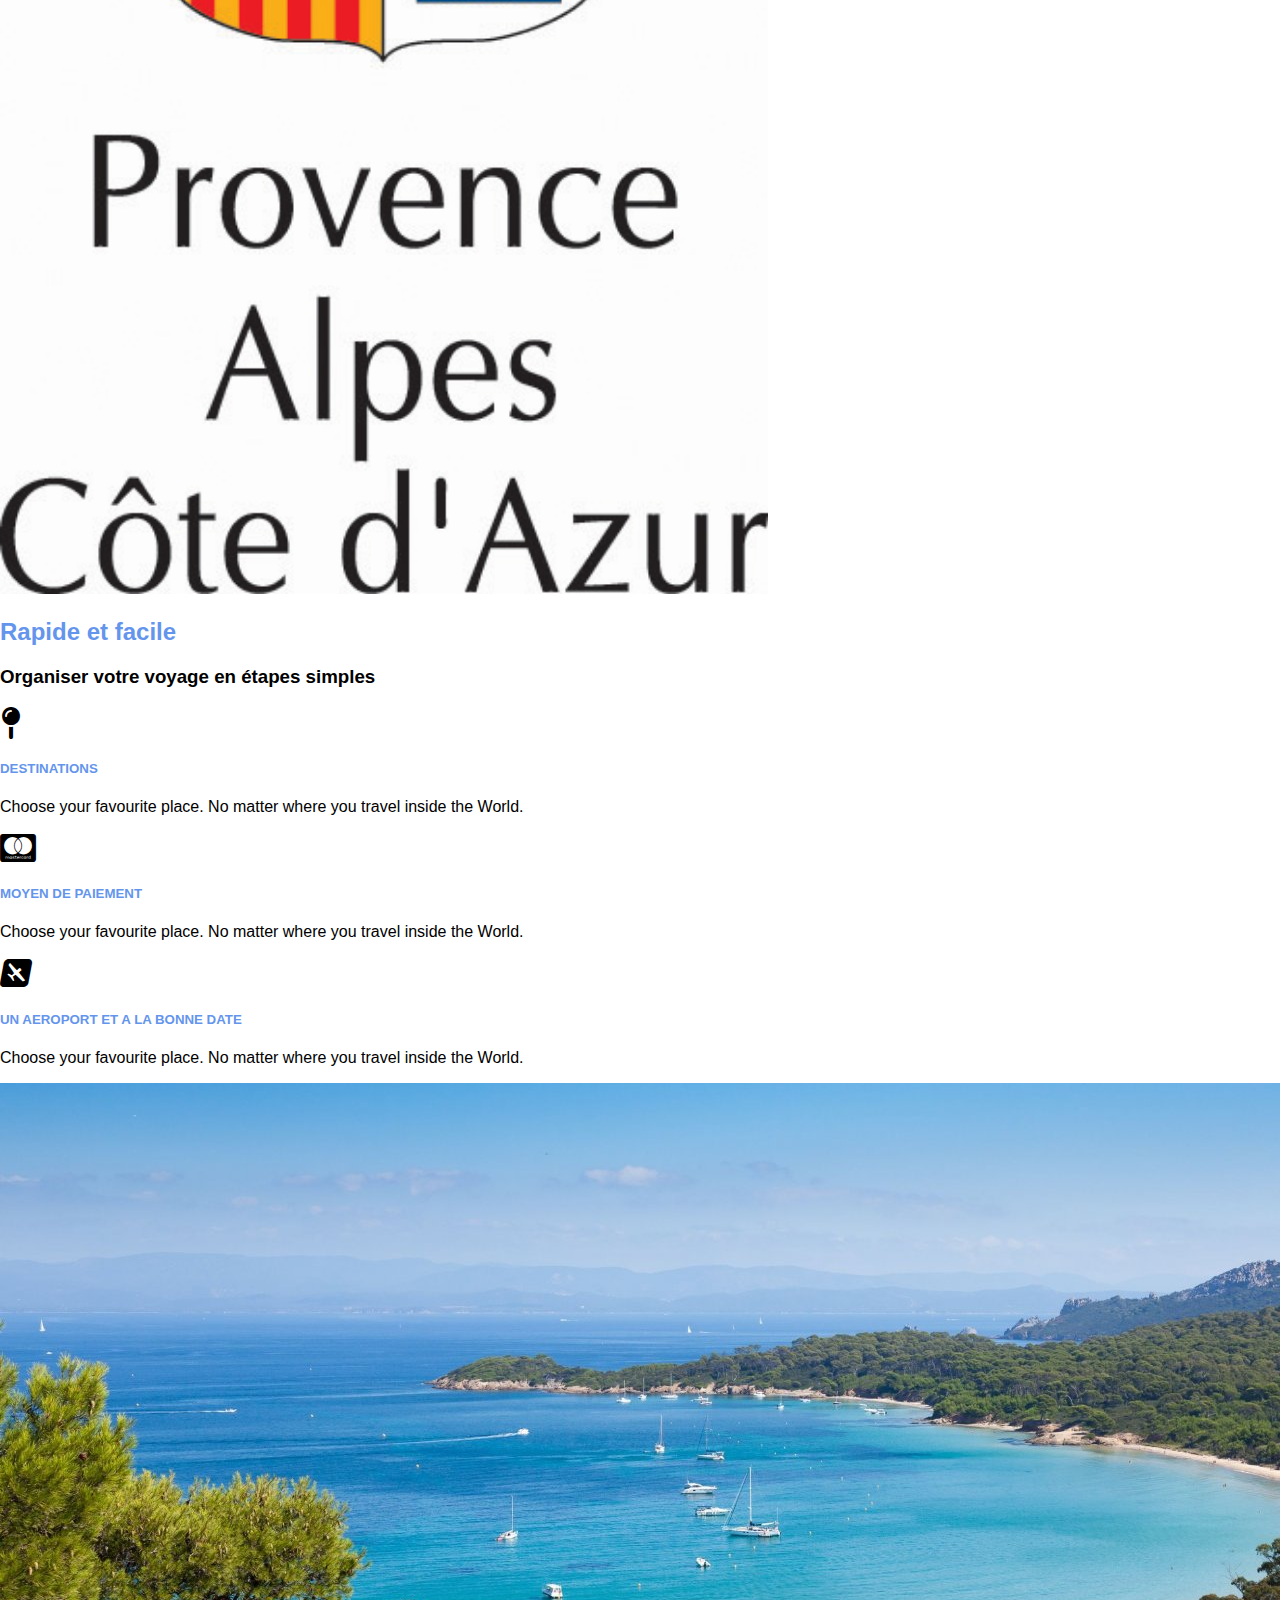
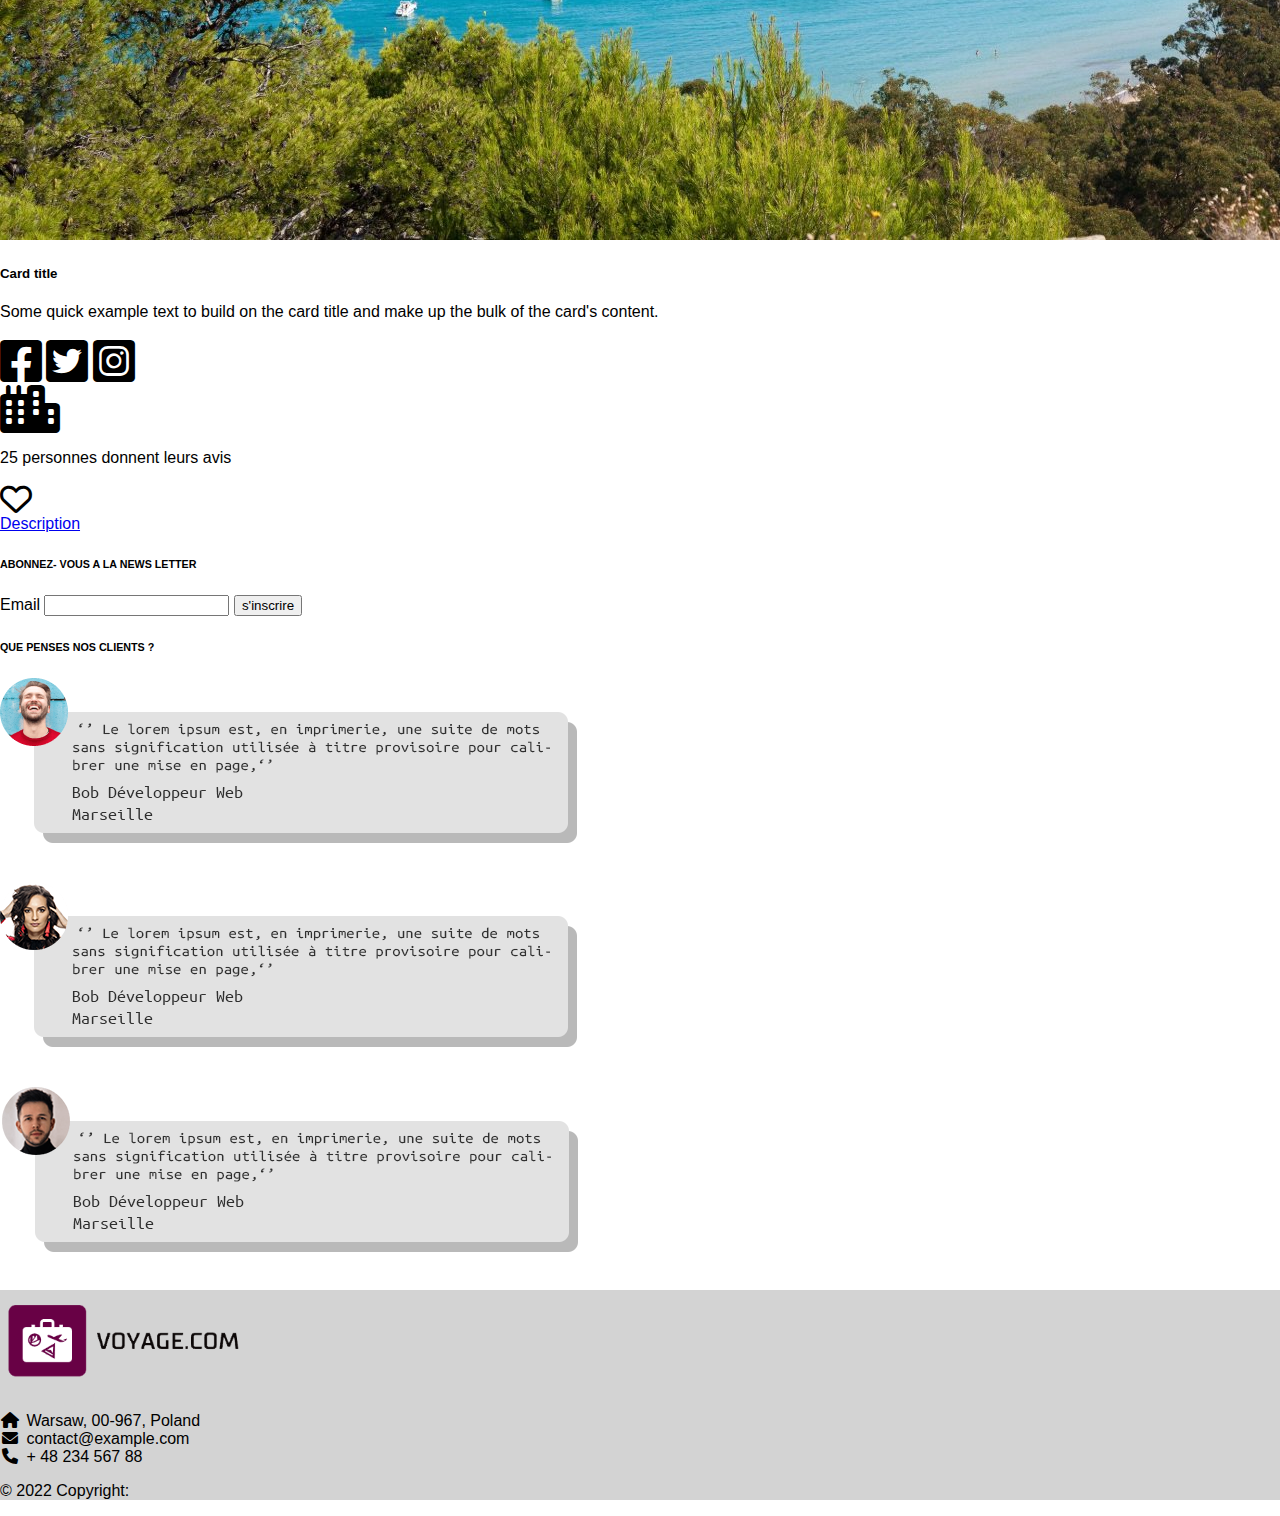
==== commit 8bc280db: "Signed-off-by: marinella10 <marine.calandri1@gmail.com> mod background footer" ====
--- a/index.html
+++ b/index.html
@@ -19,7 +19,7 @@
     <link rel="shortcut icon" type="image/ico" href="img/icon_costa.png">
   </head>
   <body>
-
+   <nav id="nav-bar">
     <nav class="navbar navbar-expand-lg navbar-light bg-light">
       <div class="container-fluid my-2">
         <img class="img-fluid width=15%" src="img/logo.png" class="card-img-top" alt="logo voyage.com" title="voyage.com">
@@ -289,9 +289,9 @@
   </div>
 
 
-  <hr>
+  
   <!--footer-->
-  
+  <footer id="foot">
     <div class="container-fluid p-4 pb-0 mt-5">
       <img class="img-fluid " width="20%" src="img/logo.png" class="card-img-top" alt="logo voyage.com" title="voyage.com">
 
--- a/css/style.css
+++ b/css/style.css
@@ -32,6 +32,7 @@
 }
 
 /**nav-bar*/
+
 #video-conteneur{
  
     width: 100%;
@@ -98,3 +99,10 @@
 
 /**section4*/
 
+
+/**footer */
+#foot{
+background-color:lightgrey;
+;
+
+}